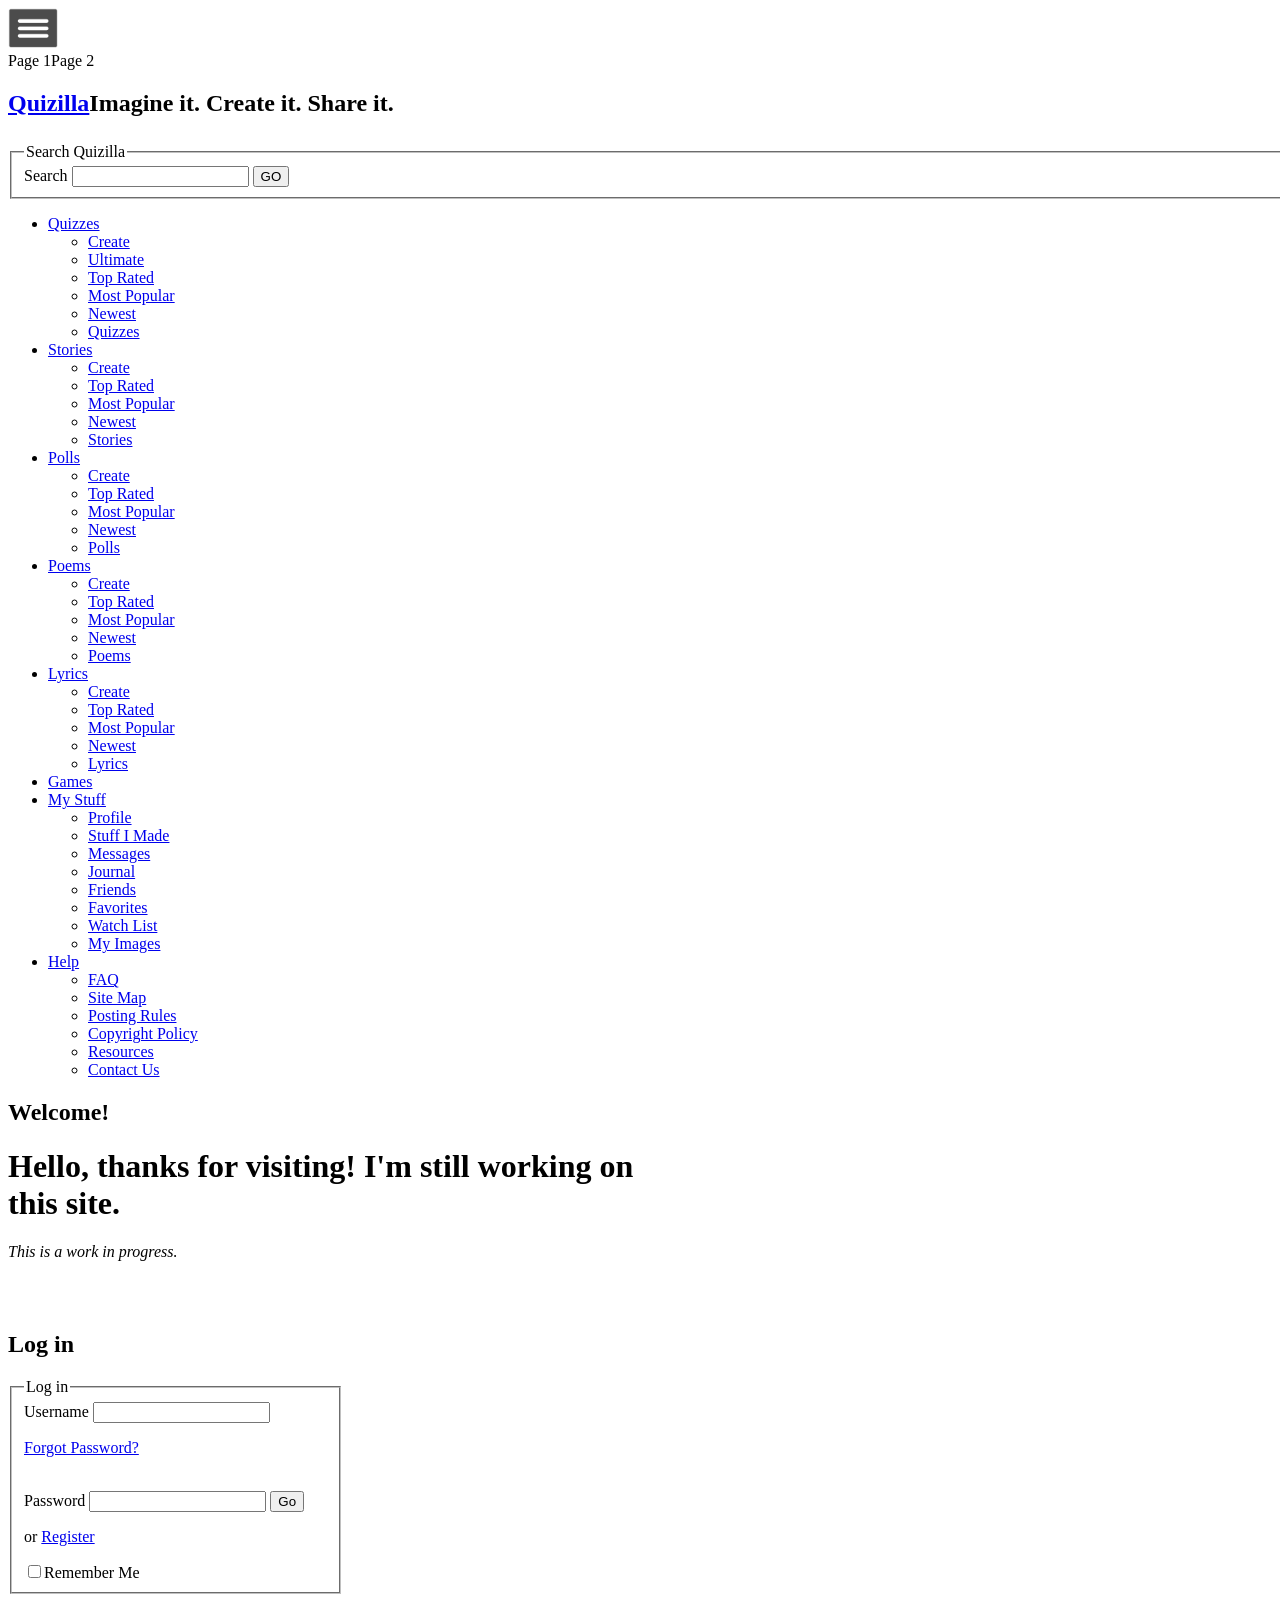
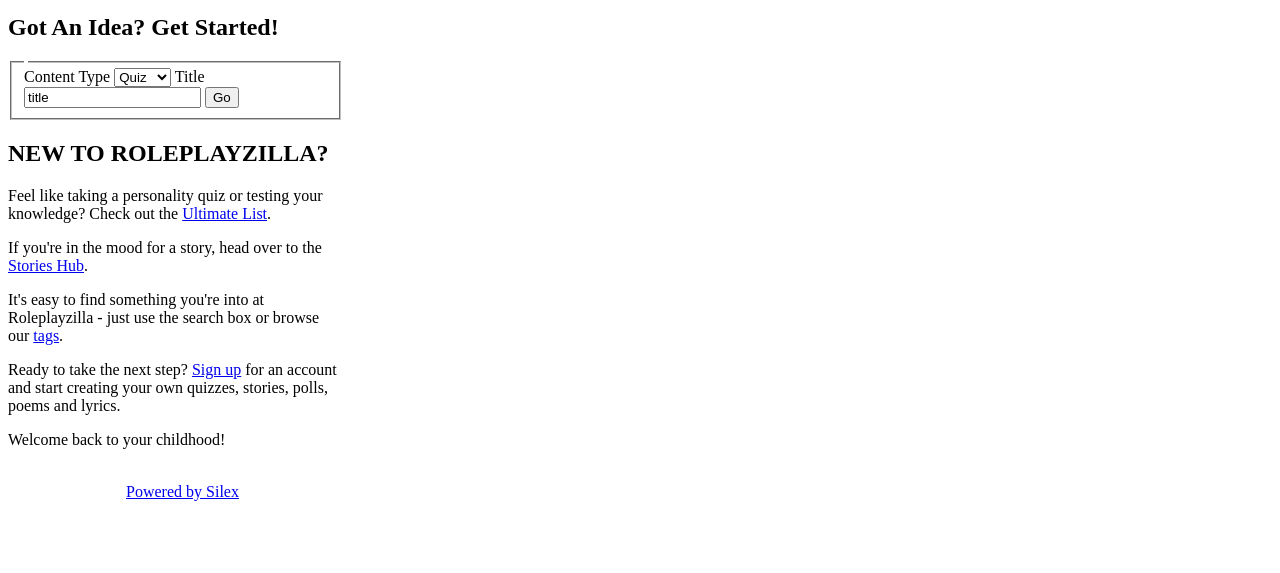
==== 111111.html @ 6694b27d "Create 111111.html" ====
<!DOCTYPE html><html><head>
    <meta charset="UTF-8">
    <!-- generator meta tag -->
    <!-- leave this for stats and Silex version check -->
    <meta name="generator" content="Silex v2.2.7">
    <!-- End of generator meta tag -->
    <script type="text/javascript" src="https://editor.silex.me/static/2.7/jquery.js" data-silex-static=""></script>
    <script type="text/javascript" src="https://editor.silex.me/static/2.7/jquery-ui.js" data-silex-static=""></script>
    <script type="text/javascript" src="https://editor.silex.me/static/2.7/pageable.js" data-silex-static=""></script>
    <script type="text/javascript" src="https://editor.silex.me/static/2.7/front-end.js" data-silex-static=""></script>
    <link rel="stylesheet" href="https://editor.silex.me/static/2.7/normalize.css" data-silex-static="">
    <link rel="stylesheet" href="https://editor.silex.me/static/2.7/front-end.css" data-silex-static="">

    <style type="text/css" class="silex-style">.body-initial {background-color: rgba(255,255,255,1);}.silex-id-1478366444112-1 {top: 100px; background-color: transparent; min-width: 1200px;}.silex-id-1478366444112-0 {min-height: 168px; background-color: transparent; width: 1200px; top: 15px; left: 100px;}.silex-id-1541961657096-0 {width: 1404px; background-color: rgb(255, 255, 255); min-height: 197px; top: -15px; left: -105px;}.silex-id-1474394621033-3 {top: 5px; left: 0px;}.silex-id-1474394621032-2 {min-height: 600px; background-color: transparent; width: 1200px;}.silex-id-1541962007639-2 {width: 631px; background-color: rgb(255, 255, 255); min-height: 212px; top: -6px; left: -61px;}.silex-id-1541961922476-1 {width: 335px; background-color: rgb(255, 255, 255); min-height: 631px; top: -16px; left: 964px;}.silex-id-1478366450713-3 {top: 100px; background-color: transparent;}.silex-id-1478366450713-2 {min-height: 100px; background-color: transparent; width: 1200px;}.silex-id-1442914737143-3 {min-height: 53px; width: 349px; top: 29px; left: 430px;}</style>
    <script type="text/javascript" class="silex-script"></script>
    <style class="silex-inline-styles" type="text/css"></style>
    <title></title>
    <script type="text/json" class="silex-json-styles">[{"desktop":{"body-initial":{"background-color":"rgba(255,255,255,1)"},"silex-id-1474394621033-3":{"top":"5px","left":"0px"},"silex-id-1474394621032-2":{"min-height":"600px","background-color":"transparent","width":"1200px","top":"","left":"","height":""},"silex-id-1474394605264-1":{"min-height":"100px","width":"100px","top":"100px","left":"100px"},"silex-id-1474394605263-0":{"min-height":"100px","background-color":"transparent"},"silex-id-1442914737143-3":{"min-height":"53px","width":"349px","top":"29px","left":"430px","height":""},"silex-id-1478366444112-0":{"min-height":"168px","background-color":"transparent","width":"1200px","top":"15px","left":"100px","height":""},"silex-id-1478366444112-1":{"top":"100px","background-color":"transparent","left":"","height":"","min-width":"1200px"},"silex-id-1478366450713-2":{"min-height":"100px","background-color":"transparent","width":"1200px","top":"","left":"","height":""},"silex-id-1478366450713-3":{"top":"100px","background-color":"transparent"},"silex-id-1541961657096-0":{"width":"1404px","background-color":"rgb(255, 255, 255)","min-height":"197px","top":"-15px","left":"-105px"},"silex-id-1541961922476-1":{"width":"335px","background-color":"rgb(255, 255, 255)","min-height":"631px","top":"-16px","left":"964px"},"silex-id-1541962007639-2":{"width":"631px","background-color":"rgb(255, 255, 255)","min-height":"212px","top":"-6px","left":"-61px"}},"mobile":{},"prodotypeData":{"component":{},"style":{"all-style":{"className":"all-style","templateName":"text","displayName":"All style","styles":{"desktop":{"normal":{"className":"all-style","pseudoClass":"normal"}}}}}}}]</script>

    
<style class="silex-prodotype-style" type="text/css" data-style-id="all-style">.page-page-1 {display: inherit;}</style><meta name="viewport" content="width=device-width, initial-scale=1, maximum-scale=2.2" data-silex-viewport=""><!-- Silex HEAD tag do not remove -->
    <!-- End of Silex HEAD tag do not remove --></head>

<body data-silex-id="body-initial" class="body-initial all-style enable-mobile silex-runtime" data-silex-type="container">
    <div class="silex-pages">
        <div data-silex-type="image" class="editable-style silex-id-hamburger-menu image-element menu-button prevent-draggable prevent-resizable" data-silex-id="silex-id-hamburger-menu">
            <img alt="open mobile menu" src="[data-uri]" class="silex-element-content">
        </div>

        <a id="page-page-1" data-silex-type="page" class="page-element">Page 1</a><a id="page-page-2" data-silex-type="page" class="page-element">Page 2</a></div>









    <div data-silex-type="container" class="prevent-draggable container-element editable-style silex-id-1478366444112-1 section-element" data-silex-id="silex-id-1478366444112-1" style="">
        <div data-silex-type="container" class="editable-style silex-element-content silex-id-1478366444112-0 silex-container-content container-element prevent-draggable website-width" data-silex-id="silex-id-1478366444112-0"><div data-silex-type="html" class="editable-style silex-id-1541961657096-0 html-element" data-silex-id="silex-id-1541961657096-0" style=""><div class="silex-element-content"><div id="header">
			<h2 class="logo_area"><a id="brand" title="Quizilla Home Page" href="https://web.archive.org/web/20140915071116/http://quizilla.teennick.com/" alt="Return to Quizilla the home page.">Quizilla</a>Imagine it. Create it. Share it.</h2>
			<div id="headerbanner" class="banner">
				<div id="qad">
					<table align="center" id="adOPA">
						<tbody><tr>
							
							<td>
<script type="text/javascript">
	mtvn.btg.config.AdSettings.DoubleClick.enabled=true;
	mtvn.btg.config.AdSettings.DoubleClick["dartSite"] = 'quizilla.nol';
	mtvn.btg.config.AdSettings.reloadInterval=30000;
	mtvn.btg.config.AdSettings.DoubleClick["positionThreshold"] = '3';

	mtvn.btg.Controller.init();

	mtvn.btg.Controller.placeAd(
	{
		size:"728x90",
		contentType:"adi",
		isReloadable:true,
		reloadInterval:mtvn.btg.config.AdSettings.reloadInterval,
		sections:getQuizillaAdSections()
	}
	);
					
	// document.write('<iframe id="qzBannerAd" width="728" scrolling="no" height="90" frameborder="0" marginwidth="0" marginheight="0" src="/templates/QZ2/ad.html?zone='+Ad_h+'&size=728x90&keyValues=!category=games;!category=hubpage;pos=atf;dcopt=ist;cat=2;ord=209521816957405920;!category=tvshow_all;show=tvshow_all;tile=1;'+istestmode+'" allowtransparency="true" id="ad-728x90IF"><\/iframe>');
</script>
							</td>
						</tr>
					</tbody>
					</table>
				</div>
	        </div>
		<form method="post" id="searchform" action="/web/20140915071116/http://quizilla.teennick.com/search">
    		<fieldset>
		    		<legend class="accessibility">Search Quizilla</legend>
					<label for="search">Search</label>
					<input type="text" id="search" name="q">
					<button value="1" class="gobutton" type="submit">GO</button>
				</fieldset>
		    </form>
		</div>
		
		<ul id="nav">
			<li id="quizzes-menu"><a href="/web/20140915071116/http://quizilla.teennick.com/quizzes">Quizzes</a>
				<ul>
					<li><a href="/web/20140915071116/http://quizilla.teennick.com/quizzes/type">Create</a></li>
					<li><a href="/web/20140915071116/http://quizilla.teennick.com/quizzes/ultimate">Ultimate</a></li>
					<li><a href="/web/20140915071116/http://quizilla.teennick.com/quizzes/top">Top Rated</a></li>
					<li><a href="/web/20140915071116/http://quizilla.teennick.com/quizzes/popular">Most Popular</a></li>
					<li><a href="/web/20140915071116/http://quizilla.teennick.com/quizzes/newest">Newest</a></li>
					<li><a href="/web/20140915071116/http://quizilla.teennick.com/quizzes">Quizzes</a></li>
				</ul>
			</li>
			<li id="stories-menu"><a href="/web/20140915071116/http://quizilla.teennick.com/stories">Stories</a>
				<ul>
					<li><a href="/web/20140915071116/http://quizilla.teennick.com/stories/create">Create</a></li>
					<li><a href="/web/20140915071116/http://quizilla.teennick.com/stories/top">Top Rated</a></li>
					<li><a href="/web/20140915071116/http://quizilla.teennick.com/stories/popular">Most Popular</a></li>
					<li><a href="/web/20140915071116/http://quizilla.teennick.com/stories/newest">Newest</a></li>
					<li><a href="/web/20140915071116/http://quizilla.teennick.com/stories">Stories</a></li>
				</ul>
			</li>
			<li id="polls-menu"><a href="/web/20140915071116/http://quizilla.teennick.com/polls">Polls</a>
				<ul>
					<li><a href="/web/20140915071116/http://quizilla.teennick.com/polls/create">Create</a></li>
					<li><a href="/web/20140915071116/http://quizilla.teennick.com/polls/top">Top Rated</a></li>
					<li><a href="/web/20140915071116/http://quizilla.teennick.com/polls/popular">Most Popular</a></li>
					<li><a href="/web/20140915071116/http://quizilla.teennick.com/polls/newest">Newest</a></li>
					<li><a href="/web/20140915071116/http://quizilla.teennick.com/polls">Polls</a></li>
				</ul>
			</li>
			<li id="poems-menu"><a href="/web/20140915071116/http://quizilla.teennick.com/poems">Poems</a>
				<ul>
					<li><a href="/web/20140915071116/http://quizilla.teennick.com/poems/create">Create</a></li>
					<li><a href="/web/20140915071116/http://quizilla.teennick.com/poems/top">Top Rated</a></li>
					<li><a href="/web/20140915071116/http://quizilla.teennick.com/poems/popular">Most Popular</a></li>
					<li><a href="/web/20140915071116/http://quizilla.teennick.com/poems/newest">Newest</a></li>
					<li><a href="/web/20140915071116/http://quizilla.teennick.com/poems">Poems</a></li>
				</ul>
			</li>
			<li id="lyrics-menu"><a href="/web/20140915071116/http://quizilla.teennick.com/lyrics">Lyrics</a>
				<ul>
					<li><a href="/web/20140915071116/http://quizilla.teennick.com/lyrics/create">Create</a></li>
					<li><a href="/web/20140915071116/http://quizilla.teennick.com/lyrics/top">Top Rated</a></li>
					<li><a href="/web/20140915071116/http://quizilla.teennick.com/lyrics/popular">Most Popular</a></li>
					<li><a href="/web/20140915071116/http://quizilla.teennick.com/lyrics/newest">Newest</a></li>
					<li><a href="/web/20140915071116/http://quizilla.teennick.com/lyrics">Lyrics</a></li>
				</ul>
			</li>
			<li id="games-menu"><a href="https://web.archive.org/web/20140915071116/http://www.teennick.com/games/">Games</a></li>
			<li id="mystuff-menu"><a href="/web/20140915071116/http://quizilla.teennick.com/my/profile">My Stuff</a>
				<ul>
					<li><a href="/web/20140915071116/http://quizilla.teennick.com/my/profile">Profile</a></li>
					<li><a href="/web/20140915071116/http://quizilla.teennick.com/my/stuff">Stuff I Made</a></li>
					<li><a href="/web/20140915071116/http://quizilla.teennick.com/my/messages">Messages </a></li>
					<li><a href="/web/20140915071116/http://quizilla.teennick.com/my/journal">Journal</a></li>
					<li><a href="/web/20140915071116/http://quizilla.teennick.com/my/friends">Friends</a></li>
					<li><a href="/web/20140915071116/http://quizilla.teennick.com/my/favorites">Favorites</a></li>
					<li><a href="/web/20140915071116/http://quizilla.teennick.com/my/watchlist">Watch List</a></li>
					<li><a href="/web/20140915071116/http://quizilla.teennick.com/my/images">My Images</a></li>
									</ul>
			</li>
			<li id="help-menu"><a href="/web/20140915071116/http://quizilla.teennick.com/pages/faq">Help</a>
				<ul>
					<li><a href="/web/20140915071116/http://quizilla.teennick.com/pages/faq">FAQ</a></li>
					<li><a href="/web/20140915071116/http://quizilla.teennick.com/pages/sitemap">Site Map</a></li>
					<li><a href="/web/20140915071116/http://quizilla.teennick.com/pages/postingrules">Posting Rules</a></li>
					<li><a href="/web/20140915071116/http://quizilla.teennick.com/pages/copyright">Copyright Policy</a></li>
					<li><a href="/web/20140915071116/http://quizilla.teennick.com/pages/resources">Resources</a></li>
					<li><a href="/web/20140915071116/http://quizilla.teennick.com/pages/contactus">Contact Us</a></li>
				</ul>
			</li>
		</ul></div></div></div>
    </div>
    <div data-silex-type="container" class="prevent-draggable container-element editable-style silex-id-1474394621033-3 section-element page-page-1 paged-element" data-silex-id="silex-id-1474394621033-3" style="">
        <div data-silex-type="container" class="editable-style silex-element-content silex-id-1474394621032-2 silex-container-content container-element prevent-draggable website-width" data-silex-id="silex-id-1474394621032-2"><div data-silex-type="html" class="editable-style silex-id-1541962007639-2 html-element" data-silex-id="silex-id-1541962007639-2" style=""><div class="silex-element-content"><div id="primary">

									<div class="quidget quiz ">
		<h2><span>Welcome!</span></h2>
			<h1><a>Hello, thanks for visiting! I'm still working on this site.</a></h1>
			<p>
<em>This is a work in progress.</em></p> 
		</div></div></div></div><div data-silex-type="html" class="editable-style silex-id-1541961922476-1 html-element paged-element-visible" data-silex-id="silex-id-1541961922476-1" style=""><div class="silex-element-content"><div id="login" class="quidget">
	<h2><span>Log in</span></h2>
	<div id="loginformwrap">
		<form action="http://roleplayzilla.com/register?task=login" method="post" id="loginform" name="logf">
			<fieldset class="loginfieldset">
				<legend class="accessibility">Log in</legend>
	
				<label class="accessibility" for="login_username">Username</label>
				<input id="login_username" name="username" type="text" class="logu" maxlength="24" tabindex="1">
	
				<p><a href="http://roleplayzilla.com/register/reset" tabindex="5">Forgot Password?</a></p>
				<br clear="all">
				<label class="accessibility" for="login_password">Password</label>
				<input id="login_password" name="password" type="password" class="logp" maxlength="12" tabindex="2">
	
				<button type="submit" class="gobutton" value="Go" tabindex="3">Go</button>
				<p>or <a href="http://roleplayzilla.com/register" tabindex="6">Register</a></p>
				<label class="rememberme" for="login_rembember">
					<input id="login_remember" name="remember" type="checkbox" class="logr" value="1" tabindex="4">Remember Me
				</label>
				
			</fieldset>
		</form>
	</div>
	</div>
	
	<div class="quidget action" id="createit">
	<h2><span>Got An Idea?  Get Started!</span></h2>
	<form name="createit" id="createitform" method="post" action="javascript:createthis();">
		<fieldset>
			<legend class="accessibility"></legend>
			<label class="accessibility" for="createtype">Content Type</label>
			<select name="select2create" id="createtype"><option value="quizzes">Quiz</option><option value="tests">Test</option><option value="stories">Story</option><option value="polls">Poll</option><option value="poems">Poem</option><option value="lyrics">Lyrics</option></select>			<label class="accessibility" for="title_createit">Title</label>
			<input type="text" id="title_createit" name="title" value="title">
			<button class="gobutton" value="Go" onclick="createthis();">Go</button>
		</fieldset>
	</form>
</div>
	
	<div class="getstarted quidget">
	<h2><span>NEW TO ROLEPLAYZILLA?</span></h2>
	<p>Feel like taking a personality quiz or testing your knowledge? Check out the <a href="http://roleplayzilla.com/quizzes/ultimate">Ultimate List</a>. </p>
	<p>If you're in the mood for a story, head over to the <a href="http://roleplayzilla.com/stories">Stories Hub</a>.</p>
	<p>It's easy to find something you're into at Roleplayzilla - just use the search box or browse our <a href="http://roleplayzilla.com/tags">tags</a>.</p>
	<p>Ready to take the next step? <a href="http://roleplayzilla.com/register">Sign up</a> for an account and start creating your own quizzes, stories, polls, poems and lyrics.</p>
	<p>Welcome back to your childhood!</p>

</div></div></div></div>
    </div>
    <div data-silex-type="container" class="prevent-draggable container-element editable-style silex-id-1478366450713-3 section-element" data-silex-id="silex-id-1478366450713-3" style="">
        <div data-silex-type="container" class="editable-style silex-element-content silex-id-1478366450713-2 silex-container-content container-element prevent-draggable website-width" data-silex-id="silex-id-1478366450713-2">

            <div data-silex-id="silex-id-1442914737143-3" class="editable-style silex-id-1442914737143-3 text-element" data-silex-type="text" style="">
                <div class="silex-element-content normal">
                    <br>
                    <div style="text-align: center;"><a href="//www.silex.me/">Powered by Silex</a></div>
                </div>
            </div>
        </div>
    </div>
















</body></html>
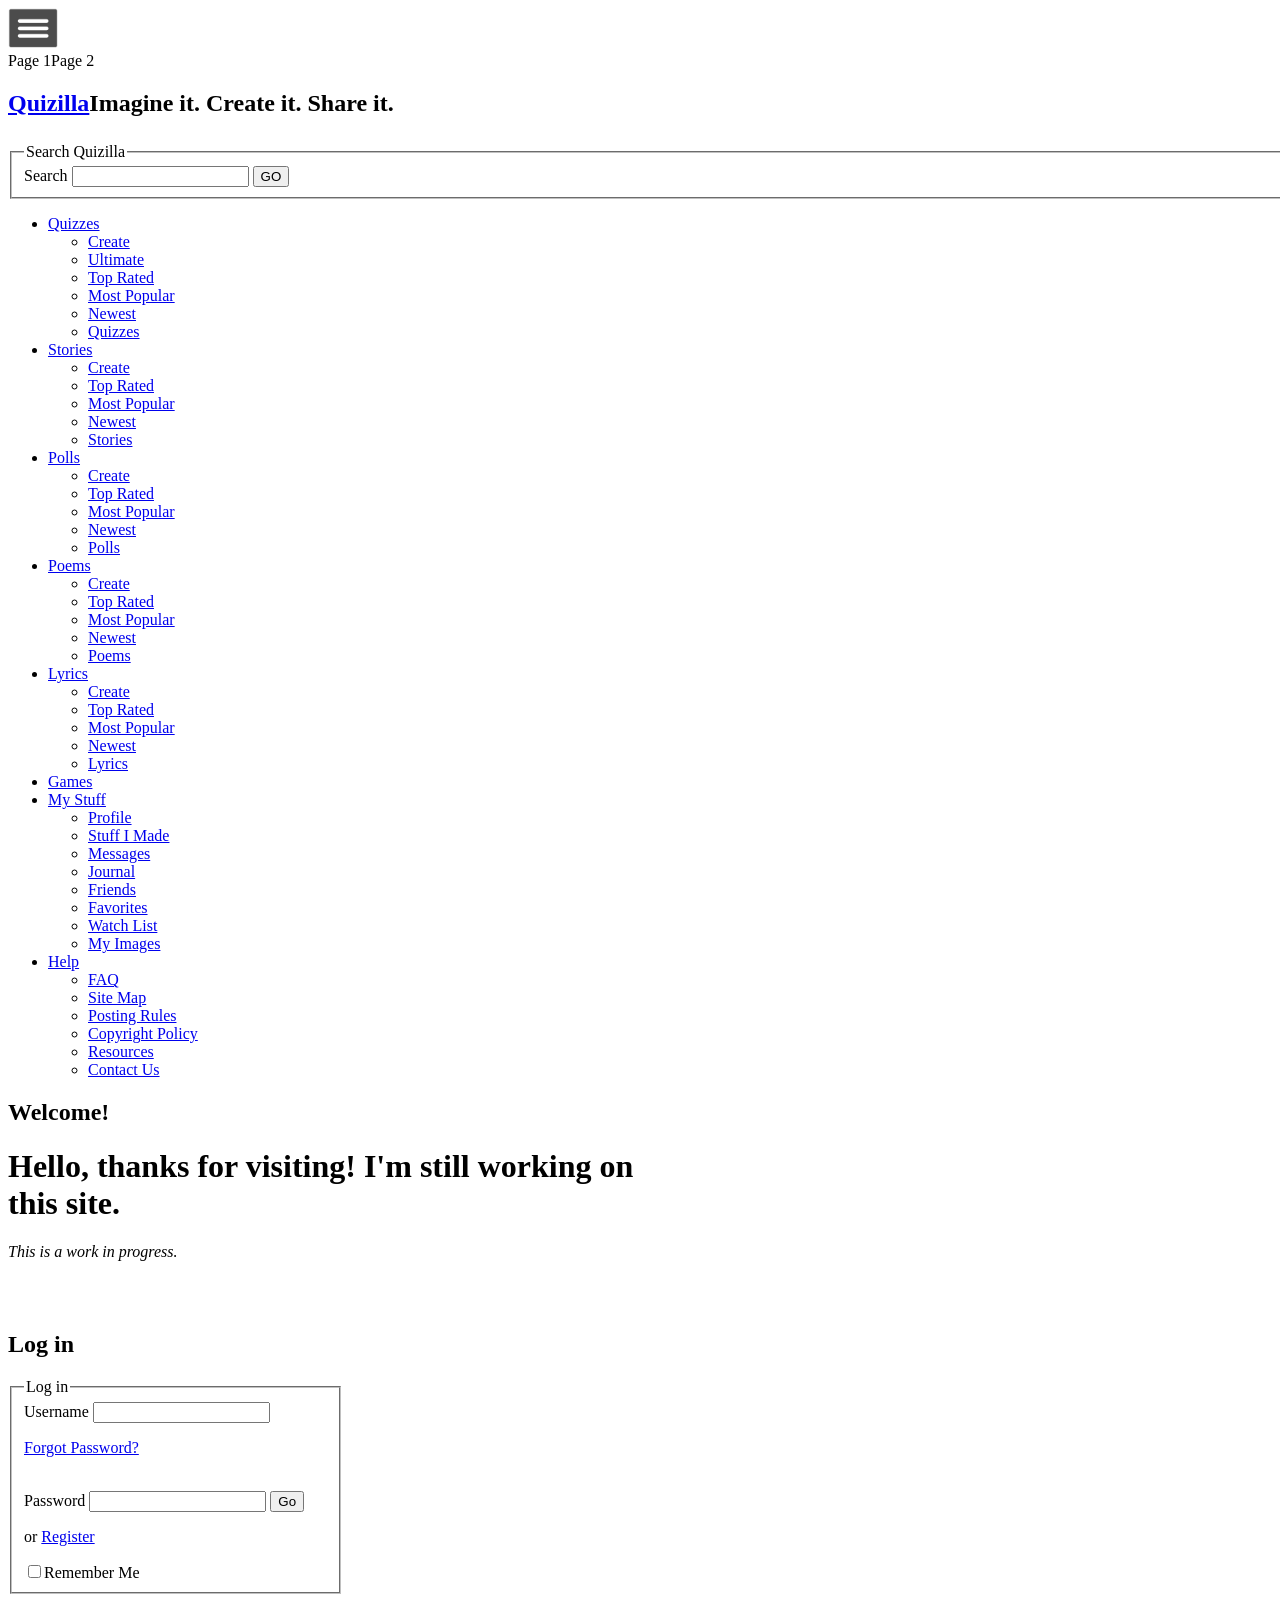
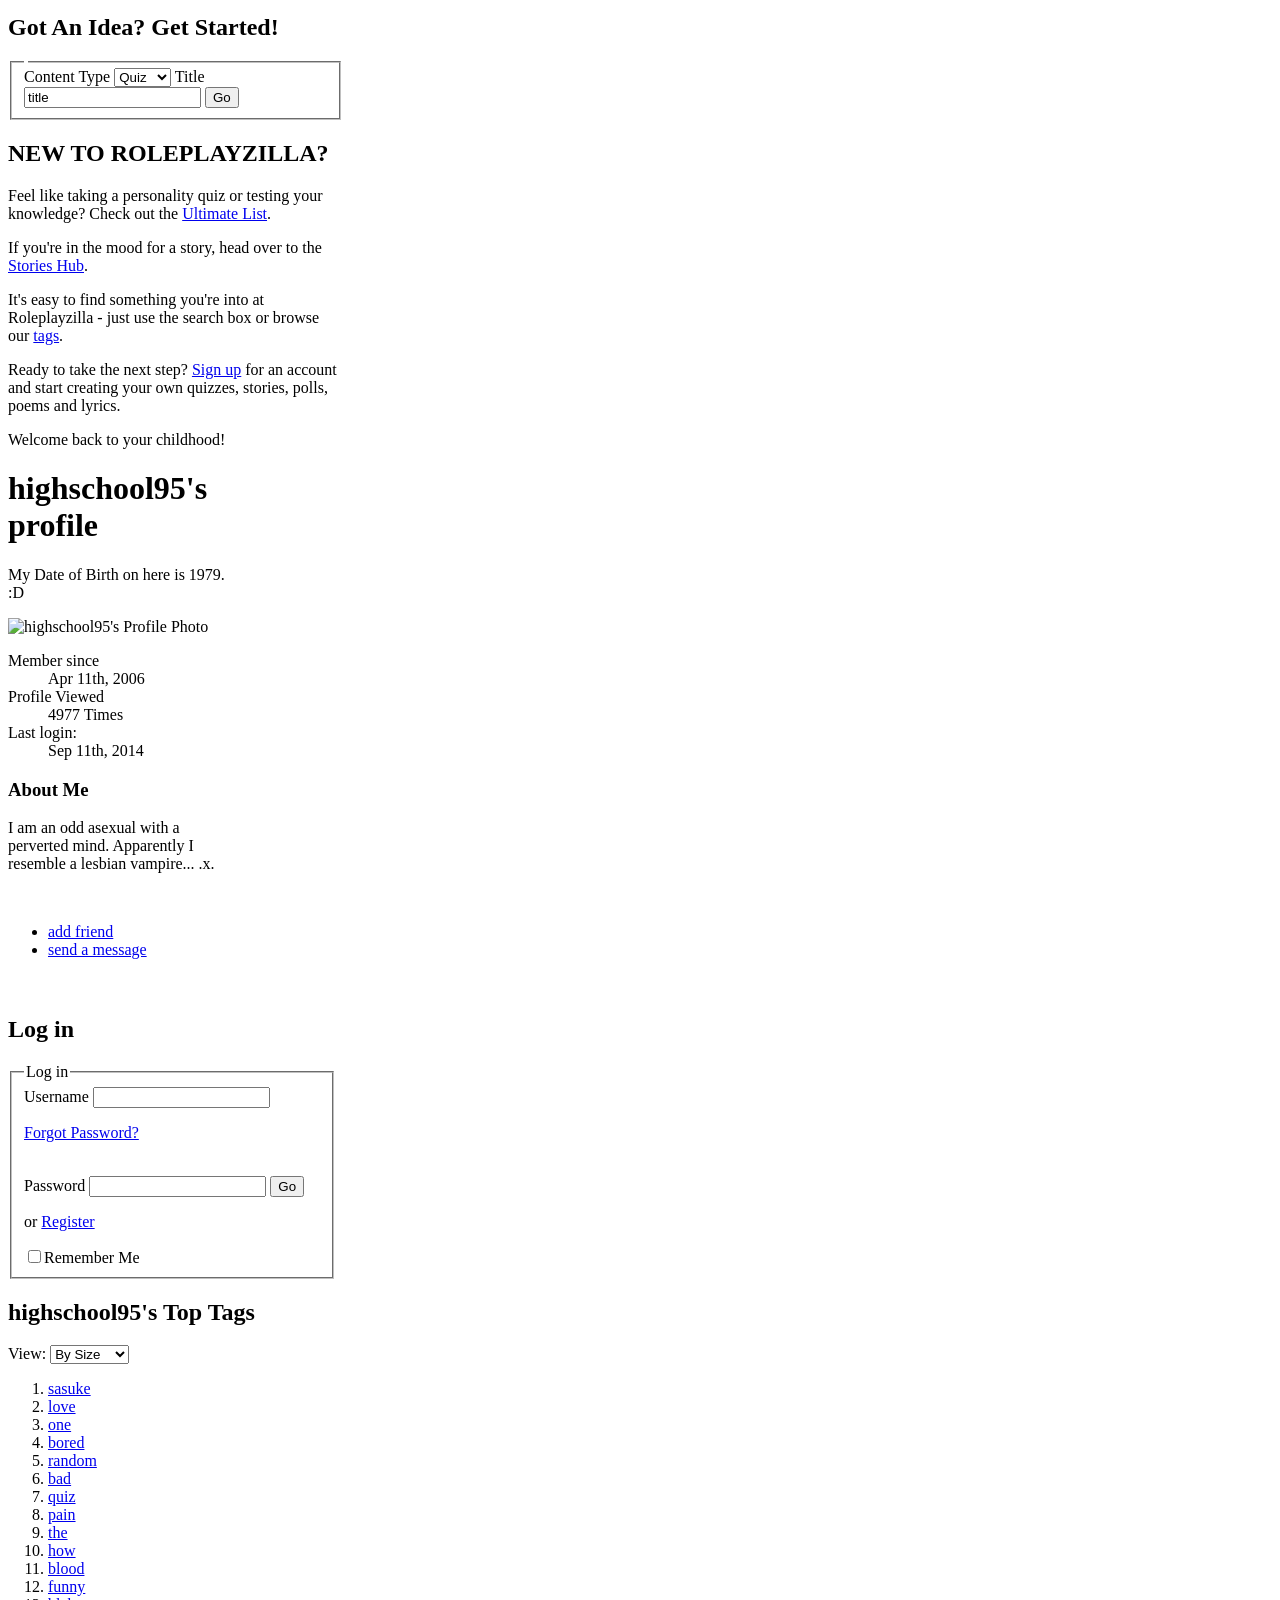
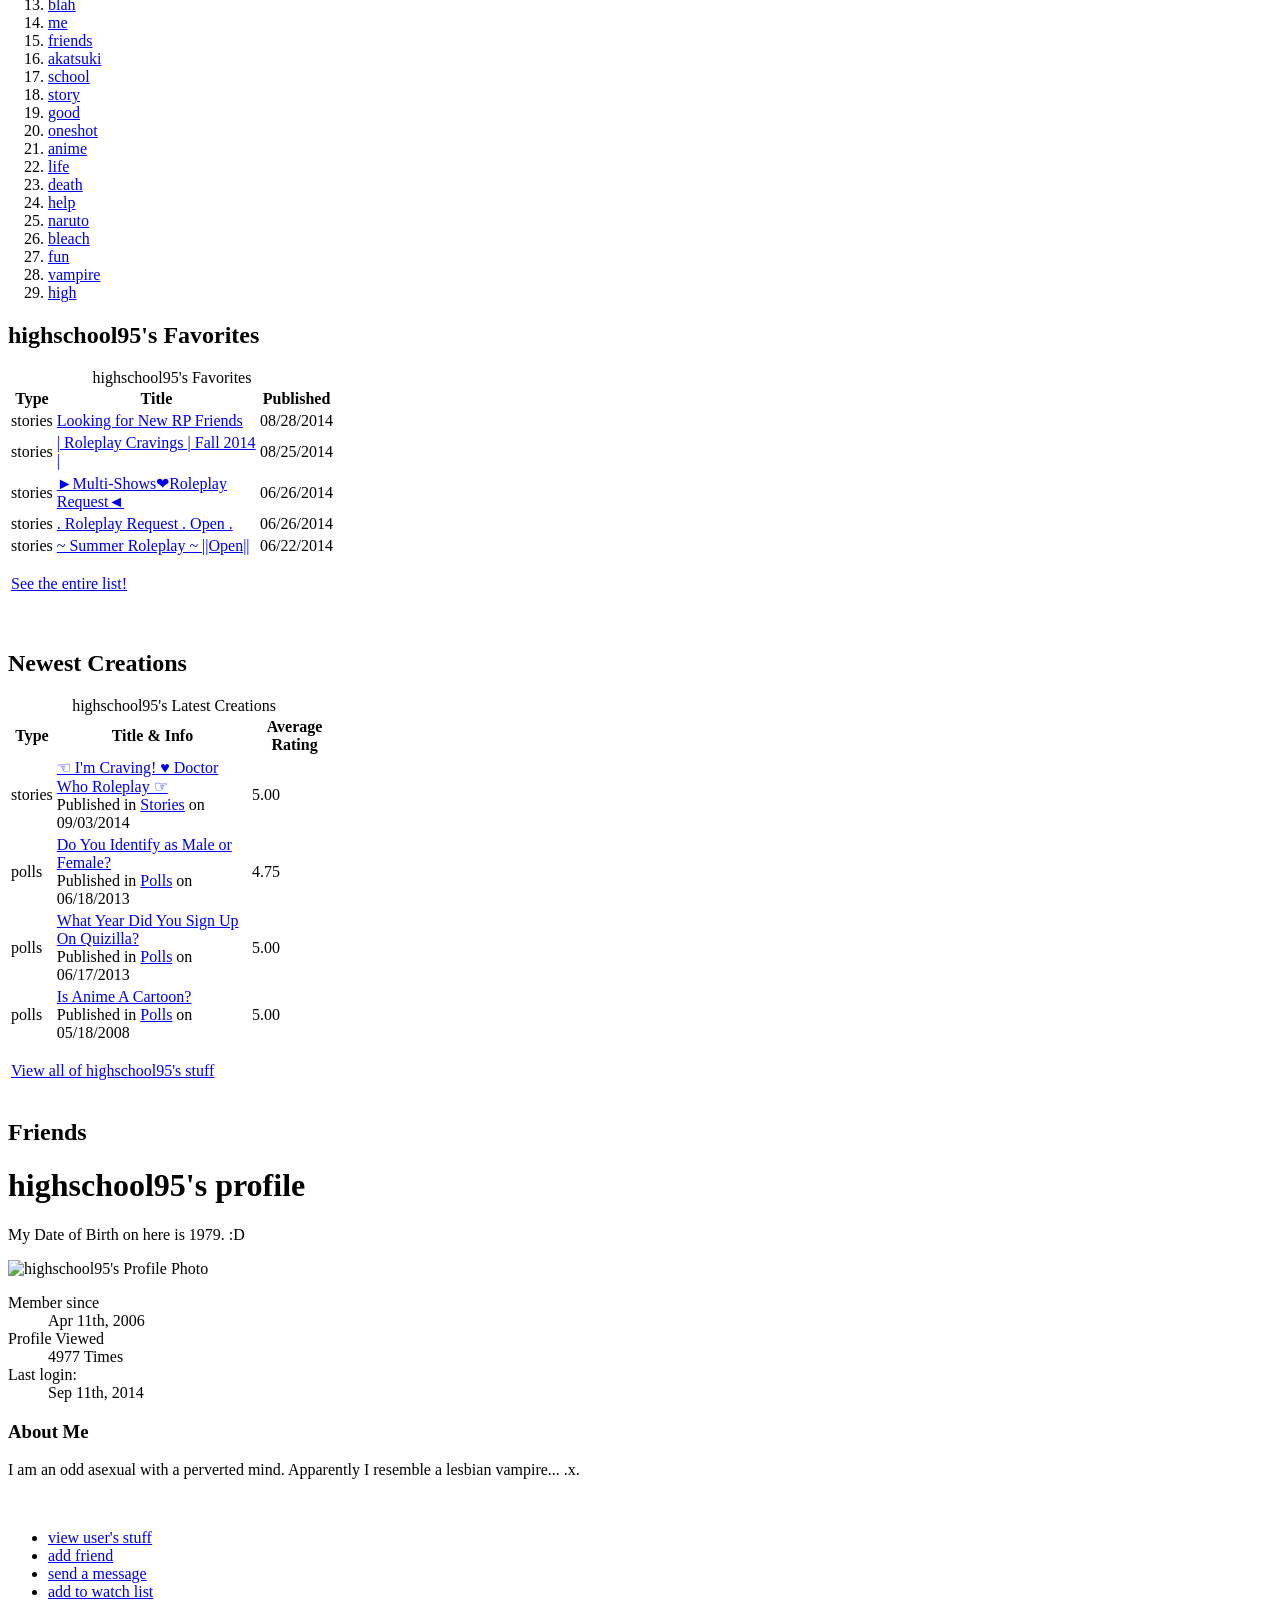
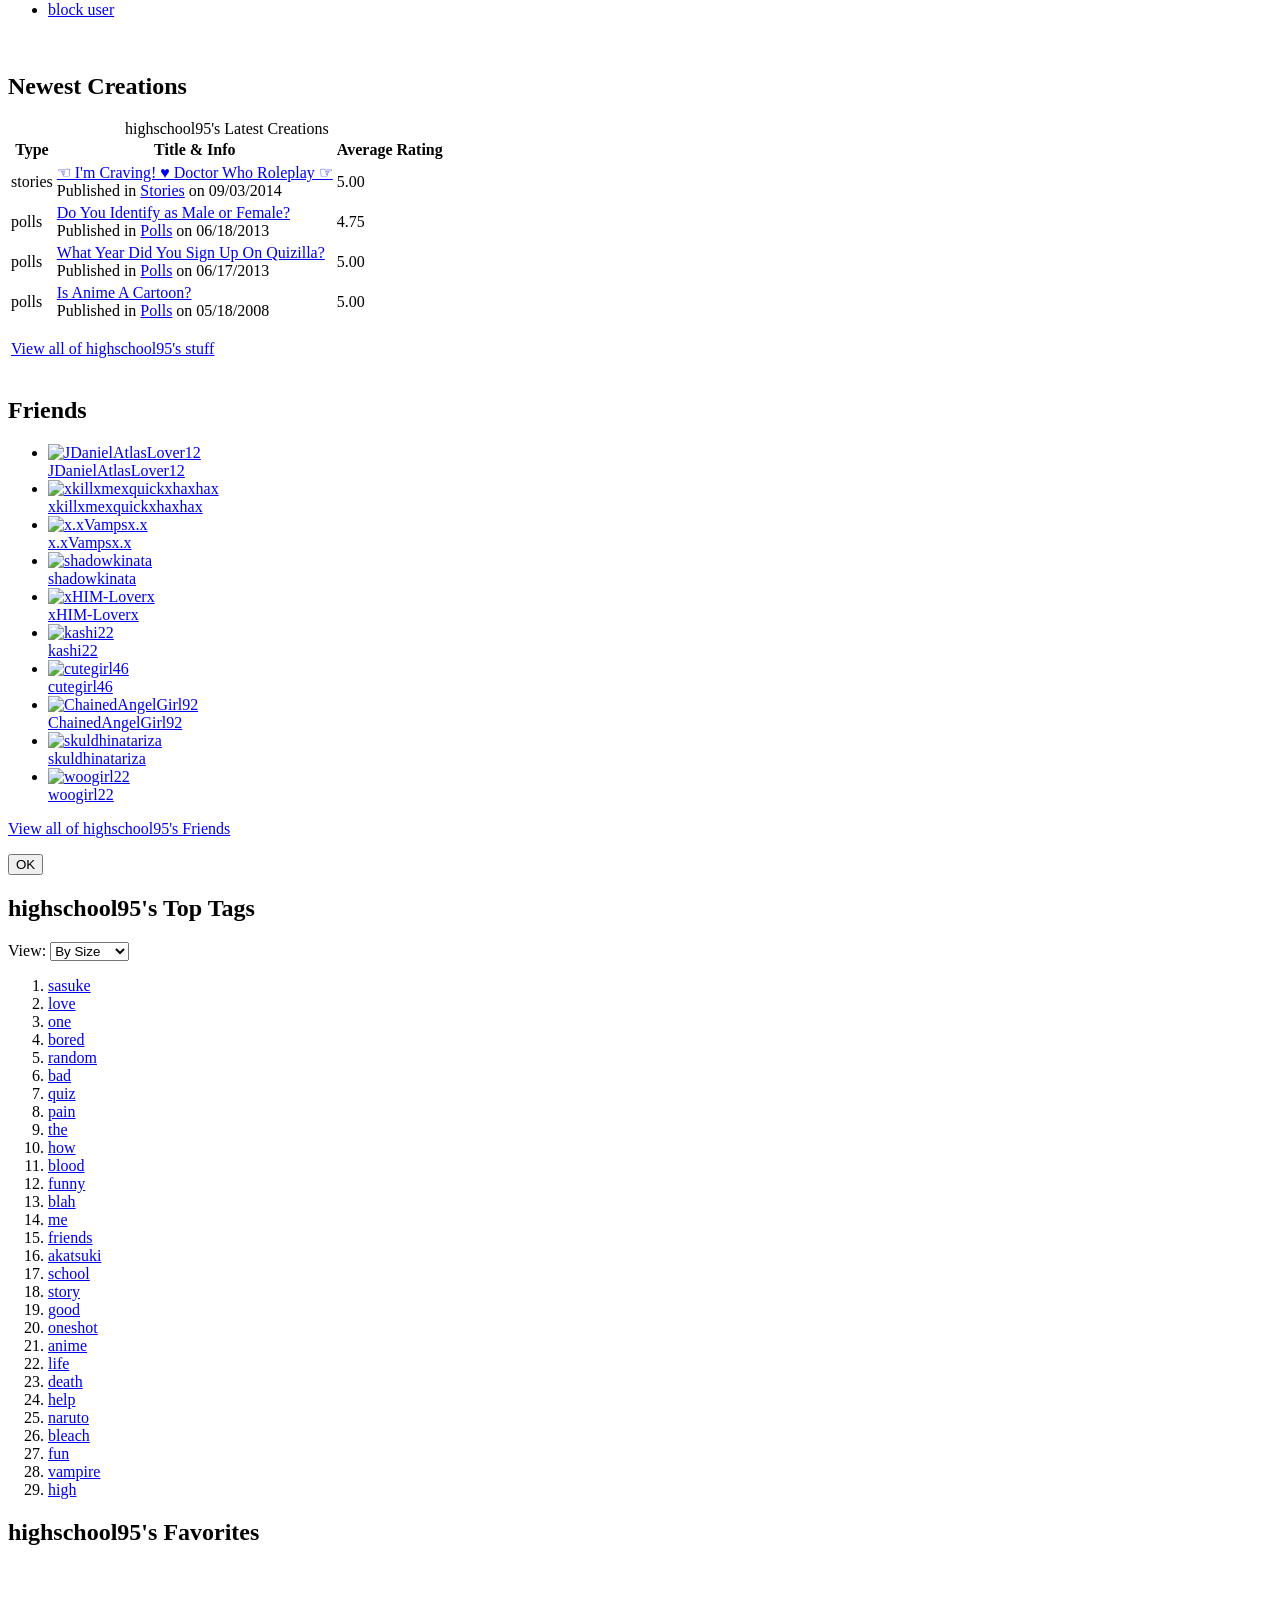
==== commit 313e36de: "Create 111111.html" ====
--- a/111111.html
+++ b/111111.html
@@ -11,14 +11,14 @@
     <link rel="stylesheet" href="https://editor.silex.me/static/2.7/normalize.css" data-silex-static="">
     <link rel="stylesheet" href="https://editor.silex.me/static/2.7/front-end.css" data-silex-static="">
 
-    <style type="text/css" class="silex-style">.body-initial {background-color: rgba(255,255,255,1);}.silex-id-1478366444112-1 {top: 100px; background-color: transparent; min-width: 1200px;}.silex-id-1478366444112-0 {min-height: 168px; background-color: transparent; width: 1200px; top: 15px; left: 100px;}.silex-id-1541961657096-0 {width: 1404px; background-color: rgb(255, 255, 255); min-height: 197px; top: -15px; left: -105px;}.silex-id-1474394621033-3 {top: 5px; left: 0px;}.silex-id-1474394621032-2 {min-height: 600px; background-color: transparent; width: 1200px;}.silex-id-1541962007639-2 {width: 631px; background-color: rgb(255, 255, 255); min-height: 212px; top: -6px; left: -61px;}.silex-id-1541961922476-1 {width: 335px; background-color: rgb(255, 255, 255); min-height: 631px; top: -16px; left: 964px;}.silex-id-1478366450713-3 {top: 100px; background-color: transparent;}.silex-id-1478366450713-2 {min-height: 100px; background-color: transparent; width: 1200px;}.silex-id-1442914737143-3 {min-height: 53px; width: 349px; top: 29px; left: 430px;}</style>
+    <style type="text/css" class="silex-style">.body-initial {background-color: rgba(255,255,255,1);}.silex-id-1478366444112-1 {top: 5px; background-color: transparent; left: 5px; min-width: 1200px;}.silex-id-1478366444112-0 {min-height: 207px; background-color: transparent; width: 1200px; top: 15px; left: 100px;}.silex-id-1541961657096-0 {width: 1284px; background-color: rgb(255, 255, 255); min-height: 222px; top: -13px; left: -41px;}.silex-id-1474394621033-3 {top: 247px; left: 5px; min-width: 1203px; background-color: transparent;}.silex-id-1474394621032-2 {min-height: 694px; background-color: rgba(255,255,255,1); width: 1203px; top: 15px; left: 174px;}.silex-id-1541962007639-2 {width: 631px; background-color: rgb(255, 255, 255); min-height: 212px; top: 0px; left: 1px;}.silex-id-1541961922476-1 {width: 335px; background-color: rgb(255, 255, 255); min-height: 631px; top: 2px; left: 864px;}.silex-id-1478366450713-3 {top: 247px; background-color: transparent; min-width: 1351px; left: 4px;}.silex-id-1478366450713-2 {min-height: 21px; background-color: transparent; width: 1351px; top: 15px; left: 100px;}.silex-id-1541962257713-6 {width: 227px; background-color: rgb(255, 255, 255); min-height: 304px; top: 2px; left: 8px;}.silex-id-1541962825095-8 {width: 165px; background-color: rgb(255, 255, 255); min-height: 107px; top: 322px; left: 1px;}.silex-id-1541963137996-9 {width: 328px; background-color: rgb(255, 255, 255); min-height: 542px; top: 4px; left: 849px;}.silex-id-1541962741120-7 {width: 332px; background-color: rgb(255, 255, 255); min-height: 420px; top: -1px; left: 366px;}.silex-id-1542073780781-11 {top: 247px; left: 5px; min-width: 1137px;}.silex-id-1542073780779-10 {width: 1137px; min-height: 2562px; top: 13px; left: 131px;}.silex-id-1542073852926-12 {width: 629px; background-color: rgb(255, 255, 255); min-height: 1466px; top: 0px; left: 3px;}</style>
     <script type="text/javascript" class="silex-script"></script>
     <style class="silex-inline-styles" type="text/css"></style>
     <title></title>
-    <script type="text/json" class="silex-json-styles">[{"desktop":{"body-initial":{"background-color":"rgba(255,255,255,1)"},"silex-id-1474394621033-3":{"top":"5px","left":"0px"},"silex-id-1474394621032-2":{"min-height":"600px","background-color":"transparent","width":"1200px","top":"","left":"","height":""},"silex-id-1474394605264-1":{"min-height":"100px","width":"100px","top":"100px","left":"100px"},"silex-id-1474394605263-0":{"min-height":"100px","background-color":"transparent"},"silex-id-1442914737143-3":{"min-height":"53px","width":"349px","top":"29px","left":"430px","height":""},"silex-id-1478366444112-0":{"min-height":"168px","background-color":"transparent","width":"1200px","top":"15px","left":"100px","height":""},"silex-id-1478366444112-1":{"top":"100px","background-color":"transparent","left":"","height":"","min-width":"1200px"},"silex-id-1478366450713-2":{"min-height":"100px","background-color":"transparent","width":"1200px","top":"","left":"","height":""},"silex-id-1478366450713-3":{"top":"100px","background-color":"transparent"},"silex-id-1541961657096-0":{"width":"1404px","background-color":"rgb(255, 255, 255)","min-height":"197px","top":"-15px","left":"-105px"},"silex-id-1541961922476-1":{"width":"335px","background-color":"rgb(255, 255, 255)","min-height":"631px","top":"-16px","left":"964px"},"silex-id-1541962007639-2":{"width":"631px","background-color":"rgb(255, 255, 255)","min-height":"212px","top":"-6px","left":"-61px"}},"mobile":{},"prodotypeData":{"component":{},"style":{"all-style":{"className":"all-style","templateName":"text","displayName":"All style","styles":{"desktop":{"normal":{"className":"all-style","pseudoClass":"normal"}}}}}}}]</script>
+    <script type="text/json" class="silex-json-styles">[{"desktop":{"body-initial":{"background-color":"rgba(255,255,255,1)"},"silex-id-1474394621033-3":{"top":"247px","left":"5px","min-width":"1203px","background-color":"transparent"},"silex-id-1474394621032-2":{"min-height":"694px","background-color":"rgba(255,255,255,1)","width":"1203px","top":"15px","left":"174px","height":""},"silex-id-1474394605264-1":{"min-height":"100px","width":"100px","top":"100px","left":"100px"},"silex-id-1474394605263-0":{"min-height":"100px","background-color":"transparent"},"silex-id-1442914737143-3":{"min-height":"53px","width":"349px","top":"36px","left":"296px","height":""},"silex-id-1478366444112-0":{"min-height":"207px","background-color":"transparent","width":"1200px","top":"15px","left":"100px","height":""},"silex-id-1478366444112-1":{"top":"5px","background-color":"transparent","left":"5px","height":"","min-width":"1200px"},"silex-id-1478366450713-2":{"min-height":"21px","background-color":"transparent","width":"1351px","top":"15px","left":"100px","height":""},"silex-id-1478366450713-3":{"top":"247px","background-color":"transparent","min-width":"1351px","left":"4px"},"silex-id-1541961657096-0":{"width":"1284px","background-color":"rgb(255, 255, 255)","min-height":"222px","top":"-13px","left":"-41px"},"silex-id-1541961922476-1":{"width":"335px","background-color":"rgb(255, 255, 255)","min-height":"631px","top":"2px","left":"864px"},"silex-id-1541962007639-2":{"width":"631px","background-color":"rgb(255, 255, 255)","min-height":"212px","top":"0px","left":"1px"},"silex-id-1541962215700-4":{"width":"","background-color":"","min-height":"100px"},"silex-id-1541962257713-6":{"width":"227px","background-color":"rgb(255, 255, 255)","min-height":"304px","top":"2px","left":"8px"},"silex-id-1541962741120-7":{"width":"332px","background-color":"rgb(255, 255, 255)","min-height":"420px","top":"-1px","left":"366px"},"silex-id-1541962825095-8":{"width":"165px","background-color":"rgb(255, 255, 255)","min-height":"107px","top":"322px","left":"1px"},"silex-id-1541963137996-9":{"width":"328px","background-color":"rgb(255, 255, 255)","min-height":"542px","top":"4px","left":"849px"},"silex-id-1542073780779-10":{"width":"1137px","background-color":"","min-height":"2562px","top":"13px","left":"131px"},"silex-id-1542073780781-11":{"top":"247px","left":"5px","min-width":"1137px"},"silex-id-1542073852926-12":{"width":"629px","background-color":"rgb(255, 255, 255)","min-height":"1466px","top":"0px","left":"3px"}},"mobile":{},"prodotypeData":{"component":{},"style":{"all-style":{"className":"all-style","templateName":"text","displayName":"All style","styles":{"desktop":{"normal":{"className":"all-style","pseudoClass":"normal"}}}}}}}]</script>
 
     
-<style class="silex-prodotype-style" type="text/css" data-style-id="all-style">.page-page-1 {display: inherit;}</style><meta name="viewport" content="width=device-width, initial-scale=1, maximum-scale=2.2" data-silex-viewport=""><!-- Silex HEAD tag do not remove -->
+<style class="silex-prodotype-style" type="text/css" data-style-id="all-style">.page-page-2 {display: inherit;}</style><meta name="viewport" content="width=device-width, initial-scale=1, maximum-scale=2.2" data-silex-viewport=""><!-- Silex HEAD tag do not remove -->
     <!-- End of Silex HEAD tag do not remove --></head>
 
 <body data-silex-id="body-initial" class="body-initial all-style enable-mobile silex-runtime" data-silex-type="container">
@@ -162,7 +162,7 @@
 			<h1><a>Hello, thanks for visiting! I'm still working on this site.</a></h1>
 			<p>
 <em>This is a work in progress.</em></p> 
-		</div></div></div></div><div data-silex-type="html" class="editable-style silex-id-1541961922476-1 html-element paged-element-visible" data-silex-id="silex-id-1541961922476-1" style=""><div class="silex-element-content"><div id="login" class="quidget">
+		</div></div></div></div><div data-silex-type="html" class="editable-style silex-id-1541961922476-1 html-element paged-element-hidden" data-silex-id="silex-id-1541961922476-1" style=""><div class="silex-element-content"><div id="login" class="quidget">
 	<h2><span>Log in</span></h2>
 	<div id="loginformwrap">
 		<form action="http://roleplayzilla.com/register?task=login" method="post" id="loginform" name="logf">
@@ -211,16 +211,349 @@
 
 </div></div></div></div>
     </div>
-    <div data-silex-type="container" class="prevent-draggable container-element editable-style silex-id-1478366450713-3 section-element" data-silex-id="silex-id-1478366450713-3" style="">
+    <div data-silex-type="container" class="prevent-draggable container-element editable-style silex-id-1478366450713-3 section-element page-page-1 paged-element" data-silex-id="silex-id-1478366450713-3" style="">
         <div data-silex-type="container" class="editable-style silex-element-content silex-id-1478366450713-2 silex-container-content container-element prevent-draggable website-width" data-silex-id="silex-id-1478366450713-2">
 
-            <div data-silex-id="silex-id-1442914737143-3" class="editable-style silex-id-1442914737143-3 text-element" data-silex-type="text" style="">
-                <div class="silex-element-content normal">
-                    <br>
-                    <div style="text-align: center;"><a href="//www.silex.me/">Powered by Silex</a></div>
-                </div>
-            </div>
-        </div>
+            
+        <div data-silex-type="html" class="editable-style silex-id-1541962257713-6 html-element page-page-2 paged-element" data-silex-id="silex-id-1541962257713-6" style=""><div class="silex-element-content">
+				<div id="content">
+			<div id="primary">
+
+				
+
+								
+<div class="profiledisplay theme_db_primarykey">
+	<h1 class="cl">highschool95's profile</h1>
+
+
+	<p class="membertagline">
+		My Date of Birth on here is 1979. :D	</p>
+	
+	<div id="profilemeta">
+	<img src="https://web.archive.org/web/20140915071116im_/http://i952.photobucket.com/albums/ae10/Elizabeth_MG95/tumblr_mkfx1o1Jmw1s8w58xo1_250.gif" width="179" height="224" alt="highschool95's Profile Photo">
+	<dl>
+		<dt>Member since</dt>
+		<dd>Apr 11th, 2006</dd>
+		<dt>Profile Viewed</dt>
+		<dd>4977 Times</dd>
+		<dt>Last login:</dt>
+		<dd>Sep 11th, 2014</dd>
+
+	</dl>
+	
+		<div id="aboutme">
+			<h3>About Me</h3>
+			<p>I am an odd asexual with a perverted mind. Apparently I resemble a lesbian vampire... .x.		</p></div>
+
+</div></div></div></div></div></div><div data-silex-type="html" class="editable-style silex-id-1541962825095-8 html-element page-page-2 paged-element paged-element-visible" data-silex-id="silex-id-1541962825095-8" style=""><div class="silex-element-content"><br clear="all">
+                <ul class="nav memberinteraction">
+			
+					<li><span class="buttonwrap"><a href="/web/20140915071116/http://quizilla.teennick.com/register/login" class="button">add friend</a></span></li>
+					<li><span class="buttonwrap"><a href="/web/20140915071116/http://quizilla.teennick.com/register/login" class="button">send a message</a></span></li>
+						
+							</ul></div></div><div data-silex-type="html" class="editable-style silex-id-1541963137996-9 html-element page-page-2 paged-element" data-silex-id="silex-id-1541963137996-9" style=""><div class="silex-element-content"><div id="login" class="quidget">
+	<h2><span>Log in</span></h2>
+	<div id="loginformwrap">
+		<form action="/web/20140915071116/http://quizilla.teennick.com/register?task=login" method="post" id="loginform" name="logf">
+			<fieldset class="loginfieldset">
+				<legend class="accessibility">Log in</legend>
+	
+				<label class="accessibility" for="login_username">Username</label>
+				<input id="login_username" name="username" type="text" class="logu" maxlength="24" tabindex="1">
+	
+				<p><a href="/web/20140915071116/http://quizilla.teennick.com/register/reset" tabindex="5">Forgot Password?</a></p>
+				<br clear="all">
+				<label class="accessibility" for="login_password">Password</label>
+				<input id="login_password" name="password" type="password" class="logp" maxlength="12" tabindex="2">
+	
+				<button type="submit" class="gobutton" value="Go" tabindex="3">Go</button>
+				<p>or <a href="/web/20140915071116/http://quizilla.teennick.com/register" tabindex="6">Register</a></p>
+				<label class="rememberme" for="login_rembember">
+					<input id="login_remember" name="remember" type="checkbox" class="logr" value="1" tabindex="4">Remember Me
+				</label>
+				
+			</fieldset>
+		</form>
+	</div>
+	</div>
+<script language="javascript">
+
+	
+</script>
+				
+
+<div class="quidget tagcloud">
+	<h2><span>highschool95's Top Tags</span></h2>
+
+	<label class="tagview">View: <select><option value="size">By Size</option><option value="color">By Color</option><option value="graph">As Graph</option></select></label><ol class="taglist nav size" rel="tags-0">
+					<li>
+				<a class="tag rank-5" rel="tag" href="/web/20140915071116/http://quizilla.teennick.com/tags/sasuke" title="sasuke">sasuke</a>
+			</li>
+					<li>
+				<a class="tag rank-10" rel="tag" href="/web/20140915071116/http://quizilla.teennick.com/tags/love" title="love">love</a>
+			</li>
+					<li>
+				<a class="tag rank-0" rel="tag" href="/web/20140915071116/http://quizilla.teennick.com/tags/one" title="one">one</a>
+			</li>
+					<li>
+				<a class="tag rank-1" rel="tag" href="/web/20140915071116/http://quizilla.teennick.com/tags/bored" title="bored">bored</a>
+			</li>
+					<li>
+				<a class="tag rank-5" rel="tag" href="/web/20140915071116/http://quizilla.teennick.com/tags/random" title="random">random</a>
+			</li>
+					<li>
+				<a class="tag rank-4" rel="tag" href="/web/20140915071116/http://quizilla.teennick.com/tags/bad" title="bad">bad</a>
+			</li>
+					<li>
+				<a class="tag rank-0" rel="tag" href="/web/20140915071116/http://quizilla.teennick.com/tags/quiz" title="quiz">quiz</a>
+			</li>
+					<li>
+				<a class="tag rank-0" rel="tag" href="/web/20140915071116/http://quizilla.teennick.com/tags/pain" title="pain">pain</a>
+			</li>
+					<li>
+				<a class="tag rank-5" rel="tag" href="/web/20140915071116/http://quizilla.teennick.com/tags/the" title="the">the</a>
+			</li>
+					<li>
+				<a class="tag rank-5" rel="tag" href="/web/20140915071116/http://quizilla.teennick.com/tags/how" title="how">how</a>
+			</li>
+					<li>
+				<a class="tag rank-4" rel="tag" href="/web/20140915071116/http://quizilla.teennick.com/tags/blood" title="blood">blood</a>
+			</li>
+					<li>
+				<a class="tag rank-2" rel="tag" href="/web/20140915071116/http://quizilla.teennick.com/tags/funny" title="funny">funny</a>
+			</li>
+					<li>
+				<a class="tag rank-3" rel="tag" href="/web/20140915071116/http://quizilla.teennick.com/tags/blah" title="blah">blah</a>
+			</li>
+					<li>
+				<a class="tag rank-5" rel="tag" href="/web/20140915071116/http://quizilla.teennick.com/tags/me" title="me">me</a>
+			</li>
+					<li>
+				<a class="tag rank-5" rel="tag" href="/web/20140915071116/http://quizilla.teennick.com/tags/friends" title="friends">friends</a>
+			</li>
+					<li>
+				<a class="tag rank-4" rel="tag" href="/web/20140915071116/http://quizilla.teennick.com/tags/akatsuki" title="akatsuki">akatsuki</a>
+			</li>
+					<li>
+				<a class="tag rank-5" rel="tag" href="/web/20140915071116/http://quizilla.teennick.com/tags/school" title="school">school</a>
+			</li>
+					<li>
+				<a class="tag rank-6" rel="tag" href="/web/20140915071116/http://quizilla.teennick.com/tags/story" title="story">story</a>
+			</li>
+					<li>
+				<a class="tag rank-4" rel="tag" href="/web/20140915071116/http://quizilla.teennick.com/tags/good" title="good">good</a>
+			</li>
+					<li>
+				<a class="tag rank-5" rel="tag" href="/web/20140915071116/http://quizilla.teennick.com/tags/oneshot" title="oneshot">oneshot</a>
+			</li>
+					<li>
+				<a class="tag rank-5" rel="tag" href="/web/20140915071116/http://quizilla.teennick.com/tags/anime" title="anime">anime</a>
+			</li>
+					<li>
+				<a class="tag rank-5" rel="tag" href="/web/20140915071116/http://quizilla.teennick.com/tags/life" title="life">life</a>
+			</li>
+					<li>
+				<a class="tag rank-5" rel="tag" href="/web/20140915071116/http://quizilla.teennick.com/tags/death" title="death">death</a>
+			</li>
+					<li>
+				<a class="tag rank-1" rel="tag" href="/web/20140915071116/http://quizilla.teennick.com/tags/help" title="help">help</a>
+			</li>
+					<li>
+				<a class="tag rank-5" rel="tag" href="/web/20140915071116/http://quizilla.teennick.com/tags/naruto" title="naruto">naruto</a>
+			</li>
+					<li>
+				<a class="tag rank-5" rel="tag" href="/web/20140915071116/http://quizilla.teennick.com/tags/bleach" title="bleach">bleach</a>
+			</li>
+					<li>
+				<a class="tag rank-2" rel="tag" href="/web/20140915071116/http://quizilla.teennick.com/tags/fun" title="fun">fun</a>
+			</li>
+					<li>
+				<a class="tag rank-5" rel="tag" href="/web/20140915071116/http://quizilla.teennick.com/tags/vampire" title="vampire">vampire</a>
+			</li>
+					<li style="border:0px;">
+				<a class="tag rank-4" rel="tag" href="/web/20140915071116/http://quizilla.teennick.com/tags/high" title="high">high</a>
+			</li>
+			</ol>
+
+	</div>
+
+<div class="quidget favoritelisting">
+	<h2>
+		<span>
+			highschool95's  Favorites
+		</span>
+	</h2>
+	<table summary="A listing of highschool95's  favorites" class="listtable favorites">
+		<caption>highschool95's  Favorites</caption>
+		<thead>
+			<tr>
+				<th class="content_type">Type</th>
+				<th class="title_column">Title</th>
+				<th class="published_column">Published</th>
+			</tr>
+		</thead>
+		<tfoot>
+			<tr>
+				<td colspan="3"><!-- only if displayed in the sidebar -->
+					<p>
+						<a href="/web/20140915071116/http://quizilla.teennick.com/user/highschool95/favorites">
+							See the entire list!
+						</a>
+					</p>
+				</td>
+			</tr>
+		</tfoot>
+		<tbody>
+			<tr>
+				<td class="type_story">
+					stories				</td>
+				<td class="titlecell ">
+					<a href="/web/20140915071116/http://quizilla.teennick.com/stories/24423038/looking-for-new-rp-friends">
+						 Looking for New RP Friends			
+					</a>
+				</td>
+				<td class="">
+					08/28/2014				</td>
+			</tr>
+			<tr>
+				<td class="type_story alternaterow">
+					stories				</td>
+				<td class="titlecell  alternaterow">
+					<a href="/web/20140915071116/http://quizilla.teennick.com/stories/24422032/roleplay-cravings-fall-2014">
+						 | Roleplay Cravings | Fall 2014 |			
+					</a>
+				</td>
+				<td class=" alternaterow">
+					08/25/2014				</td>
+			</tr>
+			<tr>
+				<td class="type_story">
+					stories				</td>
+				<td class="titlecell ">
+					<a href="/web/20140915071116/http://quizilla.teennick.com/stories/24405582/multi-showsroleplay-request">
+						 ►Multi-Shows❤Roleplay Request◄			
+					</a>
+				</td>
+				<td class="">
+					06/26/2014				</td>
+			</tr>
+			<tr>
+				<td class="type_story alternaterow">
+					stories				</td>
+				<td class="titlecell  alternaterow">
+					<a href="/web/20140915071116/http://quizilla.teennick.com/stories/24405533/roleplay-request-open">
+						 . Roleplay Request . Open .			
+					</a>
+				</td>
+				<td class=" alternaterow">
+					06/26/2014				</td>
+			</tr>
+			<tr>
+				<td class="type_story">
+					stories				</td>
+				<td class="titlecell ">
+					<a href="/web/20140915071116/http://quizilla.teennick.com/stories/24405026/summer-roleplay-open">
+						 ~ Summer Roleplay ~ ||Open||			
+					</a>
+				</td>
+				<td class="">
+					06/22/2014				</td>
+			</tr>
+		</tbody>
+	</table>
+</div>
+
+	</div></div><div data-silex-type="html" class="editable-style silex-id-1541962741120-7 html-element page-page-2 paged-element paged-element-visible" data-silex-id="silex-id-1541962741120-7" style=""><div class="silex-element-content"><br clear="all">
+
+<div id="profilemaincontent">
+
+<div class="newestcreations quidget">
+	<h2>
+
+		<span>
+
+			Newest Creations
+
+		</span>
+
+	</h2>
+    <table class="listtable newestcreations" summary="A summary of highschool95's Latest Creations">
+		<caption>highschool95's Latest Creations</caption>
+		<thead>
+			<tr>
+				<th class="content_type">Type</th>
+				<th class="title_column">Title &amp; Info</th>
+				<th class="rating_column">Average Rating</th>
+			</tr>
+		</thead>
+		<tfoot>
+			<tr>
+				<td colspan="3">
+					<p>
+						<a href="/web/20140915071116/http://quizilla.teennick.com/user/highschool95/stuff">View all of highschool95's stuff</a>
+
+					</p>
+				</td>
+			</tr>
+		</tfoot>
+		<tbody>
+			<tr>
+				<td class="type_story">
+					stories				</td>
+				<td class="">
+					<a href="/web/20140915071116/http://quizilla.teennick.com/stories/24427192/im-craving-doctor-who-roleplay" class="title_cell">
+					 ☜ I'm Craving! ♥ Doctor Who Roleplay ☞					</a><br>
+					<span class="meta">Published in <a href="/web/20140915071116/http://quizilla.teennick.com/stories">Stories</a> on 09/03/2014</span>
+				</td>
+				<td class="ratingdisplay rated5 part0" title="Rating 5.00">
+					<span>5.00</span>
+				</td>
+			</tr>
+			<tr>
+				<td class="type_poll alternaterow">
+					polls				</td>
+				<td class=" alternaterow">
+					<a href="/web/20140915071116/http://quizilla.teennick.com/polls/24215686/do-you-identify-as-male-or-female" class="title_cell">
+					 Do You Identify as Male or Female?					</a><br>
+					<span class="meta">Published in <a href="/web/20140915071116/http://quizilla.teennick.com/polls">Polls</a> on 06/18/2013</span>
+				</td>
+				<td class="ratingdisplay rated4 part75 alternaterow" title="Rating 4.75">
+					<span>4.75</span>
+				</td>
+			</tr>
+			<tr>
+				<td class="type_poll">
+					polls				</td>
+				<td class="">
+					<a href="/web/20140915071116/http://quizilla.teennick.com/polls/24214951/what-year-did-you-sign-up-on-quizilla" class="title_cell">
+					 What Year Did You Sign Up On Quizilla?					</a><br>
+					<span class="meta">Published in <a href="/web/20140915071116/http://quizilla.teennick.com/polls">Polls</a> on 06/17/2013</span>
+				</td>
+				<td class="ratingdisplay rated5 part0" title="Rating 5.00">
+					<span>5.00</span>
+				</td>
+			</tr>
+			<tr>
+				<td class="type_poll alternaterow">
+					polls				</td>
+				<td class=" alternaterow">
+					<a href="/web/20140915071116/http://quizilla.teennick.com/polls/7209972/is-anime-a-cartoon" class="title_cell">
+					 Is Anime A Cartoon?					</a><br>
+					<span class="meta">Published in <a href="/web/20140915071116/http://quizilla.teennick.com/polls">Polls</a> on 05/18/2008</span>
+				</td>
+				<td class="ratingdisplay rated5 part0 alternaterow" title="Rating 5.00">
+					<span>5.00</span>
+				</td>
+			</tr>
+		</tbody>
+	</table>
+</div>				<h2><span>Friends</span></h2>
+					<div class="friendslist">
+						<ul>
+			
+			<div id="secondary">
+				
+</div></ul></div></div></div></div></div>
     </div>
 
 
@@ -238,4 +571,264 @@
 
 
 
-</body></html>+<div data-silex-type="container" class="prevent-draggable container-element editable-style silex-id-1542073780781-11 section-element page-page-2 paged-element" data-silex-id="silex-id-1542073780781-11"><div data-silex-type="container" class="editable-style silex-id-1542073780779-10 container-element silex-element-content silex-container-content website-width prevent-draggable" data-silex-id="silex-id-1542073780779-10"><div data-silex-type="html" class="editable-style silex-id-1542073852926-12 html-element" data-silex-id="silex-id-1542073852926-12" style=""><div class="silex-element-content">
+
+				
+
+								
+<div class="profiledisplay theme_db_primarykey">
+	<h1 class="cl">highschool95's profile</h1>
+
+
+	<p class="membertagline">
+		My Date of Birth on here is 1979. :D	</p>
+	
+	<div id="profilemeta">
+	<img src="https://web.archive.org/web/20140915071116im_/http://i952.photobucket.com/albums/ae10/Elizabeth_MG95/tumblr_mkfx1o1Jmw1s8w58xo1_250.gif" width="179" height="224" alt="highschool95's Profile Photo">
+	<dl>
+		<dt>Member since</dt>
+		<dd>Apr 11th, 2006</dd>
+		<dt>Profile Viewed</dt>
+		<dd>4977 Times</dd>
+		<dt>Last login:</dt>
+		<dd>Sep 11th, 2014</dd>
+
+	</dl>
+	
+		<div id="aboutme">
+			<h3>About Me</h3>
+			<p>I am an odd asexual with a perverted mind. Apparently I resemble a lesbian vampire... .x.		</p></div>
+
+<br clear="all">
+	
+	
+		<ul class="nav memberinteraction">
+		
+			<li><span class="buttonwrap"><a href="/web/20140915071116/http://quizilla.teennick.com/user/highschool95/stuff" class="button">view user's stuff</a></span></li>
+			
+							<li><span class="buttonwrap"><a href="/web/20140915071116/http://quizilla.teennick.com/register/login" class="button">add friend</a></span></li>
+						
+							<li><span class="buttonwrap"><a href="/web/20140915071116/http://quizilla.teennick.com/register/login" class="button">send a message</a></span></li>
+						
+							<li><span class="buttonwrap"><a href="/web/20140915071116/http://quizilla.teennick.com/register/login" class="button">add to watch list</a></span></li>
+						
+							<li><span class="buttonwrap"><a href="/web/20140915071116/http://quizilla.teennick.com/register/login" class="button">block user</a></span></li>
+						
+						
+		</ul>
+		
+	<br clear="all">
+</div>
+<div id="profilemaincontent">
+
+<div class="newestcreations quidget">
+	<h2>
+
+		<span>
+
+			Newest Creations
+
+		</span>
+
+	</h2>
+    <table class="listtable newestcreations" summary="A summary of highschool95's Latest Creations">
+		<caption>highschool95's Latest Creations</caption>
+		<thead>
+			<tr>
+				<th class="content_type">Type</th>
+				<th class="title_column">Title &amp; Info</th>
+				<th class="rating_column">Average Rating</th>
+			</tr>
+		</thead>
+		<tfoot>
+			<tr>
+				<td colspan="3">
+					<p>
+						<a href="/web/20140915071116/http://quizilla.teennick.com/user/highschool95/stuff">View all of highschool95's stuff</a>
+
+					</p>
+				</td>
+			</tr>
+		</tfoot>
+		<tbody>
+			<tr>
+				<td class="type_story">
+					stories				</td>
+				<td class="">
+					<a href="/web/20140915071116/http://quizilla.teennick.com/stories/24427192/im-craving-doctor-who-roleplay" class="title_cell">
+					 ☜ I'm Craving! ♥ Doctor Who Roleplay ☞					</a><br>
+					<span class="meta">Published in <a href="/web/20140915071116/http://quizilla.teennick.com/stories">Stories</a> on 09/03/2014</span>
+				</td>
+				<td class="ratingdisplay rated5 part0" title="Rating 5.00">
+					<span>5.00</span>
+				</td>
+			</tr>
+			<tr>
+				<td class="type_poll alternaterow">
+					polls				</td>
+				<td class=" alternaterow">
+					<a href="/web/20140915071116/http://quizilla.teennick.com/polls/24215686/do-you-identify-as-male-or-female" class="title_cell">
+					 Do You Identify as Male or Female?					</a><br>
+					<span class="meta">Published in <a href="/web/20140915071116/http://quizilla.teennick.com/polls">Polls</a> on 06/18/2013</span>
+				</td>
+				<td class="ratingdisplay rated4 part75 alternaterow" title="Rating 4.75">
+					<span>4.75</span>
+				</td>
+			</tr>
+			<tr>
+				<td class="type_poll">
+					polls				</td>
+				<td class="">
+					<a href="/web/20140915071116/http://quizilla.teennick.com/polls/24214951/what-year-did-you-sign-up-on-quizilla" class="title_cell">
+					 What Year Did You Sign Up On Quizilla?					</a><br>
+					<span class="meta">Published in <a href="/web/20140915071116/http://quizilla.teennick.com/polls">Polls</a> on 06/17/2013</span>
+				</td>
+				<td class="ratingdisplay rated5 part0" title="Rating 5.00">
+					<span>5.00</span>
+				</td>
+			</tr>
+			<tr>
+				<td class="type_poll alternaterow">
+					polls				</td>
+				<td class=" alternaterow">
+					<a href="/web/20140915071116/http://quizilla.teennick.com/polls/7209972/is-anime-a-cartoon" class="title_cell">
+					 Is Anime A Cartoon?					</a><br>
+					<span class="meta">Published in <a href="/web/20140915071116/http://quizilla.teennick.com/polls">Polls</a> on 05/18/2008</span>
+				</td>
+				<td class="ratingdisplay rated5 part0 alternaterow" title="Rating 5.00">
+					<span>5.00</span>
+				</td>
+			</tr>
+		</tbody>
+	</table>
+</div>				<h2><span>Friends</span></h2>
+					<div class="friendslist">
+						<ul>
+<li><a href="/web/20140915071116/http://quizilla.teennick.com/user/JDanielAtlasLover12/profile"><img src="../../../../../web/20140915071116im_/http:/quizilla.teennick.com/user_images/J/JD/JDA/JDANIELATLASLOVER12/1402019649_9395_full.jpeg" width="45" height="57" alt="JDanielAtlasLover12"><br>JDanielAtlasLover12</a></li>
+<li><a href="/web/20140915071116/http://quizilla.teennick.com/user/xkillxmexquickxhaxhax/profile"><img src="../../../../../web/20140915071116im_/http:/quizilla.teennick.com/templates/QZ2/images/dev/missing_profile_thumb.png" width="45" height="57" alt="xkillxmexquickxhaxhax"><br>xkillxmexquickxhaxhax</a></li>
+<li><a href="/web/20140915071116/http://quizilla.teennick.com/user/x.xVampsx.x/profile"><img src="../../../../../web/20140915071116im_/http:/quizilla.teennick.com/user_images/X/X./X.X/x.xVampsx.x/1189507918_inth_7477.jpeg" width="45" height="57" alt="x.xVampsx.x"><br>x.xVampsx.x</a></li>
+<li><a href="/web/20140915071116/http://quizilla.teennick.com/user/shadowkinata/profile"><img src="../../../../../web/20140915071116im_/http:/quizilla.teennick.com/templates/QZ2/images/dev/missing_profile_thumb.png" width="45" height="57" alt="shadowkinata"><br>shadowkinata</a></li>
+<li><a href="/web/20140915071116/http://quizilla.teennick.com/user/xHIM-Loverx/profile"><img src="../../../../../web/20140915071116im_/http:/quizilla.teennick.com/templates/QZ2/images/dev/missing_profile_thumb.png" width="45" height="57" alt="xHIM-Loverx"><br>xHIM-Loverx</a></li>
+<li><a href="/web/20140915071116/http://quizilla.teennick.com/user/kashi22/profile"><img src="../../../../../web/20140915071116im_/http:/quizilla.teennick.com/templates/QZ2/images/dev/missing_profile_thumb.png" width="45" height="57" alt="kashi22"><br>kashi22</a></li>
+<li><a href="/web/20140915071116/http://quizilla.teennick.com/user/cutegirl46/profile"><img src="../../../../../web/20140915071116im_/http:/quizilla.teennick.com/templates/QZ2/images/dev/missing_profile_thumb.png" width="45" height="57" alt="cutegirl46"><br>cutegirl46</a></li>
+<li><a href="/web/20140915071116/http://quizilla.teennick.com/user/ChainedAngelGirl92/profile"><img src="../../../../../web/20140915071116im_/http:/quizilla.teennick.com/templates/QZ2/images/dev/missing_profile_thumb.png" width="45" height="57" alt="ChainedAngelGirl92"><br>ChainedAngelGirl92</a></li>
+<li><a href="/web/20140915071116/http://quizilla.teennick.com/user/skuldhinatariza/profile"><img src="../../../../../web/20140915071116im_/http:/quizilla.teennick.com/templates/QZ2/images/dev/missing_profile_thumb.png" width="45" height="57" alt="skuldhinatariza"><br>skuldhinatariza</a></li>
+<li><a href="/web/20140915071116/http://quizilla.teennick.com/user/woogirl22/profile"><img src="../../../../../web/20140915071116im_/http:/quizilla.teennick.com/templates/QZ2/images/dev/missing_profile_thumb.png" width="45" height="57" alt="woogirl22"><br>woogirl22</a></li>
+						</ul>
+						<p><a href="/web/20140915071116/http://quizilla.teennick.com/user/highschool95/friends" class="viewall">View  all of highschool95's Friends</a></p>
+
+					</div><!-- /friendslist -->
+					</div>
+
+	<span class="buttonwrap"><button class="jqmClose">OK</button></span>
+</div>
+
+	
+<script language="javascript">
+
+	
+</script>
+				
+
+<div class="quidget tagcloud">
+	<h2><span>highschool95's Top Tags</span></h2>
+
+	<label class="tagview">View: <select><option value="size">By Size</option><option value="color">By Color</option><option value="graph">As Graph</option></select></label><ol class="taglist nav size" rel="tags-0">
+					<li>
+				<a class="tag rank-5" rel="tag" href="/web/20140915071116/http://quizilla.teennick.com/tags/sasuke" title="sasuke">sasuke</a>
+			</li>
+					<li>
+				<a class="tag rank-10" rel="tag" href="/web/20140915071116/http://quizilla.teennick.com/tags/love" title="love">love</a>
+			</li>
+					<li>
+				<a class="tag rank-0" rel="tag" href="/web/20140915071116/http://quizilla.teennick.com/tags/one" title="one">one</a>
+			</li>
+					<li>
+				<a class="tag rank-1" rel="tag" href="/web/20140915071116/http://quizilla.teennick.com/tags/bored" title="bored">bored</a>
+			</li>
+					<li>
+				<a class="tag rank-5" rel="tag" href="/web/20140915071116/http://quizilla.teennick.com/tags/random" title="random">random</a>
+			</li>
+					<li>
+				<a class="tag rank-4" rel="tag" href="/web/20140915071116/http://quizilla.teennick.com/tags/bad" title="bad">bad</a>
+			</li>
+					<li>
+				<a class="tag rank-0" rel="tag" href="/web/20140915071116/http://quizilla.teennick.com/tags/quiz" title="quiz">quiz</a>
+			</li>
+					<li>
+				<a class="tag rank-0" rel="tag" href="/web/20140915071116/http://quizilla.teennick.com/tags/pain" title="pain">pain</a>
+			</li>
+					<li>
+				<a class="tag rank-5" rel="tag" href="/web/20140915071116/http://quizilla.teennick.com/tags/the" title="the">the</a>
+			</li>
+					<li>
+				<a class="tag rank-5" rel="tag" href="/web/20140915071116/http://quizilla.teennick.com/tags/how" title="how">how</a>
+			</li>
+					<li>
+				<a class="tag rank-4" rel="tag" href="/web/20140915071116/http://quizilla.teennick.com/tags/blood" title="blood">blood</a>
+			</li>
+					<li>
+				<a class="tag rank-2" rel="tag" href="/web/20140915071116/http://quizilla.teennick.com/tags/funny" title="funny">funny</a>
+			</li>
+					<li>
+				<a class="tag rank-3" rel="tag" href="/web/20140915071116/http://quizilla.teennick.com/tags/blah" title="blah">blah</a>
+			</li>
+					<li>
+				<a class="tag rank-5" rel="tag" href="/web/20140915071116/http://quizilla.teennick.com/tags/me" title="me">me</a>
+			</li>
+					<li>
+				<a class="tag rank-5" rel="tag" href="/web/20140915071116/http://quizilla.teennick.com/tags/friends" title="friends">friends</a>
+			</li>
+					<li>
+				<a class="tag rank-4" rel="tag" href="/web/20140915071116/http://quizilla.teennick.com/tags/akatsuki" title="akatsuki">akatsuki</a>
+			</li>
+					<li>
+				<a class="tag rank-5" rel="tag" href="/web/20140915071116/http://quizilla.teennick.com/tags/school" title="school">school</a>
+			</li>
+					<li>
+				<a class="tag rank-6" rel="tag" href="/web/20140915071116/http://quizilla.teennick.com/tags/story" title="story">story</a>
+			</li>
+					<li>
+				<a class="tag rank-4" rel="tag" href="/web/20140915071116/http://quizilla.teennick.com/tags/good" title="good">good</a>
+			</li>
+					<li>
+				<a class="tag rank-5" rel="tag" href="/web/20140915071116/http://quizilla.teennick.com/tags/oneshot" title="oneshot">oneshot</a>
+			</li>
+					<li>
+				<a class="tag rank-5" rel="tag" href="/web/20140915071116/http://quizilla.teennick.com/tags/anime" title="anime">anime</a>
+			</li>
+					<li>
+				<a class="tag rank-5" rel="tag" href="/web/20140915071116/http://quizilla.teennick.com/tags/life" title="life">life</a>
+			</li>
+					<li>
+				<a class="tag rank-5" rel="tag" href="/web/20140915071116/http://quizilla.teennick.com/tags/death" title="death">death</a>
+			</li>
+					<li>
+				<a class="tag rank-1" rel="tag" href="/web/20140915071116/http://quizilla.teennick.com/tags/help" title="help">help</a>
+			</li>
+					<li>
+				<a class="tag rank-5" rel="tag" href="/web/20140915071116/http://quizilla.teennick.com/tags/naruto" title="naruto">naruto</a>
+			</li>
+					<li>
+				<a class="tag rank-5" rel="tag" href="/web/20140915071116/http://quizilla.teennick.com/tags/bleach" title="bleach">bleach</a>
+			</li>
+					<li>
+				<a class="tag rank-2" rel="tag" href="/web/20140915071116/http://quizilla.teennick.com/tags/fun" title="fun">fun</a>
+			</li>
+					<li>
+				<a class="tag rank-5" rel="tag" href="/web/20140915071116/http://quizilla.teennick.com/tags/vampire" title="vampire">vampire</a>
+			</li>
+					<li style="border:0px;">
+				<a class="tag rank-4" rel="tag" href="/web/20140915071116/http://quizilla.teennick.com/tags/high" title="high">high</a>
+			</li>
+			</ol>
+
+	</div>
+
+<div class="quidget favoritelisting">
+	<h2>
+		<span>
+			highschool95's  Favorites
+		</span>
+	</h2>
+	</div></div></div></div></div></body></html>
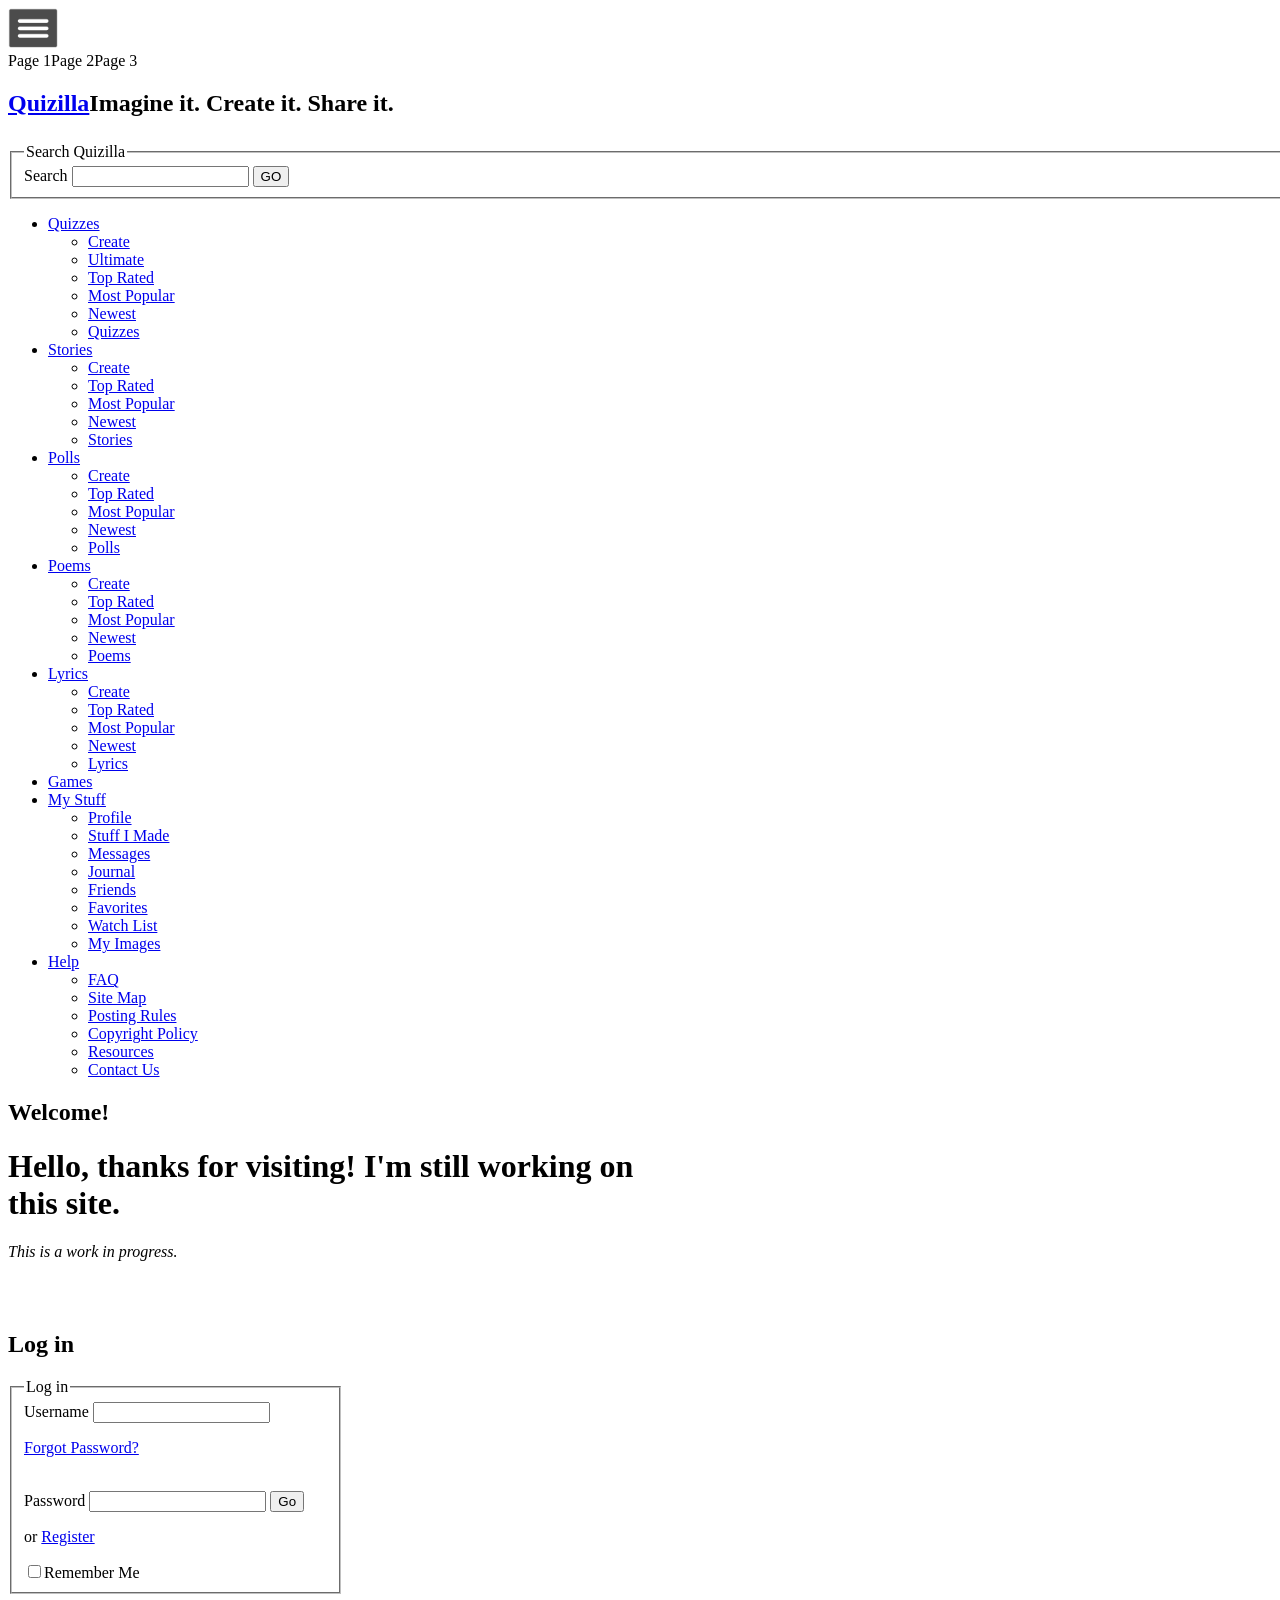
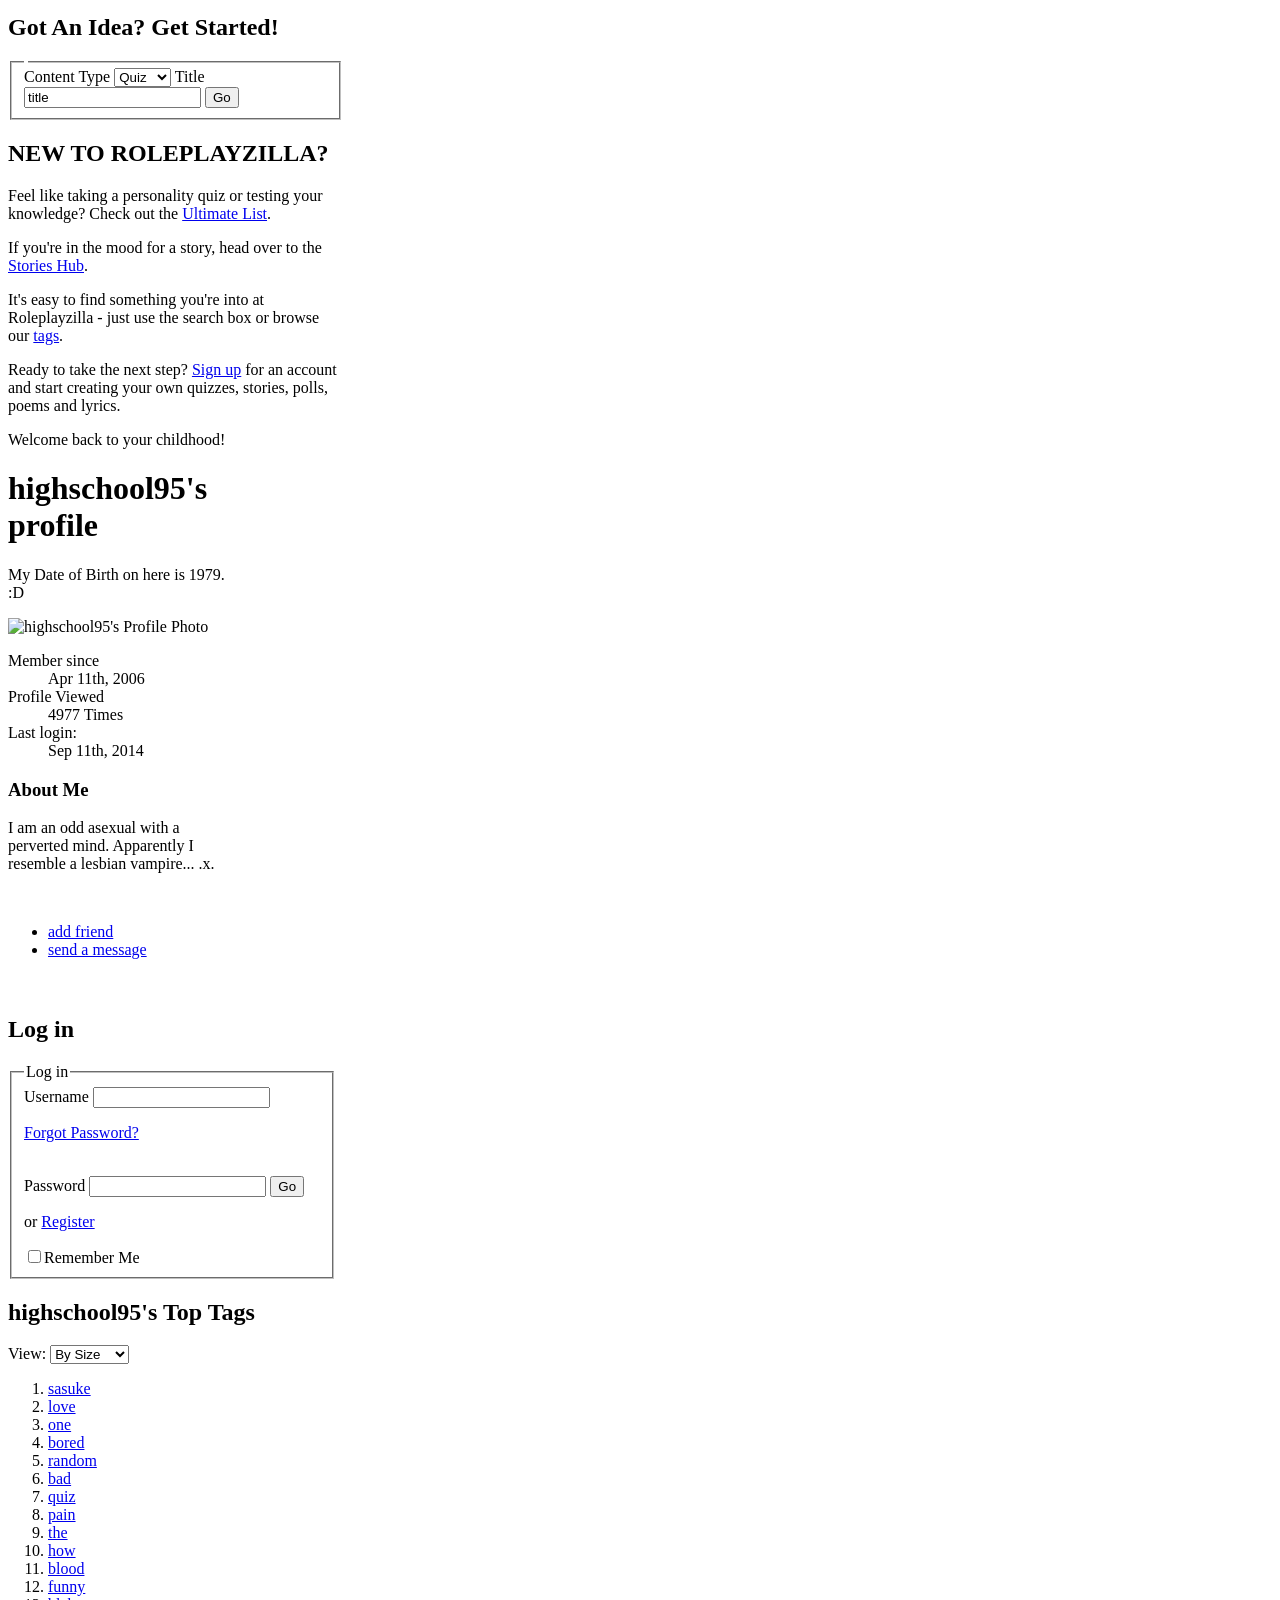
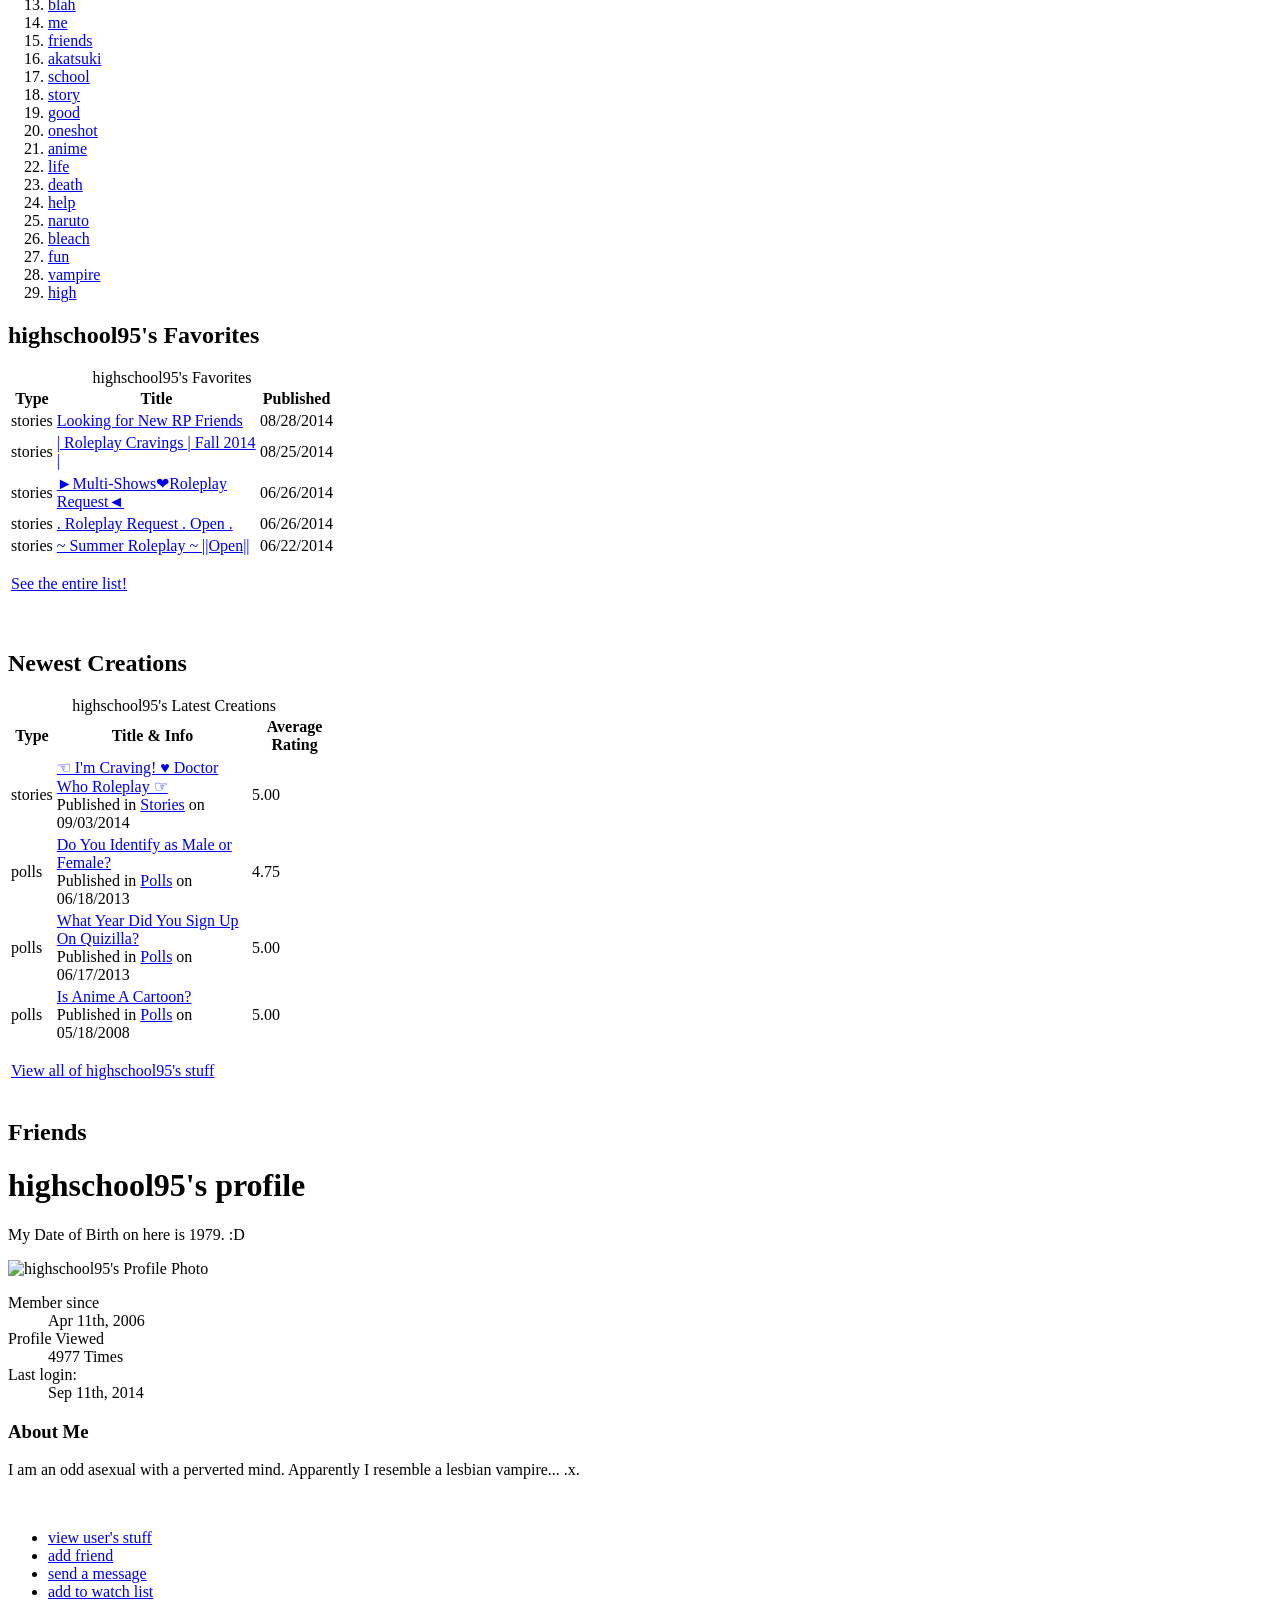
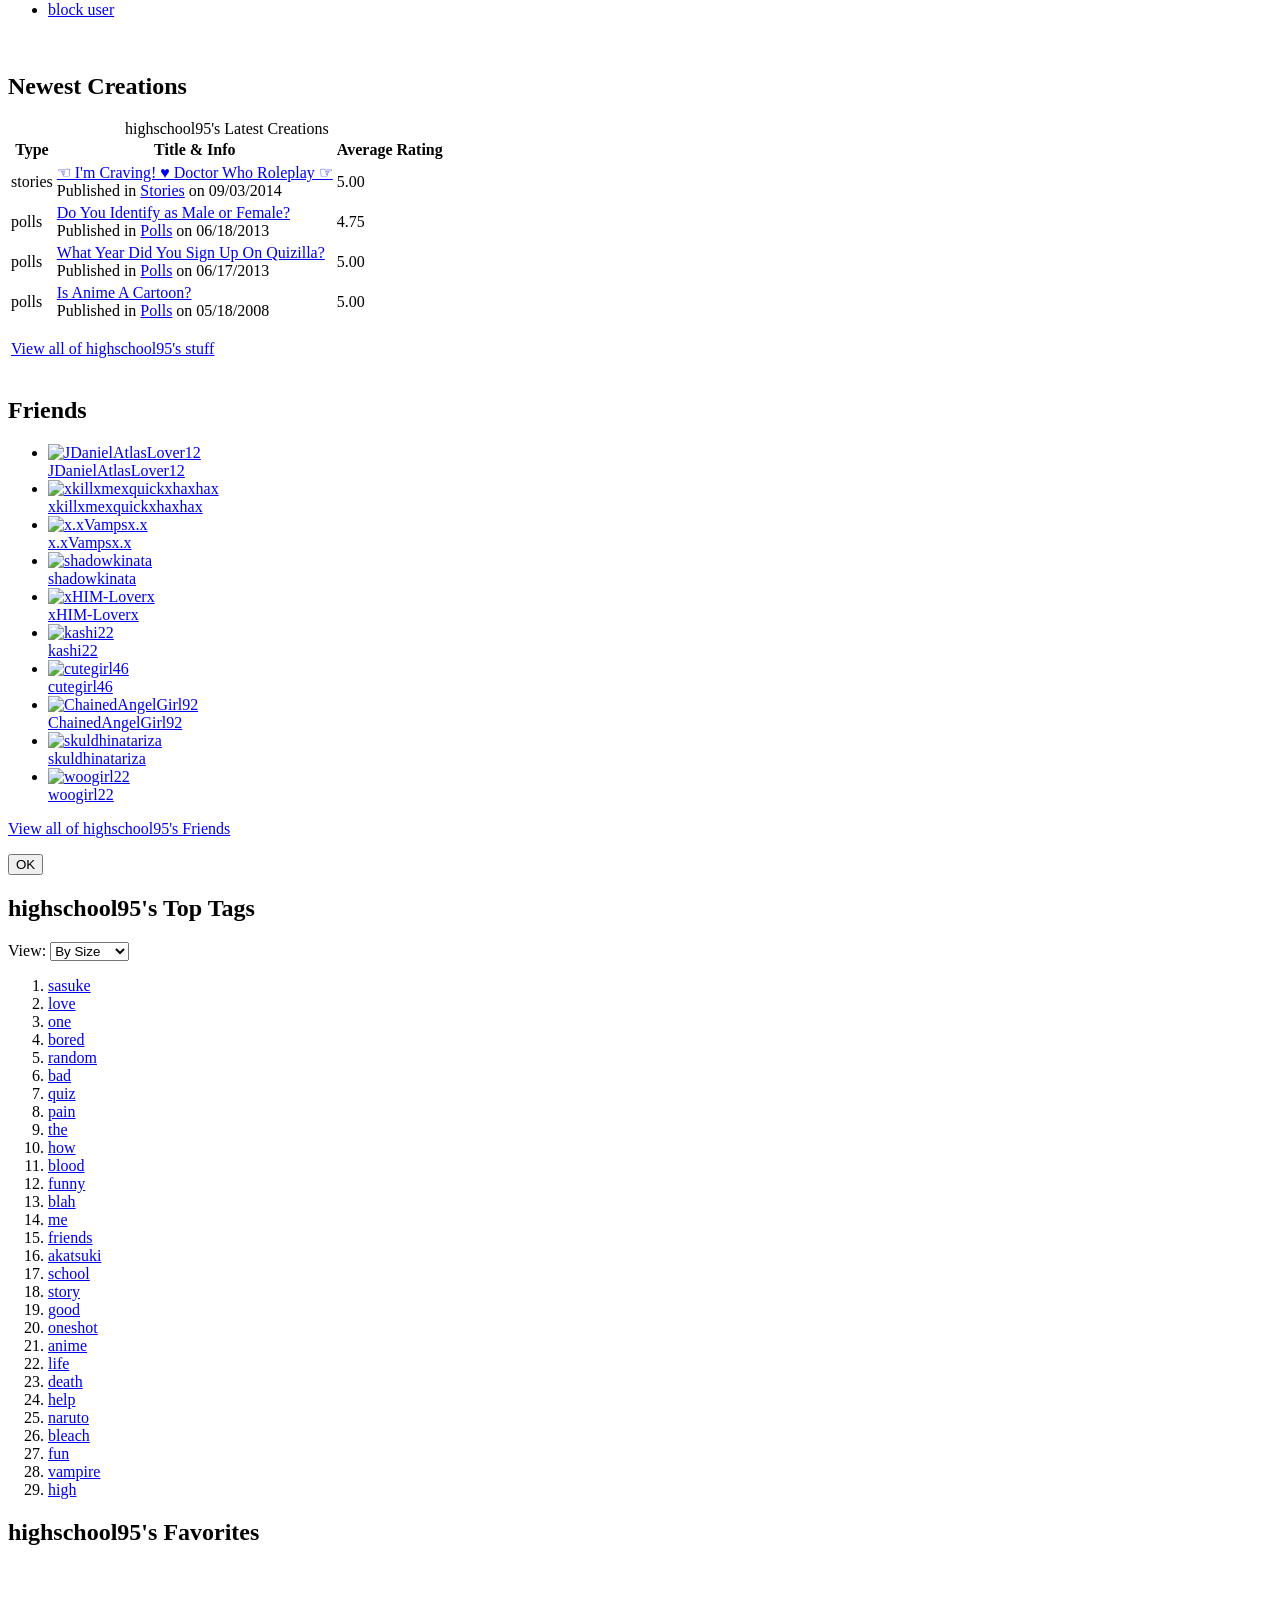
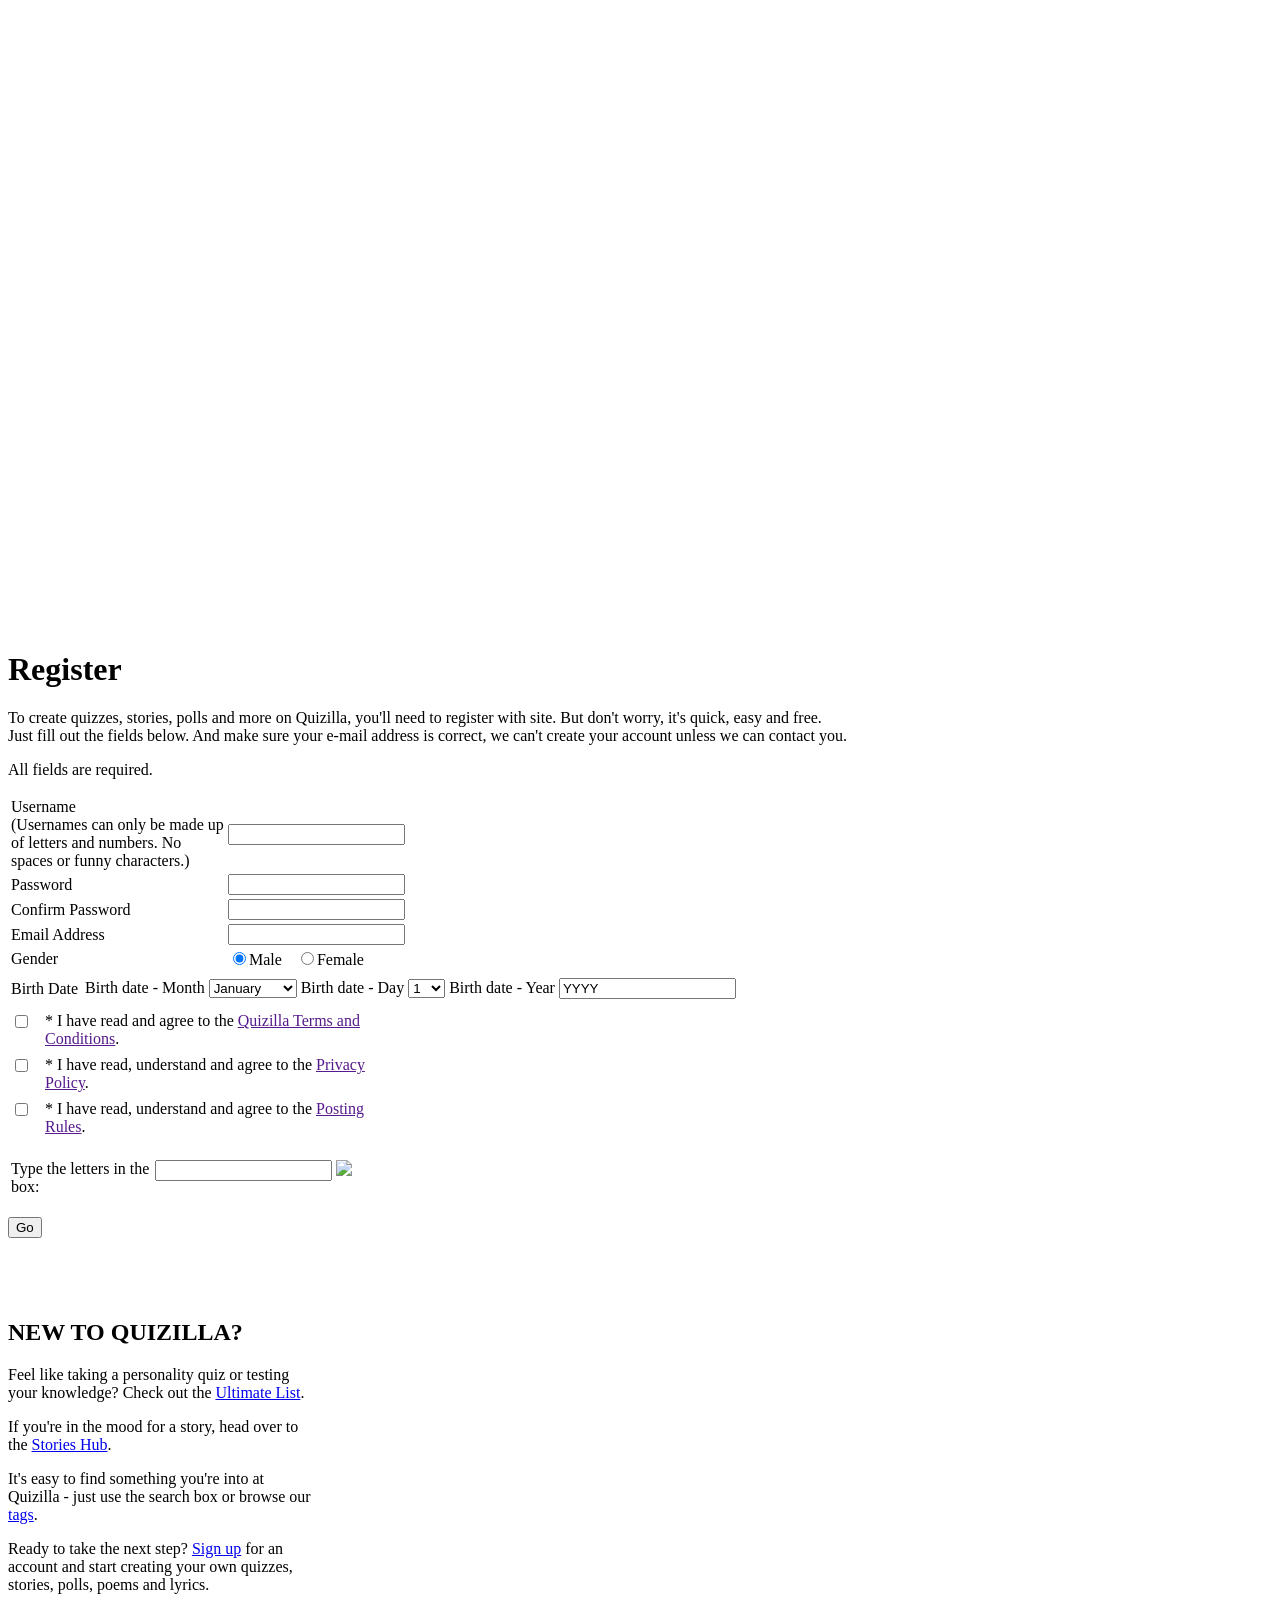
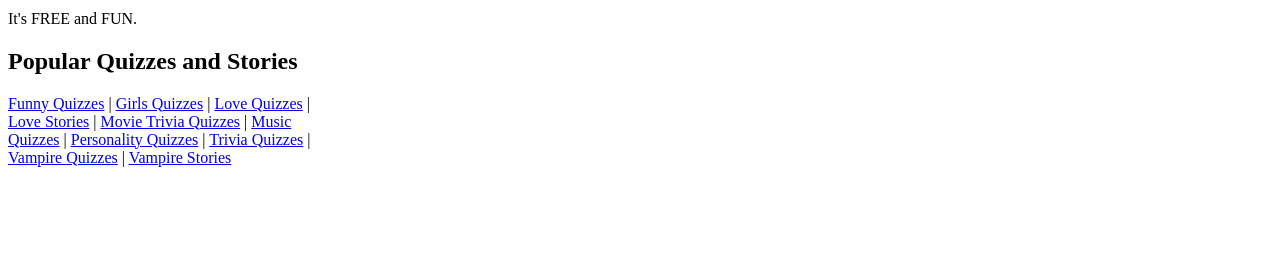
==== commit 621438a7: "Create 111111.html" ====
--- a/111111.html
+++ b/111111.html
@@ -11,14 +11,14 @@
     <link rel="stylesheet" href="https://editor.silex.me/static/2.7/normalize.css" data-silex-static="">
     <link rel="stylesheet" href="https://editor.silex.me/static/2.7/front-end.css" data-silex-static="">
 
-    <style type="text/css" class="silex-style">.body-initial {background-color: rgba(255,255,255,1);}.silex-id-1478366444112-1 {top: 5px; background-color: transparent; left: 5px; min-width: 1200px;}.silex-id-1478366444112-0 {min-height: 207px; background-color: transparent; width: 1200px; top: 15px; left: 100px;}.silex-id-1541961657096-0 {width: 1284px; background-color: rgb(255, 255, 255); min-height: 222px; top: -13px; left: -41px;}.silex-id-1474394621033-3 {top: 247px; left: 5px; min-width: 1203px; background-color: transparent;}.silex-id-1474394621032-2 {min-height: 694px; background-color: rgba(255,255,255,1); width: 1203px; top: 15px; left: 174px;}.silex-id-1541962007639-2 {width: 631px; background-color: rgb(255, 255, 255); min-height: 212px; top: 0px; left: 1px;}.silex-id-1541961922476-1 {width: 335px; background-color: rgb(255, 255, 255); min-height: 631px; top: 2px; left: 864px;}.silex-id-1478366450713-3 {top: 247px; background-color: transparent; min-width: 1351px; left: 4px;}.silex-id-1478366450713-2 {min-height: 21px; background-color: transparent; width: 1351px; top: 15px; left: 100px;}.silex-id-1541962257713-6 {width: 227px; background-color: rgb(255, 255, 255); min-height: 304px; top: 2px; left: 8px;}.silex-id-1541962825095-8 {width: 165px; background-color: rgb(255, 255, 255); min-height: 107px; top: 322px; left: 1px;}.silex-id-1541963137996-9 {width: 328px; background-color: rgb(255, 255, 255); min-height: 542px; top: 4px; left: 849px;}.silex-id-1541962741120-7 {width: 332px; background-color: rgb(255, 255, 255); min-height: 420px; top: -1px; left: 366px;}.silex-id-1542073780781-11 {top: 247px; left: 5px; min-width: 1137px;}.silex-id-1542073780779-10 {width: 1137px; min-height: 2562px; top: 13px; left: 131px;}.silex-id-1542073852926-12 {width: 629px; background-color: rgb(255, 255, 255); min-height: 1466px; top: 0px; left: 3px;}</style>
+    <style type="text/css" class="silex-style">.body-initial {background-color: rgba(255,255,255,1);}.silex-id-1478366444112-1 {top: 5px; background-color: transparent; left: 5px; min-width: 1200px;}.silex-id-1478366444112-0 {min-height: 207px; background-color: transparent; width: 1200px; top: 15px; left: 100px;}.silex-id-1541961657096-0 {width: 1284px; background-color: rgb(255, 255, 255); min-height: 222px; top: -13px; left: -41px;}.silex-id-1474394621033-3 {top: 247px; left: 5px; min-width: 1203px; background-color: transparent;}.silex-id-1474394621032-2 {min-height: 694px; background-color: rgba(255,255,255,1); width: 1203px; top: 15px; left: 174px;}.silex-id-1541962007639-2 {width: 631px; background-color: rgb(255, 255, 255); min-height: 212px; top: 0px; left: 1px;}.silex-id-1541961922476-1 {width: 335px; background-color: rgb(255, 255, 255); min-height: 631px; top: 2px; left: 864px;}.silex-id-1478366450713-3 {top: 247px; background-color: transparent; min-width: 1351px; left: 4px;}.silex-id-1478366450713-2 {min-height: 21px; background-color: transparent; width: 1351px; top: 15px; left: 100px;}.silex-id-1541962257713-6 {width: 227px; background-color: rgb(255, 255, 255); min-height: 304px; top: 2px; left: 8px;}.silex-id-1541962825095-8 {width: 165px; background-color: rgb(255, 255, 255); min-height: 107px; top: 322px; left: 1px;}.silex-id-1541963137996-9 {width: 328px; background-color: rgb(255, 255, 255); min-height: 542px; top: 4px; left: 849px;}.silex-id-1541962741120-7 {width: 332px; background-color: rgb(255, 255, 255); min-height: 420px; top: -1px; left: 366px;}.silex-id-1542073780781-11 {top: 247px; left: 5px; min-width: 1137px;}.silex-id-1542073780779-10 {width: 1137px; min-height: 2562px; top: 13px; left: 131px;}.silex-id-1542073852926-12 {width: 629px; background-color: rgb(255, 255, 255); min-height: 1466px; top: -1px; left: 4px;}.silex-id-1542074739732-15 {min-height: 100px;}.silex-id-1542074739730-14 {min-height: 100px;}.silex-id-1542074746540-16 {width: 839px; background-color: rgb(255, 255, 255); min-height: 648px; top: -5px; left: 68px;}.silex-id-1542075159202-17 {width: 304px; background-color: rgb(255, 255, 255); min-height: 536px; top: 242px; left: 1042px;}</style>
     <script type="text/javascript" class="silex-script"></script>
     <style class="silex-inline-styles" type="text/css"></style>
     <title></title>
-    <script type="text/json" class="silex-json-styles">[{"desktop":{"body-initial":{"background-color":"rgba(255,255,255,1)"},"silex-id-1474394621033-3":{"top":"247px","left":"5px","min-width":"1203px","background-color":"transparent"},"silex-id-1474394621032-2":{"min-height":"694px","background-color":"rgba(255,255,255,1)","width":"1203px","top":"15px","left":"174px","height":""},"silex-id-1474394605264-1":{"min-height":"100px","width":"100px","top":"100px","left":"100px"},"silex-id-1474394605263-0":{"min-height":"100px","background-color":"transparent"},"silex-id-1442914737143-3":{"min-height":"53px","width":"349px","top":"36px","left":"296px","height":""},"silex-id-1478366444112-0":{"min-height":"207px","background-color":"transparent","width":"1200px","top":"15px","left":"100px","height":""},"silex-id-1478366444112-1":{"top":"5px","background-color":"transparent","left":"5px","height":"","min-width":"1200px"},"silex-id-1478366450713-2":{"min-height":"21px","background-color":"transparent","width":"1351px","top":"15px","left":"100px","height":""},"silex-id-1478366450713-3":{"top":"247px","background-color":"transparent","min-width":"1351px","left":"4px"},"silex-id-1541961657096-0":{"width":"1284px","background-color":"rgb(255, 255, 255)","min-height":"222px","top":"-13px","left":"-41px"},"silex-id-1541961922476-1":{"width":"335px","background-color":"rgb(255, 255, 255)","min-height":"631px","top":"2px","left":"864px"},"silex-id-1541962007639-2":{"width":"631px","background-color":"rgb(255, 255, 255)","min-height":"212px","top":"0px","left":"1px"},"silex-id-1541962215700-4":{"width":"","background-color":"","min-height":"100px"},"silex-id-1541962257713-6":{"width":"227px","background-color":"rgb(255, 255, 255)","min-height":"304px","top":"2px","left":"8px"},"silex-id-1541962741120-7":{"width":"332px","background-color":"rgb(255, 255, 255)","min-height":"420px","top":"-1px","left":"366px"},"silex-id-1541962825095-8":{"width":"165px","background-color":"rgb(255, 255, 255)","min-height":"107px","top":"322px","left":"1px"},"silex-id-1541963137996-9":{"width":"328px","background-color":"rgb(255, 255, 255)","min-height":"542px","top":"4px","left":"849px"},"silex-id-1542073780779-10":{"width":"1137px","background-color":"","min-height":"2562px","top":"13px","left":"131px"},"silex-id-1542073780781-11":{"top":"247px","left":"5px","min-width":"1137px"},"silex-id-1542073852926-12":{"width":"629px","background-color":"rgb(255, 255, 255)","min-height":"1466px","top":"0px","left":"3px"}},"mobile":{},"prodotypeData":{"component":{},"style":{"all-style":{"className":"all-style","templateName":"text","displayName":"All style","styles":{"desktop":{"normal":{"className":"all-style","pseudoClass":"normal"}}}}}}}]</script>
+    <script type="text/json" class="silex-json-styles">[{"desktop":{"body-initial":{"background-color":"rgba(255,255,255,1)"},"silex-id-1474394621033-3":{"top":"247px","left":"5px","min-width":"1203px","background-color":"transparent"},"silex-id-1474394621032-2":{"min-height":"694px","background-color":"rgba(255,255,255,1)","width":"1203px","top":"15px","left":"174px","height":""},"silex-id-1474394605264-1":{"min-height":"100px","width":"100px","top":"100px","left":"100px"},"silex-id-1474394605263-0":{"min-height":"100px","background-color":"transparent"},"silex-id-1442914737143-3":{"min-height":"53px","width":"349px","top":"36px","left":"296px","height":""},"silex-id-1478366444112-0":{"min-height":"207px","background-color":"transparent","width":"1200px","top":"15px","left":"100px","height":""},"silex-id-1478366444112-1":{"top":"5px","background-color":"transparent","left":"5px","height":"","min-width":"1200px"},"silex-id-1478366450713-2":{"min-height":"21px","background-color":"transparent","width":"1351px","top":"15px","left":"100px","height":""},"silex-id-1478366450713-3":{"top":"247px","background-color":"transparent","min-width":"1351px","left":"4px"},"silex-id-1541961657096-0":{"width":"1284px","background-color":"rgb(255, 255, 255)","min-height":"222px","top":"-13px","left":"-41px"},"silex-id-1541961922476-1":{"width":"335px","background-color":"rgb(255, 255, 255)","min-height":"631px","top":"2px","left":"864px"},"silex-id-1541962007639-2":{"width":"631px","background-color":"rgb(255, 255, 255)","min-height":"212px","top":"0px","left":"1px"},"silex-id-1541962215700-4":{"width":"","background-color":"","min-height":"100px"},"silex-id-1541962257713-6":{"width":"227px","background-color":"rgb(255, 255, 255)","min-height":"304px","top":"2px","left":"8px"},"silex-id-1541962741120-7":{"width":"332px","background-color":"rgb(255, 255, 255)","min-height":"420px","top":"-1px","left":"366px"},"silex-id-1541962825095-8":{"width":"165px","background-color":"rgb(255, 255, 255)","min-height":"107px","top":"322px","left":"1px"},"silex-id-1541963137996-9":{"width":"328px","background-color":"rgb(255, 255, 255)","min-height":"542px","top":"4px","left":"849px"},"silex-id-1542073780779-10":{"width":"1137px","background-color":"","min-height":"2562px","top":"13px","left":"131px"},"silex-id-1542073780781-11":{"top":"247px","left":"5px","min-width":"1137px"},"silex-id-1542073852926-12":{"width":"629px","background-color":"rgb(255, 255, 255)","min-height":"1466px","top":"-1px","left":"4px"},"silex-id-1542074739730-14":{"width":"","background-color":"","min-height":"100px"},"silex-id-1542074739732-15":{"min-height":"100px"},"silex-id-1542074746540-16":{"width":"839px","background-color":"rgb(255, 255, 255)","min-height":"648px","top":"-5px","left":"68px"},"silex-id-1542075159202-17":{"width":"304px","background-color":"rgb(255, 255, 255)","min-height":"536px","top":"242px","left":"1042px"}},"mobile":{},"prodotypeData":{"component":{},"style":{"all-style":{"className":"all-style","templateName":"text","displayName":"All style","styles":{"desktop":{"normal":{"className":"all-style","pseudoClass":"normal"}}}}}}}]</script>
 
     
-<style class="silex-prodotype-style" type="text/css" data-style-id="all-style">.page-page-2 {display: inherit;}</style><meta name="viewport" content="width=device-width, initial-scale=1, maximum-scale=2.2" data-silex-viewport=""><!-- Silex HEAD tag do not remove -->
+<style class="silex-prodotype-style" type="text/css" data-style-id="all-style">.page-page-3 {display: inherit;}</style><meta name="viewport" content="width=device-width, initial-scale=1, maximum-scale=2.2" data-silex-viewport=""><!-- Silex HEAD tag do not remove -->
     <!-- End of Silex HEAD tag do not remove --></head>
 
 <body data-silex-id="body-initial" class="body-initial all-style enable-mobile silex-runtime" data-silex-type="container">
@@ -27,7 +27,7 @@
             <img alt="open mobile menu" src="[data-uri]" class="silex-element-content">
         </div>
 
-        <a id="page-page-1" data-silex-type="page" class="page-element">Page 1</a><a id="page-page-2" data-silex-type="page" class="page-element">Page 2</a></div>
+        <a id="page-page-1" data-silex-type="page" class="page-element">Page 1</a><a id="page-page-2" data-silex-type="page" class="page-element">Page 2</a><a id="page-page-3" data-silex-type="page" class="page-element">Page 3</a></div>
 
 
 
@@ -215,7 +215,7 @@
         <div data-silex-type="container" class="editable-style silex-element-content silex-id-1478366450713-2 silex-container-content container-element prevent-draggable website-width" data-silex-id="silex-id-1478366450713-2">
 
             
-        <div data-silex-type="html" class="editable-style silex-id-1541962257713-6 html-element page-page-2 paged-element" data-silex-id="silex-id-1541962257713-6" style=""><div class="silex-element-content">
+        <div data-silex-type="html" class="editable-style silex-id-1541962257713-6 html-element page-page-2 paged-element paged-element-hidden" data-silex-id="silex-id-1541962257713-6" style=""><div class="silex-element-content">
 				<div id="content">
 			<div id="primary">
 
@@ -245,13 +245,13 @@
 			<h3>About Me</h3>
 			<p>I am an odd asexual with a perverted mind. Apparently I resemble a lesbian vampire... .x.		</p></div>
 
-</div></div></div></div></div></div><div data-silex-type="html" class="editable-style silex-id-1541962825095-8 html-element page-page-2 paged-element paged-element-visible" data-silex-id="silex-id-1541962825095-8" style=""><div class="silex-element-content"><br clear="all">
+</div></div></div></div></div></div><div data-silex-type="html" class="editable-style silex-id-1541962825095-8 html-element page-page-2 paged-element" data-silex-id="silex-id-1541962825095-8" style=""><div class="silex-element-content"><br clear="all">
                 <ul class="nav memberinteraction">
 			
 					<li><span class="buttonwrap"><a href="/web/20140915071116/http://quizilla.teennick.com/register/login" class="button">add friend</a></span></li>
 					<li><span class="buttonwrap"><a href="/web/20140915071116/http://quizilla.teennick.com/register/login" class="button">send a message</a></span></li>
 						
-							</ul></div></div><div data-silex-type="html" class="editable-style silex-id-1541963137996-9 html-element page-page-2 paged-element" data-silex-id="silex-id-1541963137996-9" style=""><div class="silex-element-content"><div id="login" class="quidget">
+							</ul></div></div><div data-silex-type="html" class="editable-style silex-id-1541963137996-9 html-element page-page-2 paged-element paged-element-hidden" data-silex-id="silex-id-1541963137996-9" style=""><div class="silex-element-content"><div id="login" class="quidget">
 	<h2><span>Log in</span></h2>
 	<div id="loginformwrap">
 		<form action="/web/20140915071116/http://quizilla.teennick.com/register?task=login" method="post" id="loginform" name="logf">
@@ -463,7 +463,7 @@
 	</table>
 </div>
 
-	</div></div><div data-silex-type="html" class="editable-style silex-id-1541962741120-7 html-element page-page-2 paged-element paged-element-visible" data-silex-id="silex-id-1541962741120-7" style=""><div class="silex-element-content"><br clear="all">
+	</div></div><div data-silex-type="html" class="editable-style silex-id-1541962741120-7 html-element page-page-2 paged-element" data-silex-id="silex-id-1541962741120-7" style=""><div class="silex-element-content"><br clear="all">
 
 <div id="profilemaincontent">
 
@@ -571,7 +571,7 @@
 
 
 
-<div data-silex-type="container" class="prevent-draggable container-element editable-style silex-id-1542073780781-11 section-element page-page-2 paged-element" data-silex-id="silex-id-1542073780781-11"><div data-silex-type="container" class="editable-style silex-id-1542073780779-10 container-element silex-element-content silex-container-content website-width prevent-draggable" data-silex-id="silex-id-1542073780779-10"><div data-silex-type="html" class="editable-style silex-id-1542073852926-12 html-element" data-silex-id="silex-id-1542073852926-12" style=""><div class="silex-element-content">
+<div data-silex-type="container" class="prevent-draggable container-element editable-style silex-id-1542073780781-11 section-element page-page-2 paged-element paged-element-hidden" data-silex-id="silex-id-1542073780781-11"><div data-silex-type="container" class="editable-style silex-id-1542073780779-10 container-element silex-element-content silex-container-content website-width prevent-draggable" data-silex-id="silex-id-1542073780779-10"><div data-silex-type="html" class="editable-style silex-id-1542073852926-12 html-element page-page-2 paged-element" data-silex-id="silex-id-1542073852926-12" style=""><div class="silex-element-content">
 
 				
 
@@ -831,4 +831,329 @@
 			highschool95's  Favorites
 		</span>
 	</h2>
-	</div></div></div></div></div></body></html>+	</div></div></div></div></div><div data-silex-type="container" class="prevent-draggable container-element editable-style silex-id-1542074739732-15 section-element page-page-3 paged-element" data-silex-id="silex-id-1542074739732-15"><div data-silex-type="container" class="editable-style silex-id-1542074739730-14 container-element silex-element-content silex-container-content website-width prevent-draggable" data-silex-id="silex-id-1542074739730-14"></div><div data-silex-type="html" class="editable-style silex-id-1542074746540-16 html-element page-page-3 paged-element" data-silex-id="silex-id-1542074746540-16" style=""><div class="silex-element-content">
+							
+							
+<script type="text/javascript">
+	mtvn.btg.config.AdSettings.DoubleClick.enabled=true;
+	mtvn.btg.config.AdSettings.DoubleClick["dartSite"] = 'quizilla.nol';
+	mtvn.btg.config.AdSettings.reloadInterval=30000;
+	mtvn.btg.config.AdSettings.DoubleClick["positionThreshold"] = '3';
+
+	mtvn.btg.Controller.init();
+
+	mtvn.btg.Controller.placeAd(
+	{
+		size:"728x90",
+		contentType:"adi",
+		isReloadable:true,
+		reloadInterval:mtvn.btg.config.AdSettings.reloadInterval,
+		sections:getQuizillaAdSections()
+	}
+	);
+					
+	// document.write('<iframe id="qzBannerAd" width="728" scrolling="no" height="90" frameborder="0" marginwidth="0" marginheight="0" src="/templates/QZ2/ad.html?zone='+Ad_h+'&size=728x90&keyValues=!category=games;!category=hubpage;pos=atf;dcopt=ist;cat=2;ord=209521816957405920;!category=tvshow_all;show=tvshow_all;tile=1;'+istestmode+'" allowtransparency="true" id="ad-728x90IF"><\/iframe>');
+</script><div data-ad-sizes="728x90" id="coda_ad_728x90_1" data-ad-keyvalues=""></div>
+							
+						
+					
+					
+				
+	        
+
+		    
+		
+				<div id="content">
+			<div id="primary">
+
+								
+<h1 class="cl">Register</h1>
+<p>To create quizzes, stories, polls and more on Quizilla, you'll need to
+register with site.  But don't worry, it's quick, easy and free.  Just
+fill out the fields below.  And make sure your e-mail address is correct,
+we can't create your account unless we can contact you.</p>
+<p>All fields are required.</p>
+
+<div id="registrationformwrapper">
+	<form id="registrationform" name="registerer" action="/web/20140914005427/http://quizilla.teennick.com/register?task=register" method="post">
+		<label class="accessibility" style="display:none;">Register with Quizilla</label>
+		<table border="0" width="400">
+			<tbody><tr>
+				<td class="tl w240"><label for="username">Username</label><div>(Usernames can only be made up of letters and numbers. No spaces or funny characters.)</div></td>
+				<td class="tri"><input type="text" name="username" id="username" maxlength="24" value=""></td>
+			</tr>
+			<tr>
+				<td class="tl w240"><label for="password1">Password</label></td>
+				<td class="tri"><input type="password" name="password1" id="password1" maxlength="12"></td>
+			</tr>
+			<tr>
+				<td class="tl w240"><label for="passwordconfirm">Confirm Password</label></td>
+				<td class="tri"><input type="password" name="passwordconfirm" id="passwordconfirm" maxlength="12"></td>
+			</tr>
+			<tr>
+				<td class="tl w240"><label for="email">Email Address</label></td>
+				<td class="tri"><input type="text" name="email" id="email" maxlength="100" value=""></td>
+			</tr>
+			<tr>
+				<td class="tl w240"><label for="gender">Gender</label></td>
+				<td class="tri">
+					<input type="radio" name="gender" id="gender_male" value="M" checked="checked"><label for="gender_male" id="gm" style="padding-right:10px;">Male</label>
+					<input type="radio" name="gender" id="gender_female" value="F"><label for="gender_female" id="gf">Female</label>
+				</td>
+			</tr>
+		</tbody></table>
+		<table id="bdaytable">
+			<tbody><tr>
+				<td class="tl w240"><label for="birthdaywrap">Birth Date</label></td>
+				<td class="tri" align="right">
+					<table>
+						<tbody><tr>
+							<td>
+								<label for="bd_month" class="accessibility">Birth date - Month</label>
+								<select name="bd_month" id="bd_month"><option value="1">January</option><option value="2">February</option><option value="3">March</option><option value="4">April</option><option value="5">May</option><option value="6">June</option><option value="7">July</option><option value="8">August</option><option value="9">September</option><option value="10">October</option><option value="11">November</option><option value="12">December</option></select>								</td>
+								<td>
+									<label for="bd_day" class="accessibility">Birth date - Day</label>
+									<select name="bd_day" id="bd_day"><option value="1">1</option><option value="2">2</option><option value="3">3</option><option value="4">4</option><option value="5">5</option><option value="6">6</option><option value="7">7</option><option value="8">8</option><option value="9">9</option><option value="10">10</option><option value="11">11</option><option value="12">12</option><option value="13">13</option><option value="14">14</option><option value="15">15</option><option value="16">16</option><option value="17">17</option><option value="18">18</option><option value="19">19</option><option value="20">20</option><option value="21">21</option><option value="22">22</option><option value="23">23</option><option value="24">24</option><option value="25">25</option><option value="26">26</option><option value="27">27</option><option value="28">28</option><option value="29">29</option><option value="30">30</option><option value="31">31</option></select>								</td>
+								<td>
+									<label for="bd_year" class="accessibility">Birth date - Year</label>
+									<input type="text" value="YYYY" name="bd_year" id="bd_year" maxlength="4" onfocus="this.value='';">
+								</td>
+							</tr>
+						</tbody></table>
+					</td>
+				</tr>
+			</tbody></table>
+		<label class="accessibility" style="display:none;">Please read and agree to Quizilla's Terms and Conditions</label>
+
+		<table width="400" border="0">
+			<tbody><tr>
+				<td><div style="display:none;" id="usagepolicy"><div class="static_page_content" style="width: 360px;">
+						<p>PLEASE READ THESE TERMS OF USE CAREFULLY BEFORE USING THIS WEBSITE (the 'Site'). This Site at QUIZILLA.TEENNICK.COM is fully controlled and operated by MTV Networks, a division of Viacom International Inc. ("QUIZILLA.TEENNICK.COM ").  By accessing and using this Site, you are hereby agreeing to be legally bound by the terms of use of QUIZILLA.TEENNICK.COM. If you do not agree with all of the following terms of use, please do not use this Site.</p>
+						<p>We reserve the right, at our sole discretion, to change, modify or otherwise alter these terms and conditions at any time. Such changes and/or modifications shall become effective immediately upon the posting thereof. Please review the terms and conditions periodically. Your continued use of the Site following the posting of changes and/or modifications will constitute your acceptance of the revised terms and conditions. For your information, this page was last updated on May 16, 2007.</p> 
+						<p><b>OWNERSHIP OF INTELLECTUAL PROPERTY</b></p>
+						<p>All site software, design, text, images, photographs, illustrations, audio clips, video clips, artwork, graphic material, or other copyrightable elements, and the selection and arrangements thereof, and trademarks, service marks and trade names (the 'Material') are the property of QUIZILLA.TEENNICK.COM and/or its subsidiaries, affiliates, assigns, licensors or other respective owners and are protected, without limitation, pursuant to U.S. and foreign copyright and trademark laws. QUIZILLA.TEENNICK.COM hereby grants you a personal, non-exclusive, non-assignable and non-transferable license to use and display, for noncommercial and personal use only, one copy of any material and/or software that you may download from this Site, including, without limitation, any files, codes, audio or images incorporated in or generated by the software, provided that you maintain all copyright and other notices contained in such Material. You agree not to reproduce, modify, create derivative works from, display, perform, publish, distribute, disseminate, broadcast or circulate any Material to any third party (including, without limitation, the display and distribution of the Material via a third party website) without the express prior written consent of QUIZILLA.TEENNICK.COM. Use of QUIZILLA.TEENNICK.COM and/or its licensors' Material is only permitted with their express written permission. You further agree that you will not disassemble, decompile, reverse engineer or otherwise modify the Material. Any unauthorized or prohibited use may subject the offender to civil liability and criminal prosecution under applicable federal and state laws.</p>
+						<p><b>ELIGIBILITY OF REGISTERED USERS</b></p>
+						<p>In order to enjoy certain of the interactive services on QUIZILLA.TEENNICK.COM, we may require users to register as a member. Registration and these services are only available to users thirteen (13) years or older and we reserve the right to terminate any registration we believe was registered by someone under thirteen (13) years of age. By registering, you represent and warrant to us that (a) all registration information you submit is truthful and accurate; (b) you will maintain the accuracy of such information; and (c) that you are thirteen (13) years of age or older. You are solely responsible for any and all use of your account and for keeping your registration information current and confidential, and you agree to notify us immediately if you suspect any unauthorized use of your account. </p>
+						<p>To learn how we may use the information we collect during the registration process, please read our <a href="https://web.archive.org/web/20140914005427/http://www.teennick.com/info/privacy-policy.html">Privacy Policy</a>. </p>
+						<p><b>MESSAGE BOARDS AND OTHER POSTINGS</b></p>
+						<p>To the extent that portions of this Site provide users an opportunity to submit, post, and exchange ideas, information and other material (the 'Postings') and their online user names (the 'User Names'), please be advised that Postings do not necessarily reflect the views of QUIZILLA.TEENNICK.COM. In no event shall QUIZILLA.TEENNICK.COM assume or have any responsibility or liability for any Postings or User Names or for any claims, damages or losses resulting from their use and/or appearance on this Site. You hereby represent and warrant that you have all necessary rights in and to all Postings and User Names you provide and all information they contain and that such Postings and User Names shall not infringe any proprietary or other rights of third parties or contain any libelous, tortious, or otherwise unlawful information. </p>
+						<p>By submitting a Posting, you hereby authorize QUIZILLA.TEENNICK.COM to use, and authorize others to use, your Postings and User Names in whole or in part, on a royalty-free basis throughout the universe in perpetuity in any and all media, now known or hereafter devised, alone, or together or as part of other material of any kind or nature, including without limitation commercial use on and advertising and promotion of the Site. Without limiting the foregoing, QUIZILLA.TEENNICK.COM will have the right to use and change the Postings in any manner, either with or without the User Name, that QUIZILLA.TEENNICK.COM may determine. Notwithstanding the foregoing, QUIZILLA.TEENNICK.COM will have no obligation to use the Postings or the User Names. Additionally, QUIZILLA.TEENNICK.COM may sweep its message boards and Postings regularly in its sole discretion. Please be advised that in no event shall QUIZILLA.TEENNICK.COM assume or have any responsibility or liability for the manner in which the Posting is exploited or for any claim, damages or losses resulting from their use and/or appearance on QUIZILLA.TEENNICK.COM, affiliated television program services or elsewhere. </p>
+						<p>QUIZILLA.TEENNICK.COM does not allow, and you agree not to provide, any Postings which contain:
+							</p><ul>
+								<li>Private or personal information which might identify a user</li>
+								<li>Profanity or obscenities </li>
+								<li>Personal attacks on other individuals </li>
+								<li>Slanderous, defamatory, obscene, pornographic, threatening and harassing comments; and/or</li> 
+								<li>Other information that QUIZILLA.TEENNICK.COM deems in its sole discretion to be inappropriate for this Site.</li>
+								<li>The activities and message boards may be used by visitors to our site for noncommercial purposes only. Users may not post any information intended to promote and/or generate revenue for any third party business activity. Although QUIZILLA.TEENNICK.COM regularly monitors the content posted on this Site, we cannot be responsible for the views or opinions expressed by third parties. Nonetheless, QUIZILLA.TEENNICK.COM will make every effort to ensure that the activities message boards best serve the interests of all users and, therefore, QUIZILLA.TEENNICK.COM reserves the right to refuse to post, edit, or delete messages that contain any of the above referenced elements, as well as revoke the privileges of users who do not comply with such rules. </li>
+							</ul>
+						<p></p>
+						<br>
+						<p>If you believe that any content on the Site (including, without limitation, Postings) violates any of the terms of this Agreement (except for any notices covered by the Copyright Compliance Policy), please click <a href="/web/20140914005427/http://quizilla.teennick.com/pages/contactus">here</a> to send us a message about it (please refer to our <a href="/web/20140914005427/http://quizilla.teennick.com/pages/copyright">Copyright Compliance Policy</a> for any notices covered by the Copyright Compliance Policy). We cannot guarantee that we will respond to your message and we reserve the right to take or refrain from taking any or all steps available to us once we receive any such message.</p>
+						<p><b>CONTESTS, SWEEPSTAKES AND OTHER ACTIVITIES</b></p> 
+						<p>QUIZILLA.TEENNICK.COM provides Rules of Participation for certain activities on this Site including, without limitation, contests and sweepstakes conducted by QUIZILLA.TEENNICK.COM and those in conjunction with third parties. This Agreement is incorporated by reference to the specific Rules of Participation which appear in connection with information about a particular activity. To the extent that any conflict exists between this Agreement and specific Rules of Participation, the Rules of Participation for the activity in which you choose to participate shall govern. </p>
+						<p><b>DISCLAIMER AND LIMITATION OF LIABILITY</b></p> 
+						<p>THIS SITE AND ALL MATERIALS CONTAINED ON IT ARE DISTRIBUTED AND TRANSMITTED ON AN 'AS IS' AND 'AS AVAILABLE' BASIS, WITHOUT WARRANTIES OF ANY KIND, EITHER EXPRESS OR IMPLIED, INCLUDING, WITHOUT LIMITATION, WARRANTIES OF MERCHANTABILITY OR FITNESS FOR A PARTICULAR PURPOSE. QUIZILLA.TEENNICK.COM is not responsible or liable for any infections or contamination of your system, or delays, inaccuracies, errors, or omissions arising out of your use of this Site or with respect to the information and material contained on this Site. The entire risk as to the quality, accuracy, adequacy, completeness, correctness and validity of any material rests with you. TO THE FULLEST EXTENT PERMISSIBLE PURSUANT TO APPLICABLE LAW, QUIZILLA.TEENNICK.COM, ITS PARENT(S), AFFILIATES, AND THEIR RESPECTIVE OFFICERS, DIRECTORS, EMPLOYEES, AGENTS, LICENSORS, REPRESENTATIVES, AND THIRD PARTY PROVIDERS TO THE SITE WILL NOT BE LIABLE FOR DAMAGES OF ANY KIND INCLUDING, WITHOUT LIMITATION, COMPENSATORY, CONSEQUENTIAL, INCIDENTAL, INDIRECT, SPECIAL OR SIMILAR DAMAGES, THAT MAY RESULT FROM THE USE OF, OR THE INABILITY TO USE, THE MATERIALS CONTAINED ON THIS SITE WHETHER THE MATERIAL IS PROVIDED OR OTHERWISE SUPPLIED BY QUIZILLA.TEENNICK.COM OR ANY THIRD PARTY. Notwithstanding the foregoing, in no event shall QUIZILLA.TEENNICK.COM?s liability to you for any and all claims, damages, losses, and causes of action (whether in contract, tort or otherwise) exceed the amount paid by you, if any, for accessing this Site. </p>
+						<p><b>THIRD PARTY HYPERLINKS</b></p> 
+						<p>The appearance of external hyperlinks and/or banners generated by third parties does not constitute endorsement by QUIZILLA.TEENNICK.COM, its parent(s), subsidiaries and/or affiliates, of the opinions or views expressed by these third party websites and QUIZILLA.TEENNICK.COM does not verify, endorse, or take responsibility for the accuracy, currency, completeness or quality of the content contained at these sites. Furthermore, QUIZILLA.TEENNICK.COM is not responsible for the quality or delivery of the products or services offered, accessed, obtained by or advertised at such sites. As such, neither QUIZILLA.TEENNICK.COM nor its subsidiaries and affiliates will be responsible for any errors or omissions or for the results obtained from the use of such information contained in these sites. Finally, QUIZILLA.TEENNICK.COM will under no circumstances be liable for any direct, indirect, incidental or special loss or other damage, whether arising from negligence, breach of contract, defamation, infringement of copyright or other intellectual property rights, caused by the exhibition, distribution or exploitation of any information or content contained within these third party hyperlinked sites. </p>
+						<p><b>INDEMNIFICATION</b></p> 
+						<p>You agree to indemnify, defend and hold harmless, 'The N', its parent(s), affiliates, and their respective officers, directors, employees, agents, licensors, representatives, and third party providers to the Site from and against all losses, expenses, damages and costs, including reasonable attorneys' fees, resulting from any violation of this agreement by you. QUIZILLA.TEENNICK.COM reserves the right to assume, at its sole expense, the exclusive defense and control of any matter subject to indemnification by you, in which event you will fully cooperate with QUIZILLA.TEENNICK.COM in asserting any available defenses.</p>
+						<p><b>MISCELLANEOUS</b></p> 
+						<p>QUIZILLA.TEENNICK.COM operates and controls this Site from its offices at 1633 Broadway, New York, New York 10019, United States of America. This Site is intended for residents of the United States only. No software from this Site may be downloaded, exported or re-exported in violation of any law including, without limitation, to countries that are subject to U.S. export restrictions. </p>
+						<p>This Agreement contains the entire understanding and supersedes all prior understanding of the parties hereto relating to the subject matter hereof, and cannot be changed or terminated orally. If any provision of this Agreement is found to be illegal or unenforceable, the Agreement will be deemed curtailed to the extent necessary to make it legal and enforceable and will remain, as modified, in full force and effect. This Agreement and all matters or issues collateral thereto will be governed by, construed and enforced in accordance with the Laws of the State of New York applicable to contracts executed and performed entirely therein (without regard to any principles of conflict of laws), and jurisdiction for any court action in the State and County of New York. </p>
+						<p><b>COPYRIGHT</b></p> 
+						<p>We take protection of copyrights, both our own and others, very seriously.  We therefore employ multiple measures to prevent copyright infringement over this Site and to promptly end any infringement that might occur.  If you believe that the Site contains elements that infringe your copyrights in your work, please follow the procedures set forth in our <a href="/web/20140914005427/http://quizilla.teennick.com/pages/copyright"> Copyright Compliance Policy</a>.</p><p><b>ADS AND MALWARE</b></p>
+						<p>We take great care and pride in creating this Site.  We are always on the lookout for technical glitches that effect how the Site works. When we find them on our end, we will fix them. Unfortunately, your home computer may cause some glitches that effect how you see our Site -- and that is beyond our control.</p>
+						<p>If you experience any unusual behavior, content or ads on the Site, it may be the result of Malware on your computer.  Malware -- short for MALicious softWARE -- is a term used to broadly classify a form of software which is installed in a computer system with malicious intentions, usually without the owner's knowledge or permission. Malware includes computer viruses, key loggers, malicious active content, rogue programs and dialers, among others.  While we continuously work closely with our partners to ensure that everything on the Site is working properly, sometimes Malware programs on your personal computer may interfere with your experience on our Site and on other sites that you visit.</p>
+						<p>We suggest that you take some of the following actions which may help to clean your computer and which could prevent future installations of Malware.</p>
+						<ul>
+							<li>Update your computer via Windows Update (found in the Tools menu in your Internet Explorer web browser).</li>
+							<li>Install a SpyWare Removal Tool such as <a target="_blank" href="https://web.archive.org/web/20140914005427/http://www.safer-networking.org/en/index.html">Spybot Search and Destroy</a> or <a target="_blank" href="https://web.archive.org/web/20140914005427/http://www.lavasoftusa.com/">AdAware</a> to clean your computer of Malware.</li>
+							<li>Install antivirus software, such as <a target="_blank" href="https://web.archive.org/web/20140914005427/http://www.symantec.com/norton/products/index.jsp">Norton anti-virus</a> or <a target="_blank" href="https://web.archive.org/web/20140914005427/http://us.mcafee.com/">McAfee Virus-shield</a>.</li>
+							<li>Install <a target="_blank" href="https://web.archive.org/web/20140914005427/http://www.microsoft.com/athome/security/spyware/software/default.mspx">Microsoft Defender</a> (for Windows computers).</li>
+						</ul>
+						<p>Please note that we cannot be responsible for the effects of any third-party software including Malware on your computer system.  Please make sure to carefully read the Help or Customer Support areas of any software download site.</p>
+						<p>If you do discover any Malware on your system, we also suggest you speak with a qualified computer technician.</p>
+						<p>If, after taking the above actions, you are still experiencing any problems, please feel free to <a href="/web/20140914005427/http://quizilla.teennick.com/pages/contactus&quot;">contact us</a>.</p></div></div></td>
+			</tr>
+			<tr>
+				<td height="35" class="errorfix"><label style="_padding-top:3px;float:right;width:360px;" for="usagepolicyagree">* I have read and agree to the <a href=""> Quizilla Terms and Conditions</a>. </label><input name="usagepolicyagree" id="usagepolicyagree" type="checkbox"></td>
+			</tr>
+			<tr>
+				<td><div style="display:none;" id="contentpolicy"><div class="static_page_content" style="width: 360px;">
+				<div class="st_header">Privacy Policy/Your California Privacy Rights</div>
+				<p>At QUIZILLA.TEENNICK.COM (the "Site"), your privacy is important to us. To better protect your privacy, we provide this Privacy Policy explaining our online information practices and the choices you can make about the collection and use of the personally identifiable information we collect at the Site. This Privacy Policy applies only to personally identifiable information collected at QUIZILLA.TEENNICK.COM and does not cover, unless otherwise specifically stated, any information collected by any other web site and/or offline.</p>
+				<p><b>Information Collection</b><br>
+				To fulfill your requests for information, enable you to participate in our site offerings, and to provide you with opportunities to learn about other products and services in which we think you might be interested, we ask that you provide us with certain personally identifiable information during the registration process. To become a registered user you must be at least thirteen (13) years old. The types of personally identifiable information that may be collected at this site include: name, address, email address, date of birth, and information about your interests in and use of various products, programs, and services. During registration, we provide the option of supplying a second email address that may be used publicly in content you supply on the Site.</p>
+				<p><i>Non-personally identifiable information</i><br>
+				We may also collect certain non-personally identifiable information when you visit many of our web pages, such as the type of browser you are using (e.g., Internet Explorer or Firefox), the type of operating system you are using, (e.g., Windows or Mac OS), and the domain name of your Internet service provider (e.g., America Online or Earthlink).</p>
+				<p><b>Use of Collected Information</b><br>
+				We use your personally identifiable information to provide the information or content you have requested, to contact you about products, features or services in which we believe you may be interested, or for other purposes disclosed at the time of collection. We also may use your personally identifiable information to contact you regarding your use of our Site or changes to our Privacy Policy, Terms of Use, or other policies or terms that affect you and your use of our Site. In addition, we may use information collected about our users to improve the content and navigation of our Site, or for other internal purposes.</p>
+				
+				<p>From time to time, we may combine the information we collect online with information available from other sources, including information received from promotional partners or other third parties.</p>
+				<p>Agents and contractors of the Site who have access to personally identifiable information are required to protect this information in a manner that is consistent with this Privacy Policy by, for example, not using the information for any purpose other than to carry out the services they are performing for us.</p>
+				<p>In addition, with your permission, we may share personally identifiable information with unrelated third parties to enable them to provide you with opportunities to learn of products or services in which you may be interested.</p>
+				<p>We may disclose anonymous, aggregated user statistics to third parties for a variety of purposes. For example, we may disclose how many individuals visited certain areas of our Site, or demographic information about our users. In addition, we may disclose personally identifiable information collected about you at the Site in the following instances:</p>
+				<ul>
+					<li><i>Legal Action</i>: We may disclose information about our users, including personally identifiable information, when legally required to do so, at the request of governmental authorities conducting an investigation, to verify or enforce compliance with the policies governing our Site and applicable laws, or to protect against misuse or unauthorized use of our Site. We also may disclose user information whenever we believe disclosure is necessary to limit our legal liability; to protect or defend our rights or property; or protect the safety, rights, or property of our users.</li>
+					<li><i>Corporate Change</i>: We may sell, transfer, or otherwise disclose user information, including personally identifiable information, to a successor entity in connection with a corporate merger, consolidation, the sale of substantially all assets, or other corporate change respecting the Site.</li>
+				</ul>
+				<br>
+				<p>The information we collect in connection with our online forums and communities is used to provide an interactive experience. We use this information to facilitate participation in these online forums and communities. In addition, when you post content on our Site, you have the ability to post personally identifiable information about yourself. If you post personal information online that is accessible to the public, you may receive unsolicited messages from other parties in return. If you choose to submit content for publication we may publish your screen name and other information you have provided to us.</p>
+				<p><b>Collection of Information by Third-Party Sites and Sponsors</b><br>
+
+                                </p><p>Some of our Web pages contain links to other sites whose information practices may be different than ours. Visitors should consult the other sites' privacy notices as we have no control over information that is submitted to, or collected by, these third parties.</p>
+
+                                <p>We may sometimes offer content (e.g., contests, sweepstakes, or promotions) that is sponsored by or co-branded with identified third parties. By virtue of these relationships, the third parties may obtain personally identifiable information that visitors voluntarily submit to participate in the site activity. We have no control over these third parties' use of this information. We will notify you at the time of requesting personally identifiable information if these third parties will obtain such information.</p>
+
+                                <p>We use a reputable third party to present or serve the advertisements that you may see at our Web pages. Our privacy notice does not cover any use of information that a third-party ad server may have collected from you. For more information about the third party ad service provider and how to "opt out" of the ad serving cookie, please click <a href="https://web.archive.org/web/20140914005427/http://www.networkadvertising.org/managing/opt_out.asp">here</a>.</p>
+
+                                <p>The ads appearing on TeenNick.com are delivered to you by a third party ad service provider. Our third party ad service provider may use non-personally identifiable information about your visits to TeenNick.com and other sites in order to provide advertisements about goods and services of interest to you. In the course of serving ads, the ad service provider may also place or recognize their own unique cookie on your browser, and may use non-personally identifiable information about your visit to TeenNick.com, such as the number of times that you have viewed an ad.</p>
+
+				<p><b>Cookies</b><br>
+				To enhance your experience with our site, many of our web pages use "cookies." Cookies are small text files we place in your computer's browser to store your preferences. Cookies, by themselves, do not tell us your e-mail address or other personally identifiable information unless you choose to provide this information to us by, for example, registering at one of our sites. However, once you choose to furnish the site with personally identifiable information, this information may be linked to the data stored in the cookie.</p>
+				
+				<p>We use cookies to understand site usage and to improve the content and offerings on our site. For example, we may use cookies to personalize your experience at our Site (e.g., to recognize you by name when you return to our site). We also may use cookies to offer you products, programs, or services.</p>
+				<p>You may adjust your browser to reject cookies from us or from any other web sites on the internet. Please consult the "Help" section of your browser for more information. However, certain areas of our site can be accessed only in conjunction with cookies or similar devices and you should be aware that disabling cookies or similar devices might prevent you from accessing some of our content.</p>
+				<p><b>Data Security</b><br>
+				We have put in place appropriate physical, electronic, and managerial procedures to safeguard and help prevent unauthorized access, maintain data security, and correctly use the information we collect online.</p>
+				<p><b>Reviewing and Correcting Your Information:</b><br>
+				To access the personally identifiable information that this site has collected about you online, or to correct factual errors in such information, please log into your account and edit your information accordingly.</p>
+				<p><b>Changes to Privacy Notice</b><br>
+				We may, from time to time, update this privacy notice. We will post any material changes here, so be sure to check back from time to time.</p>
+				
+				<p><b>Questions/Concerns?</b><br>
+	
+				If you have any questions, comments or concerns regarding Quizilla's privacy notice, please contact us at:
+				</p><blockquote>Privacy Coordinator<br>
+				QUIZILLA.TEENNICK.COM<br>
+				1515 Broadway<br>
+				New York, NY 10036<br>
+				(212) 846-2543<br>
+				support@quizilla.com<br>
+				</blockquote>
+				<br>
+				<p><b>YOUR CALIFORNIA PRIVACY RIGHTS</b><br>
+				California Civil Code Section 1798.83 permits customers of Quizilla who are California residents to request certain information regarding its disclosure of personal information to third parties for their direct marketing purposes. To make such a request, please send an e-mail to support@quizilla.com or write us:
+				
+				</p><blockquote>QUIZILLA.TEENNICK.COM Privacy Rights<br>
+				1515 Broadway<br>
+				New York, NY 10036</blockquote>
+				<br>
+				<p><b>Effective Date:</b>
+				<br>This notice was updated on May 16, 2007
+			</p></div></div></td>
+			</tr>
+			<tr>
+				<td height="35" class="errorfix"><label style="_padding-top:3px;float:right;width:360px;" for="contentpolicyagree">* I have read, understand and agree to the <a href="">Privacy Policy</a>. </label><input name="contentpolicyagree" id="contentpolicyagree" type="checkbox"></td>
+			</tr>
+			<tr>
+				<td><div style="display:none;" id="postingrules"><div class="static_page_content" style="width: 360px;">
+					<div class="st_header">Quizilla Posting Rules</div>
+					Quizilla is all about the creativity and originality of our users. We want you to feel free to express yourselves and your ideas in your quizzes, stories, poems, and journals. That said, there are certain guidelines in place to keep Quizilla a safe and friendly environment. Please use the guidelines below when creating new content on Quizilla.<p></p>
+					<br>
+					<div class="st_header">Prohibited Content</div>
+					If any of the stuff you create on Quizilla contains the following types of content, it will be removed from the site, and you risk having your account terminated.<p></p>
+					<br><br>
+					<ul class="lipad">
+						<li><b>Pornography and Sexually Explicit Content</b><br>
+				  			Do not post sex stories or "lemons," graphic or explicit written depictions of sex, or images of sexual acts or nudity.<br> 
+				 		 </li>
+				
+						  <li><b>Sexual Solicitation/Cybersex</b><br>
+						  Requests for sex, cybersex, or other sexual solicitation are prohibited. Please do not exchange sexually explicit messages or e-mails, requests to chat or "hook up," or requests to meet in real life.<br> 
+						  </li>
+						
+						  <li><b>Personally Identifiable Information</b><br>
+						  Requesting or sharing personal information such as telephone numbers, street addresses, IM names, or e-mail addresses, is not safe and not allowed.<br>
+						  </li>
+						
+						  <li><b>Copyrighted or Plagiarized Content</b><br>
+						  If you didn't write it, don't post it. For more information about Quizilla's copyright policies, <a href="/web/20140914005427/http://quizilla.teennick.com/pages/copyright">click here</a>.<br> 
+						  </li>
+						
+						  <li><b>Gruesome or Excessive Violence</b><br>
+						  Content advocating violence and graphic depictions of violence are not allowed.<br> 
+						  </li>
+						
+						  <li><b>Illegal or Harmful Content</b><br>
+						  Don't post anything that glorifies, encourages, or tells people how to do things that are violent, illegal, or harmful to themselves and/or others.<br> 
+						  </li>
+						
+						  <li><b>Profanity</b><br>
+						  Excessive or gratuitous profanity is prohibited.<br> 
+						  </li>
+						
+						  <li><b>Personal Attacks</b><br>
+						  Content that exists solely to insult, attack or flame a specific person or user is not allowed.<br> 
+						  </li>
+						
+						  <li><b>Hate Speech</b><br>
+						
+						  We will not tolerate any content that includes negative stereotypes, racial, religious, or ethnic slurs, or bigotry.<br> 
+						  </li>
+						
+						  <li><b>Chain Letters</b><br>
+						  Any content that asks the reader to repost it to the site is considered a chain letter. If it's not a piece of content that you created, don't post it.<br> 
+						  </li>
+						
+						  <li><b>Spam</b><br>
+						  Content with no creative value that exists to promote or advertise a site, service, or user will be considered spam and deleted.<br> 
+						  </li>
+						
+						  <li><b>Redirects/Hidden or Obscured Links</b><br>
+						  This includes unlabeled and intentionally mislabeled links or the use of HTML to obscure the target of a link, or automatically forward (redirect) someone to a different destination than indicated on page.<br> 
+						  </li>
+						
+						  <li><b>Specific Voting Instructions</b><br>
+						  Asking a user to vote/rate your stuff is acceptable, however demanding that they give it a specific rating is not.</li>
+					</ul>
+					<br>
+					<div class="makeone">
+						<p><b>Moderators reserve the right to remove any material deemed to be excessively offensive, hostile, or destructive.</b></p>
+					</div>
+					<p>If you come across any content that may be in violation of these rules, please use the "report this" link on the piece of content in question. We appreciate your help in keeping Quizilla safe! Please <a href="/web/20140914005427/http://quizilla.teennick.com/pages/contactus">contact us</a> if you have any questions.</p>
+				</div></div></td>
+			</tr>
+			<tr>
+				<td height="35" class="errorfix"><label style="_padding-top:3px;float:right;width:360px;" for="postingrulesagree">* I have read, understand and agree to the <a href="">Posting Rules</a>. </label><input name="postingrulesagree" id="postingrulesagree" type="checkbox"></td>
+			</tr>
+		</tbody></table>
+		<br>
+		<table width="400" border="0">
+			<tbody><tr>
+				<td style="width:200px;vertical-align:top;"><label for="captcha">Type the letters in the box:</label></td>
+				<td style="width:100px;vertical-align:top;"><input id="captcha" name="c[c1858915569]"></td>
+				<td style="width:100px;vertical-align:top;"><img src="https://web.archive.org/web/20140914005427im_/http://quizilla.teennick.com/index.php?a=register&amp;task=captcha&amp;x=c1858915569"></td>
+			</tr>
+		</tbody></table>
+	</form>
+</div>
+<br clear="all">
+<span class="morebutton"><button class="continue" value="go" id="reggo">Go</button></span>
+
+			</div></div></div></div></div><div data-silex-type="html" class="editable-style silex-id-1542075159202-17 html-element page-page-3 paged-element" data-silex-id="silex-id-1542075159202-17" style=""><div class="silex-element-content"><div class="getstarted quidget">
+	<h2><span>NEW TO QUIZILLA?</span></h2>
+	<p>Feel like taking a personality quiz or testing your knowledge? Check out the <a href="/web/20140914005427/http://quizilla.teennick.com/quizzes/ultimate">Ultimate List</a>. </p>
+	<p>If you're in the mood for a story, head over to the <a href="/web/20140914005427/http://quizilla.teennick.com/stories">Stories Hub</a>.</p>
+	<p>It's easy to find something you're into at Quizilla - just use the search box or browse our <a href="/web/20140914005427/http://quizilla.teennick.com/tags">tags</a>.</p>
+	<p>Ready to take the next step? <a href="/web/20140914005427/http://quizilla.teennick.com/register">Sign up</a> for an account and start creating your own quizzes, stories, polls, poems and lyrics.</p>
+	<p>It's FREE and FUN.</p>
+
+</div>				<script type="text/javascript">
+					 if ($("#hub_list").text() != "") document.write(setupPopQuiz());
+				</script><div><h2><span>Popular Quizzes and Stories</span></h2><a href="/hubs/funny-quizzes">Funny Quizzes</a> | <a href="/hubs/girls-quizzes">Girls Quizzes</a> | <a href="/hubs/love-quizzes">Love Quizzes</a> | <a href="/hubs/love-stories">Love Stories</a> | <a href="/hubs/movie-trivia-quizzes">Movie Trivia Quizzes</a> | <a href="/hubs/music-quizzes">Music Quizzes</a> | <a href="/hubs/personality-quizzes">Personality Quizzes</a> | <a href="/hubs/trivia-quizzes">Trivia Quizzes</a> | <a href="/hubs/vampire-quizzes">Vampire Quizzes</a> | <a href="/hubs/vampire-stories">Vampire Stories</a> </div>
+			
+		
+
+		<div id="footer">
+
+			
+		
+			<div class="footer_control" style="margin-top:10px;">
+				
+				<div style="margin-top:5px;margin-bottom:5px;"></div>
+			&nbsp;
+			</div>
+		</div>
+		</div></div></body></html>
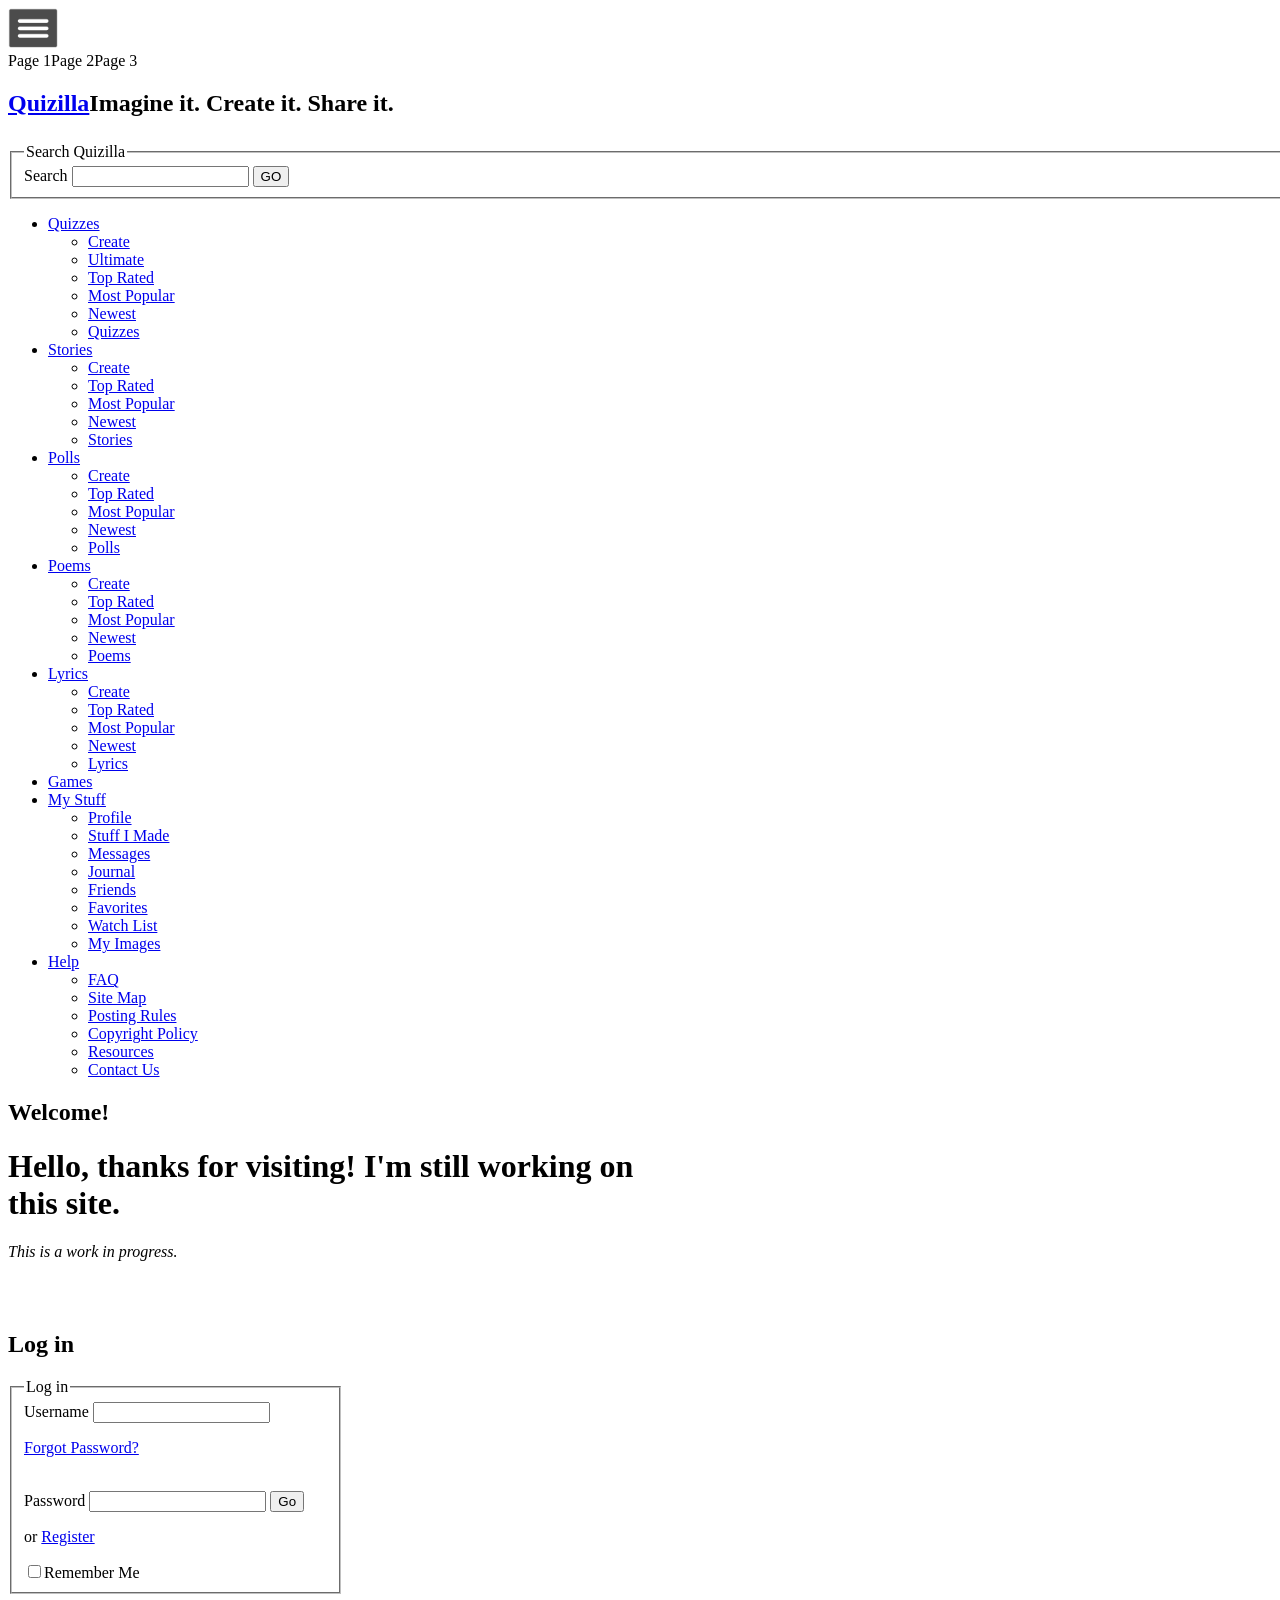
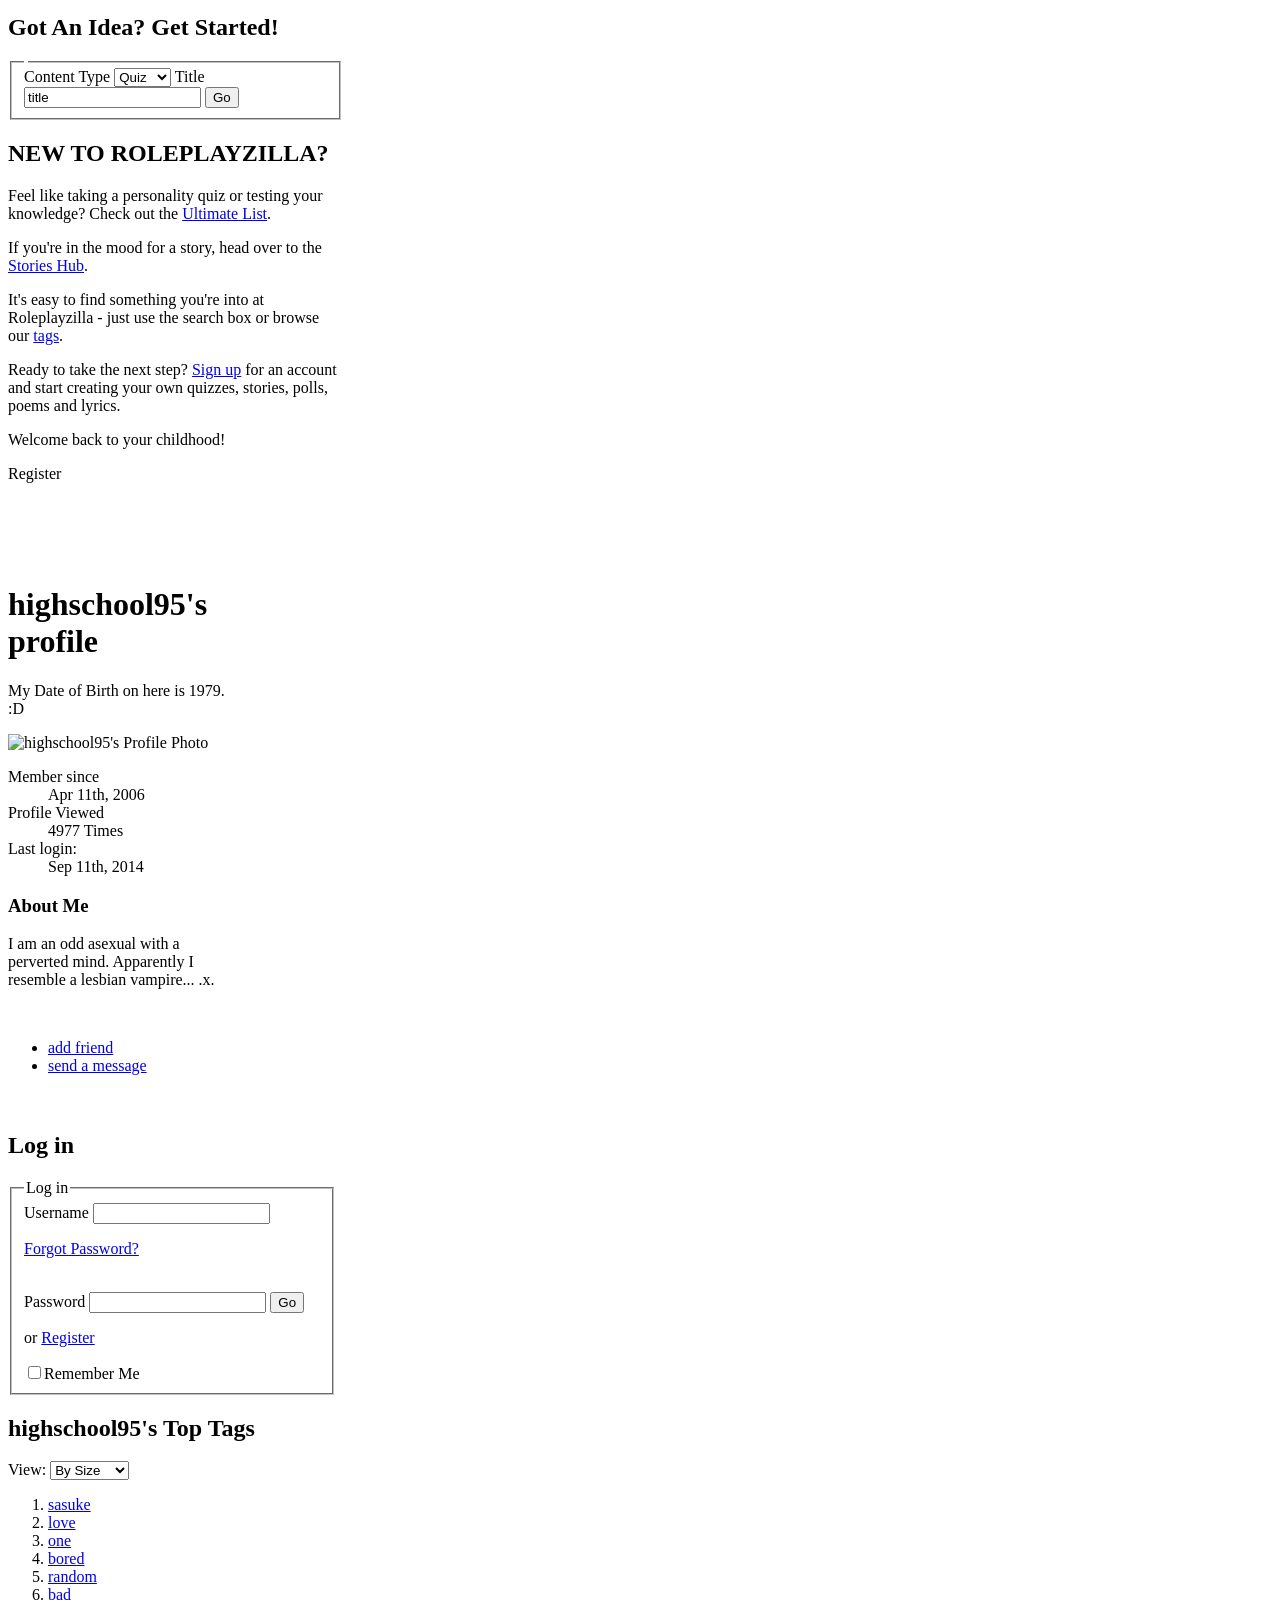
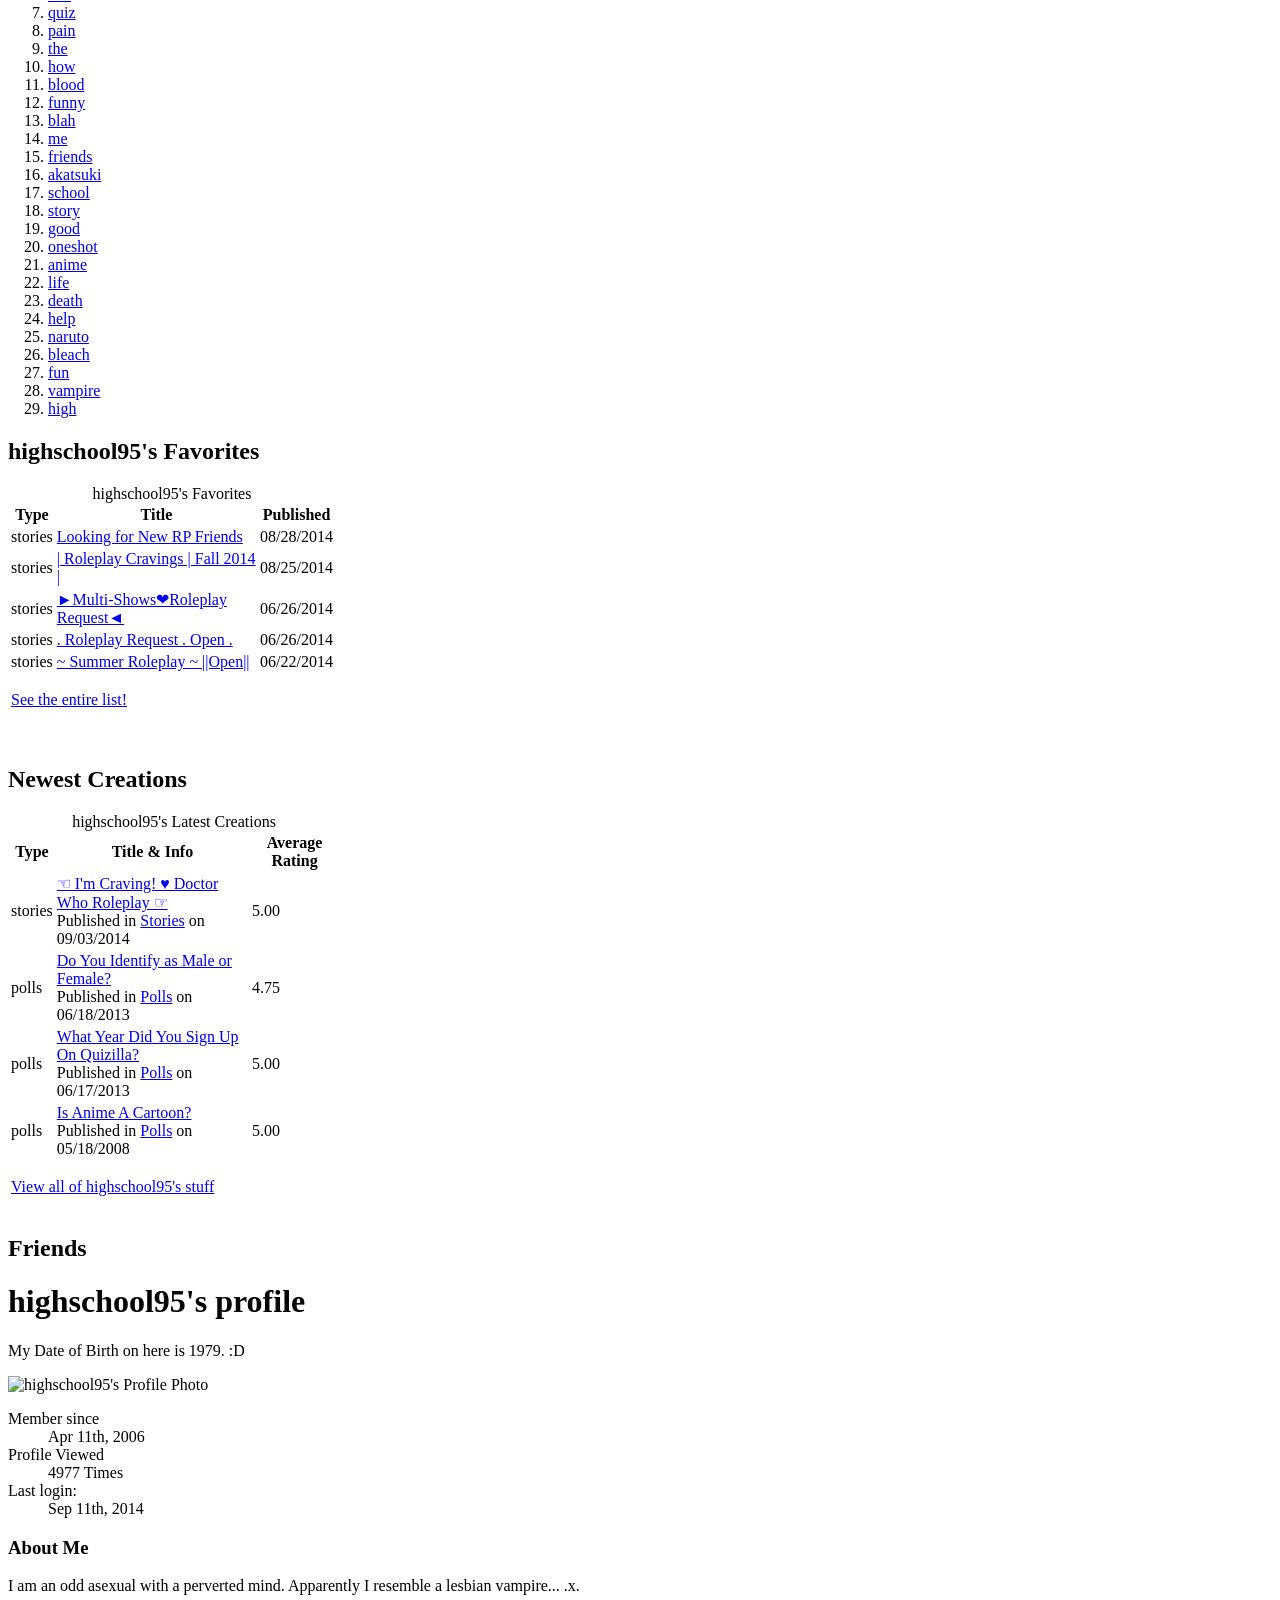
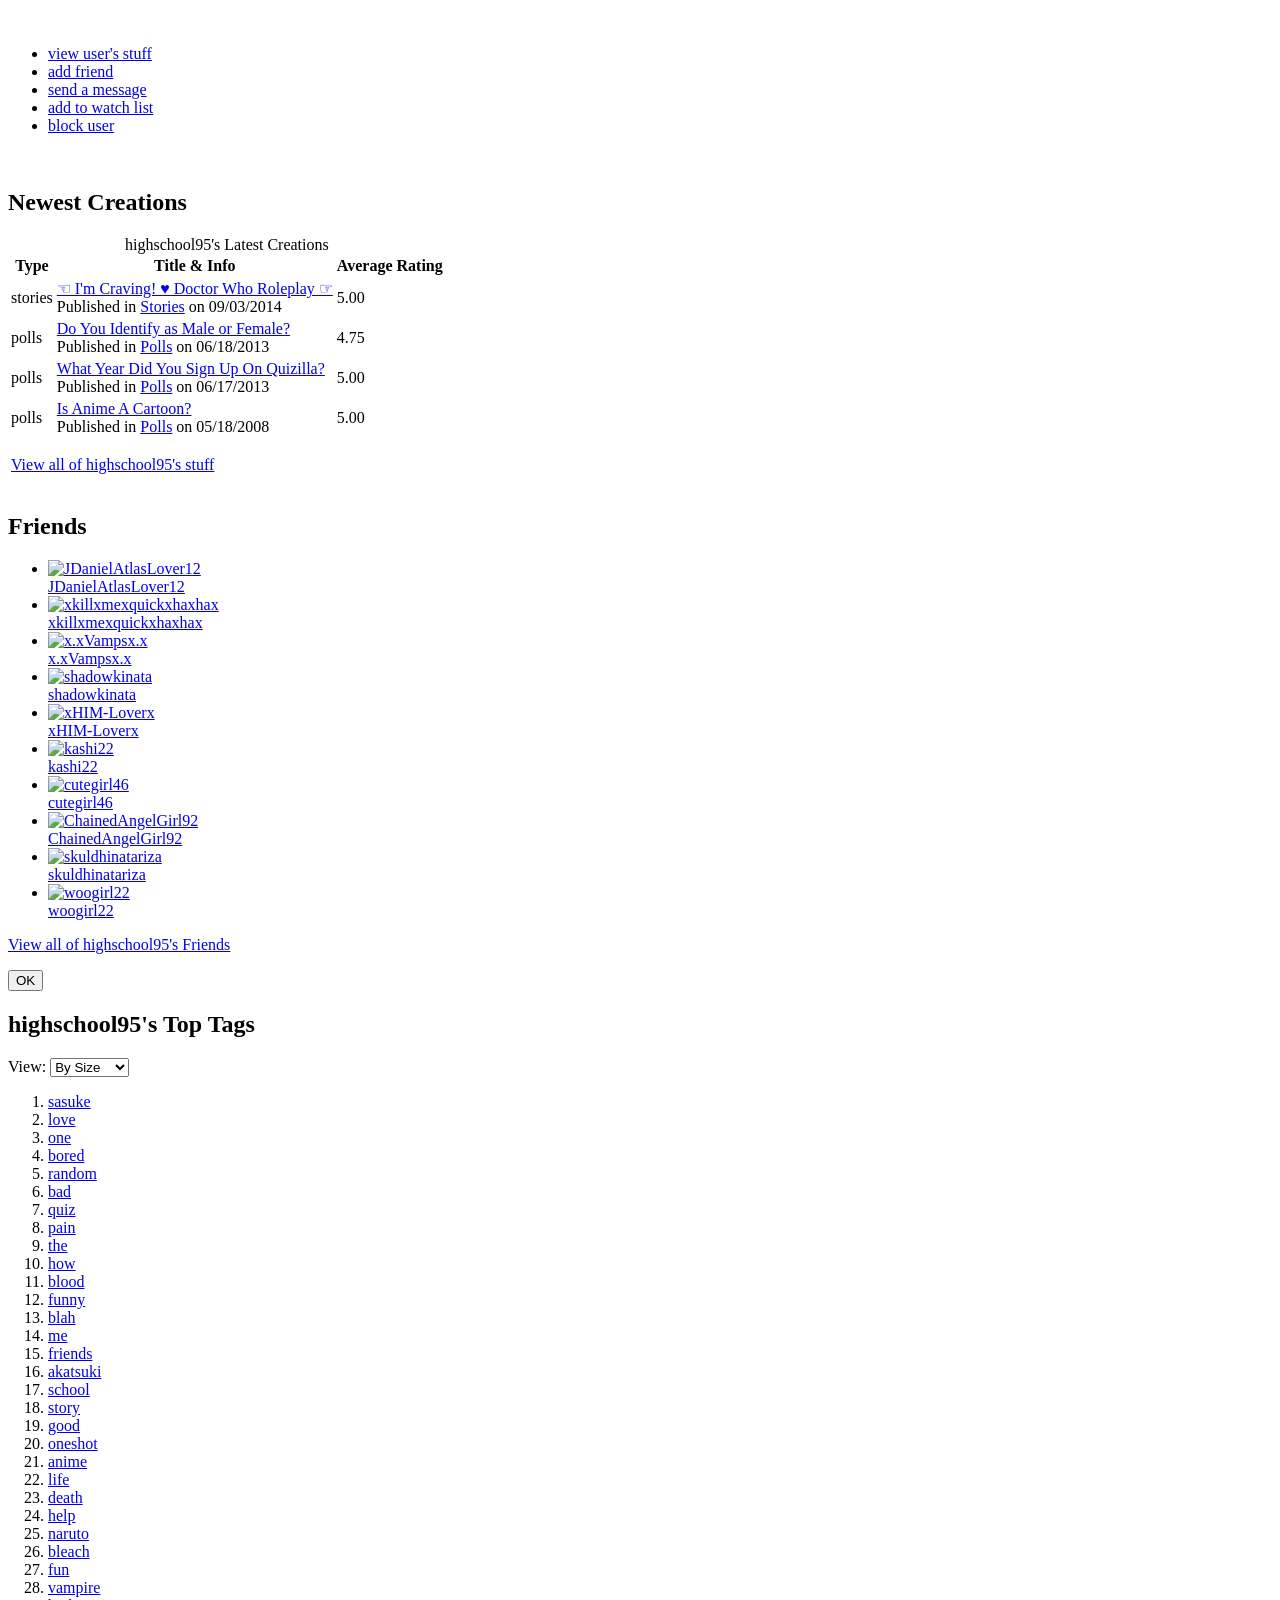
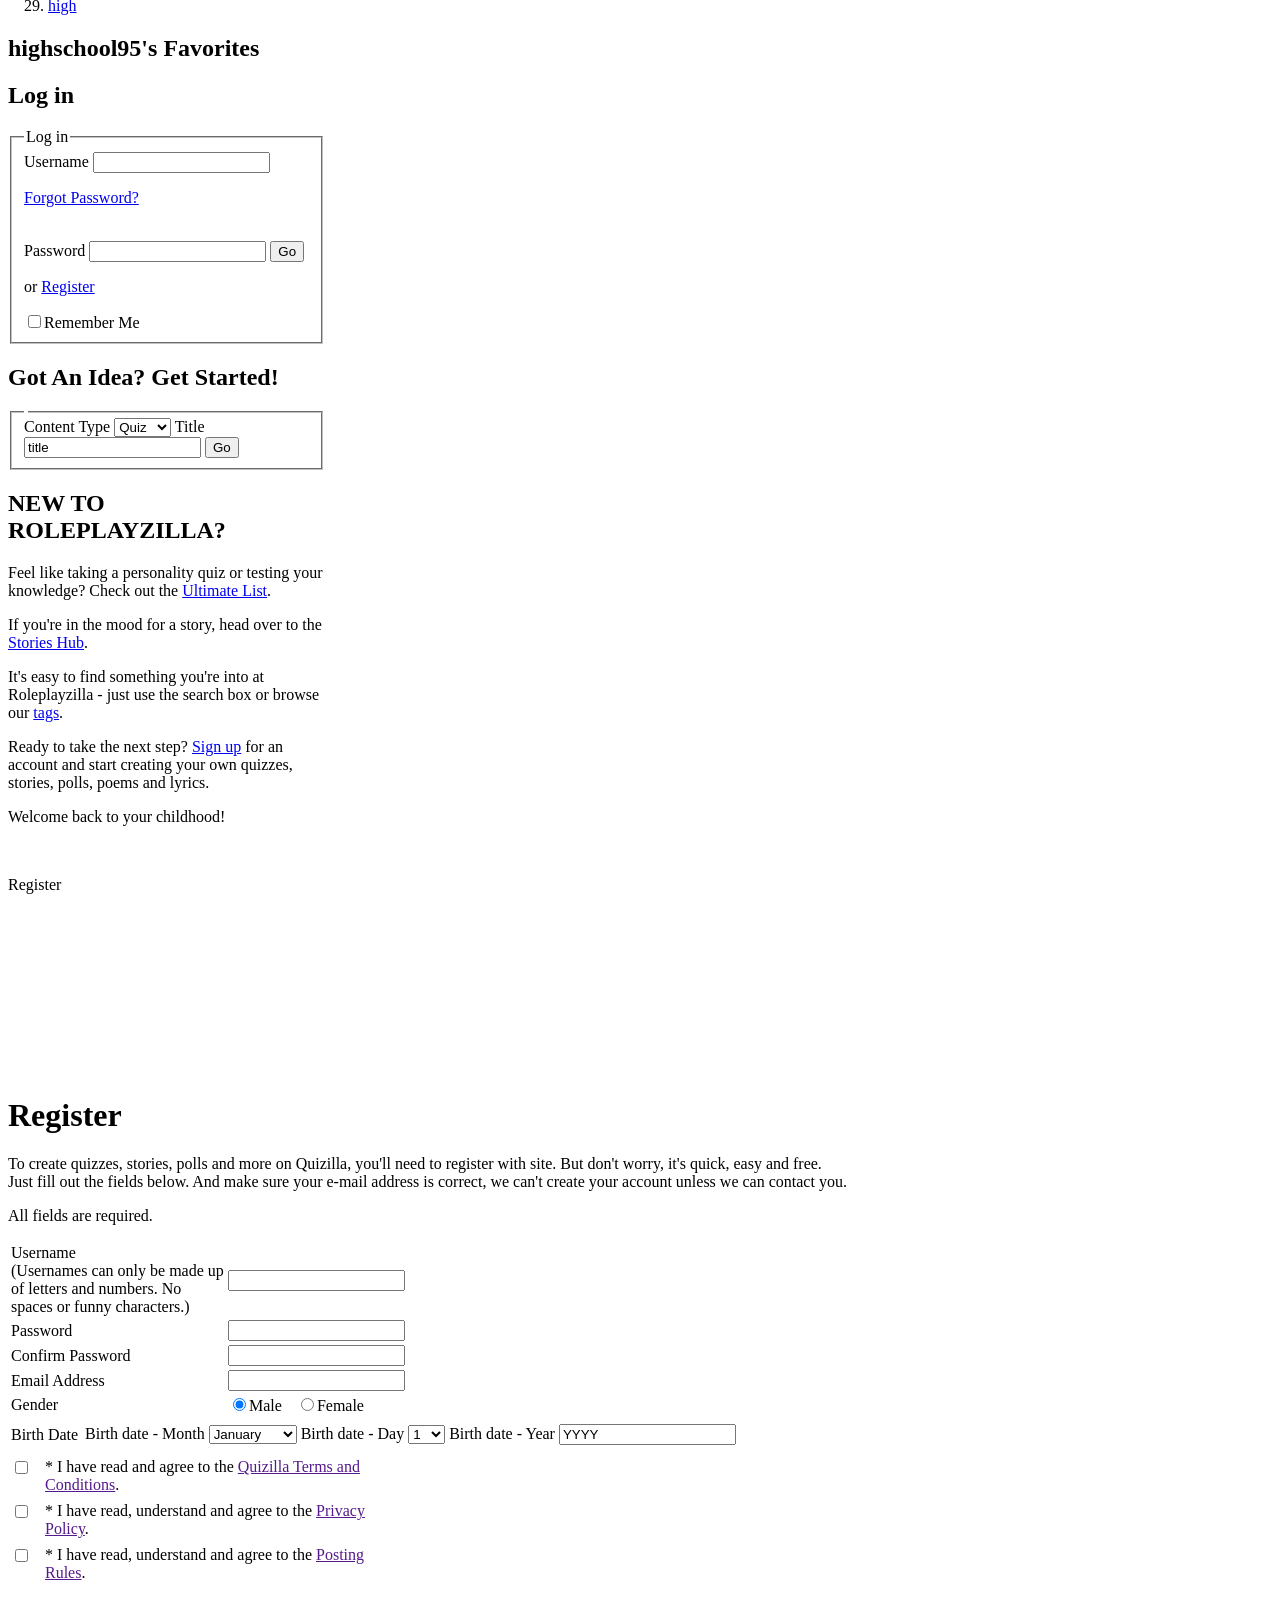
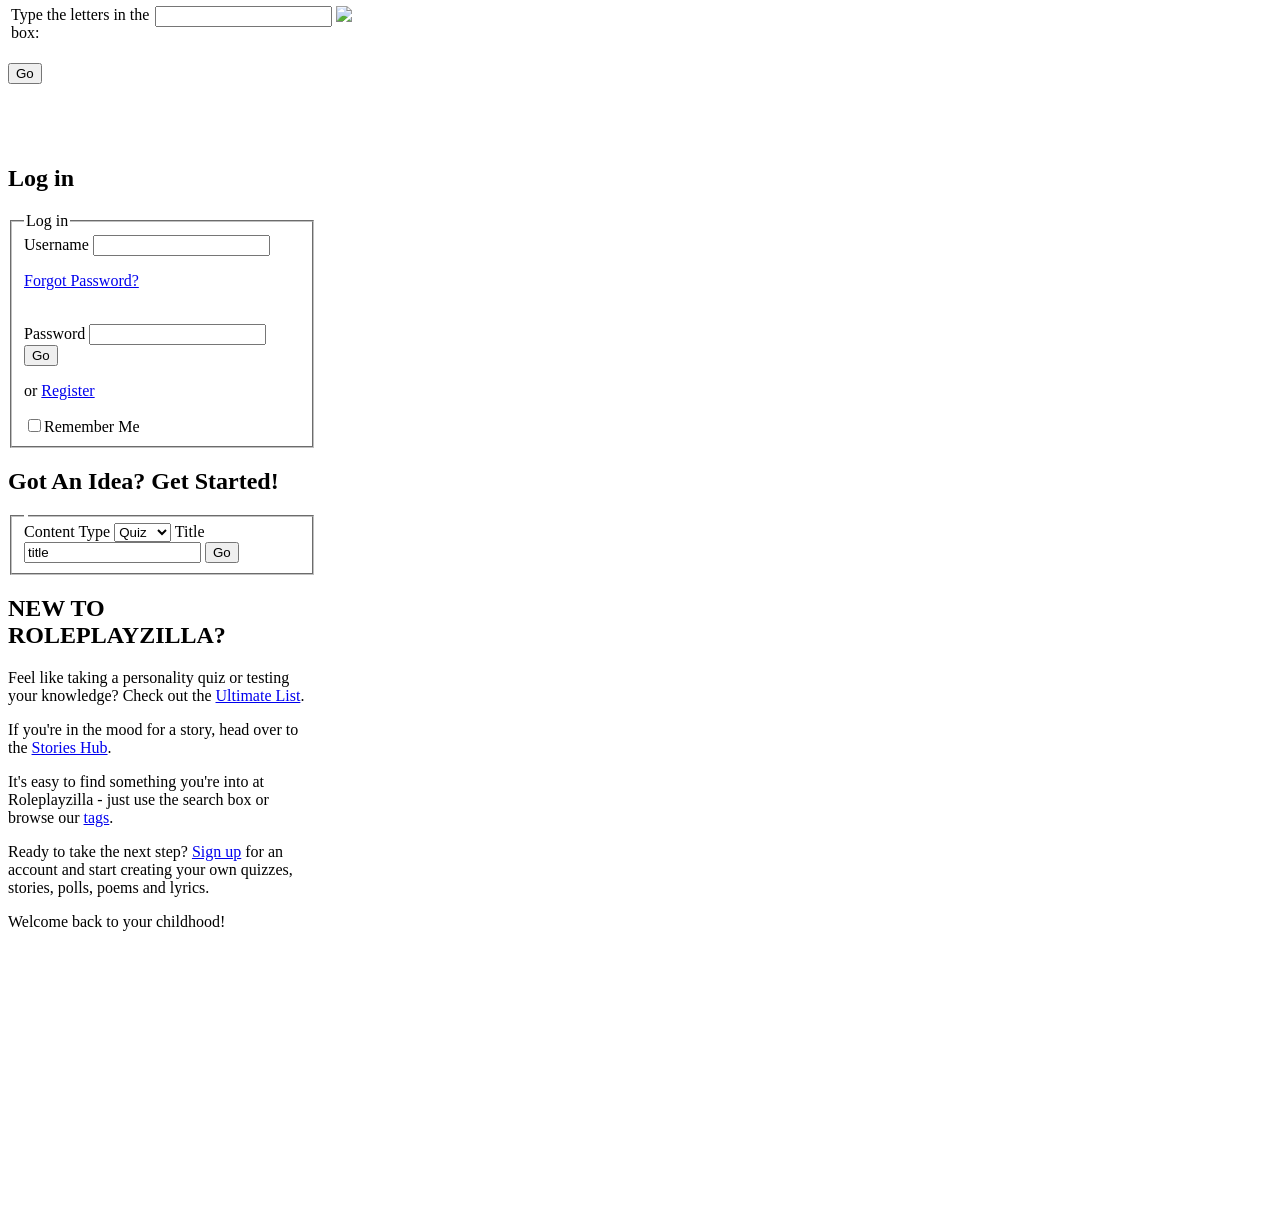
==== commit ef8b240d: "Create 111111.html" ====
--- a/111111.html
+++ b/111111.html
@@ -11,11 +11,11 @@
     <link rel="stylesheet" href="https://editor.silex.me/static/2.7/normalize.css" data-silex-static="">
     <link rel="stylesheet" href="https://editor.silex.me/static/2.7/front-end.css" data-silex-static="">
 
-    <style type="text/css" class="silex-style">.body-initial {background-color: rgba(255,255,255,1);}.silex-id-1478366444112-1 {top: 5px; background-color: transparent; left: 5px; min-width: 1200px;}.silex-id-1478366444112-0 {min-height: 207px; background-color: transparent; width: 1200px; top: 15px; left: 100px;}.silex-id-1541961657096-0 {width: 1284px; background-color: rgb(255, 255, 255); min-height: 222px; top: -13px; left: -41px;}.silex-id-1474394621033-3 {top: 247px; left: 5px; min-width: 1203px; background-color: transparent;}.silex-id-1474394621032-2 {min-height: 694px; background-color: rgba(255,255,255,1); width: 1203px; top: 15px; left: 174px;}.silex-id-1541962007639-2 {width: 631px; background-color: rgb(255, 255, 255); min-height: 212px; top: 0px; left: 1px;}.silex-id-1541961922476-1 {width: 335px; background-color: rgb(255, 255, 255); min-height: 631px; top: 2px; left: 864px;}.silex-id-1478366450713-3 {top: 247px; background-color: transparent; min-width: 1351px; left: 4px;}.silex-id-1478366450713-2 {min-height: 21px; background-color: transparent; width: 1351px; top: 15px; left: 100px;}.silex-id-1541962257713-6 {width: 227px; background-color: rgb(255, 255, 255); min-height: 304px; top: 2px; left: 8px;}.silex-id-1541962825095-8 {width: 165px; background-color: rgb(255, 255, 255); min-height: 107px; top: 322px; left: 1px;}.silex-id-1541963137996-9 {width: 328px; background-color: rgb(255, 255, 255); min-height: 542px; top: 4px; left: 849px;}.silex-id-1541962741120-7 {width: 332px; background-color: rgb(255, 255, 255); min-height: 420px; top: -1px; left: 366px;}.silex-id-1542073780781-11 {top: 247px; left: 5px; min-width: 1137px;}.silex-id-1542073780779-10 {width: 1137px; min-height: 2562px; top: 13px; left: 131px;}.silex-id-1542073852926-12 {width: 629px; background-color: rgb(255, 255, 255); min-height: 1466px; top: -1px; left: 4px;}.silex-id-1542074739732-15 {min-height: 100px;}.silex-id-1542074739730-14 {min-height: 100px;}.silex-id-1542074746540-16 {width: 839px; background-color: rgb(255, 255, 255); min-height: 648px; top: -5px; left: 68px;}.silex-id-1542075159202-17 {width: 304px; background-color: rgb(255, 255, 255); min-height: 536px; top: 242px; left: 1042px;}</style>
+    <style type="text/css" class="silex-style">.body-initial {background-color: rgba(255,255,255,1);}.silex-id-1478366444112-1 {top: 5px; background-color: transparent; left: 5px; min-width: 1200px;}.silex-id-1478366444112-0 {min-height: 207px; background-color: transparent; width: 1200px; top: 15px; left: 100px;}.silex-id-1541961657096-0 {width: 1284px; background-color: rgb(255, 255, 255); min-height: 222px; top: -13px; left: -41px;}.silex-id-1474394621033-3 {top: 247px; left: 5px; min-width: 1203px; background-color: transparent;}.silex-id-1474394621032-2 {min-height: 694px; background-color: rgba(255,255,255,1); width: 1203px; top: 15px; left: 174px;}.silex-id-1541962007639-2 {width: 631px; background-color: rgb(255, 255, 255); min-height: 212px; top: 0px; left: 1px;}.silex-id-1541961922476-1 {width: 335px; background-color: rgb(255, 255, 255); min-height: 631px; top: -5px; left: 906px;}.silex-id-1542075611238-20 {width: 100px; min-height: 100px; top: 126px; left: 1150px;}.silex-id-1478366450713-3 {top: 247px; background-color: transparent; min-width: 1351px; left: 4px;}.silex-id-1478366450713-2 {min-height: 21px; background-color: transparent; width: 1351px; top: 15px; left: 100px;}.silex-id-1541962257713-6 {width: 227px; background-color: rgb(255, 255, 255); min-height: 304px; top: 2px; left: 8px;}.silex-id-1541962825095-8 {width: 165px; background-color: rgb(255, 255, 255); min-height: 107px; top: 322px; left: 1px;}.silex-id-1541963137996-9 {width: 328px; background-color: rgb(255, 255, 255); min-height: 542px; top: 4px; left: 849px;}.silex-id-1541962741120-7 {width: 332px; background-color: rgb(255, 255, 255); min-height: 420px; top: -1px; left: 366px;}.silex-id-1542073780781-11 {top: 247px; left: 5px; min-width: 1137px;}.silex-id-1542073780779-10 {width: 1137px; min-height: 2562px; top: 13px; left: 131px;}.silex-id-1542073852926-12 {width: 629px; background-color: rgb(255, 255, 255); min-height: 1466px; top: -1px; left: 4px;}.silex-id-1542075442201-18 {width: 317px; background-color: rgb(255, 255, 255); min-height: 794px; top: -12px; left: 896px;}.silex-id-1542075700160-21 {width: 100px; min-height: 100px; top: 133px; left: 1272px;}.silex-id-1542074739732-15 {min-height: 100px;}.silex-id-1542074739730-14 {min-height: 100px;}.silex-id-1542074746540-16 {width: 839px; background-color: rgb(255, 255, 255); min-height: 648px; top: -5px; left: 68px;}.silex-id-1542075529039-19 {width: 308px; background-color: rgb(255, 255, 255); min-height: 1049px; top: 2px; left: 1035px;}</style>
     <script type="text/javascript" class="silex-script"></script>
     <style class="silex-inline-styles" type="text/css"></style>
     <title></title>
-    <script type="text/json" class="silex-json-styles">[{"desktop":{"body-initial":{"background-color":"rgba(255,255,255,1)"},"silex-id-1474394621033-3":{"top":"247px","left":"5px","min-width":"1203px","background-color":"transparent"},"silex-id-1474394621032-2":{"min-height":"694px","background-color":"rgba(255,255,255,1)","width":"1203px","top":"15px","left":"174px","height":""},"silex-id-1474394605264-1":{"min-height":"100px","width":"100px","top":"100px","left":"100px"},"silex-id-1474394605263-0":{"min-height":"100px","background-color":"transparent"},"silex-id-1442914737143-3":{"min-height":"53px","width":"349px","top":"36px","left":"296px","height":""},"silex-id-1478366444112-0":{"min-height":"207px","background-color":"transparent","width":"1200px","top":"15px","left":"100px","height":""},"silex-id-1478366444112-1":{"top":"5px","background-color":"transparent","left":"5px","height":"","min-width":"1200px"},"silex-id-1478366450713-2":{"min-height":"21px","background-color":"transparent","width":"1351px","top":"15px","left":"100px","height":""},"silex-id-1478366450713-3":{"top":"247px","background-color":"transparent","min-width":"1351px","left":"4px"},"silex-id-1541961657096-0":{"width":"1284px","background-color":"rgb(255, 255, 255)","min-height":"222px","top":"-13px","left":"-41px"},"silex-id-1541961922476-1":{"width":"335px","background-color":"rgb(255, 255, 255)","min-height":"631px","top":"2px","left":"864px"},"silex-id-1541962007639-2":{"width":"631px","background-color":"rgb(255, 255, 255)","min-height":"212px","top":"0px","left":"1px"},"silex-id-1541962215700-4":{"width":"","background-color":"","min-height":"100px"},"silex-id-1541962257713-6":{"width":"227px","background-color":"rgb(255, 255, 255)","min-height":"304px","top":"2px","left":"8px"},"silex-id-1541962741120-7":{"width":"332px","background-color":"rgb(255, 255, 255)","min-height":"420px","top":"-1px","left":"366px"},"silex-id-1541962825095-8":{"width":"165px","background-color":"rgb(255, 255, 255)","min-height":"107px","top":"322px","left":"1px"},"silex-id-1541963137996-9":{"width":"328px","background-color":"rgb(255, 255, 255)","min-height":"542px","top":"4px","left":"849px"},"silex-id-1542073780779-10":{"width":"1137px","background-color":"","min-height":"2562px","top":"13px","left":"131px"},"silex-id-1542073780781-11":{"top":"247px","left":"5px","min-width":"1137px"},"silex-id-1542073852926-12":{"width":"629px","background-color":"rgb(255, 255, 255)","min-height":"1466px","top":"-1px","left":"4px"},"silex-id-1542074739730-14":{"width":"","background-color":"","min-height":"100px"},"silex-id-1542074739732-15":{"min-height":"100px"},"silex-id-1542074746540-16":{"width":"839px","background-color":"rgb(255, 255, 255)","min-height":"648px","top":"-5px","left":"68px"},"silex-id-1542075159202-17":{"width":"304px","background-color":"rgb(255, 255, 255)","min-height":"536px","top":"242px","left":"1042px"}},"mobile":{},"prodotypeData":{"component":{},"style":{"all-style":{"className":"all-style","templateName":"text","displayName":"All style","styles":{"desktop":{"normal":{"className":"all-style","pseudoClass":"normal"}}}}}}}]</script>
+    <script type="text/json" class="silex-json-styles">[{"desktop":{"body-initial":{"background-color":"rgba(255,255,255,1)"},"silex-id-1474394621033-3":{"top":"247px","left":"5px","min-width":"1203px","background-color":"transparent"},"silex-id-1474394621032-2":{"min-height":"694px","background-color":"rgba(255,255,255,1)","width":"1203px","top":"15px","left":"174px","height":""},"silex-id-1474394605264-1":{"min-height":"100px","width":"100px","top":"100px","left":"100px"},"silex-id-1474394605263-0":{"min-height":"100px","background-color":"transparent"},"silex-id-1442914737143-3":{"min-height":"53px","width":"349px","top":"36px","left":"296px","height":""},"silex-id-1478366444112-0":{"min-height":"207px","background-color":"transparent","width":"1200px","top":"15px","left":"100px","height":""},"silex-id-1478366444112-1":{"top":"5px","background-color":"transparent","left":"5px","height":"","min-width":"1200px"},"silex-id-1478366450713-2":{"min-height":"21px","background-color":"transparent","width":"1351px","top":"15px","left":"100px","height":""},"silex-id-1478366450713-3":{"top":"247px","background-color":"transparent","min-width":"1351px","left":"4px"},"silex-id-1541961657096-0":{"width":"1284px","background-color":"rgb(255, 255, 255)","min-height":"222px","top":"-13px","left":"-41px"},"silex-id-1541961922476-1":{"width":"335px","background-color":"rgb(255, 255, 255)","min-height":"631px","top":"-5px","left":"906px"},"silex-id-1541962007639-2":{"width":"631px","background-color":"rgb(255, 255, 255)","min-height":"212px","top":"0px","left":"1px"},"silex-id-1541962215700-4":{"width":"","background-color":"","min-height":"100px"},"silex-id-1541962257713-6":{"width":"227px","background-color":"rgb(255, 255, 255)","min-height":"304px","top":"2px","left":"8px"},"silex-id-1541962741120-7":{"width":"332px","background-color":"rgb(255, 255, 255)","min-height":"420px","top":"-1px","left":"366px"},"silex-id-1541962825095-8":{"width":"165px","background-color":"rgb(255, 255, 255)","min-height":"107px","top":"322px","left":"1px"},"silex-id-1541963137996-9":{"width":"328px","background-color":"rgb(255, 255, 255)","min-height":"542px","top":"4px","left":"849px"},"silex-id-1542073780779-10":{"width":"1137px","background-color":"","min-height":"2562px","top":"13px","left":"131px"},"silex-id-1542073780781-11":{"top":"247px","left":"5px","min-width":"1137px"},"silex-id-1542073852926-12":{"width":"629px","background-color":"rgb(255, 255, 255)","min-height":"1466px","top":"-1px","left":"4px"},"silex-id-1542074739730-14":{"width":"","background-color":"","min-height":"100px"},"silex-id-1542074739732-15":{"min-height":"100px"},"silex-id-1542074746540-16":{"width":"839px","background-color":"rgb(255, 255, 255)","min-height":"648px","top":"-5px","left":"68px"},"silex-id-1542075442201-18":{"width":"317px","background-color":"rgb(255, 255, 255)","min-height":"794px","top":"-12px","left":"896px"},"silex-id-1542075529039-19":{"width":"308px","background-color":"rgb(255, 255, 255)","min-height":"1049px","top":"2px","left":"1035px"},"silex-id-1542075611238-20":{"width":"100px","min-height":"100px","top":"126px","left":"1150px"},"silex-id-1542075700160-21":{"width":"100px","min-height":"100px","top":"133px","left":"1272px"}},"mobile":{},"prodotypeData":{"component":{},"style":{"all-style":{"className":"all-style","templateName":"text","displayName":"All style","styles":{"desktop":{"normal":{"className":"all-style","pseudoClass":"normal"}}}}}}}]</script>
 
     
 <style class="silex-prodotype-style" type="text/css" data-style-id="all-style">.page-page-3 {display: inherit;}</style><meta name="viewport" content="width=device-width, initial-scale=1, maximum-scale=2.2" data-silex-viewport=""><!-- Silex HEAD tag do not remove -->
@@ -209,7 +209,7 @@
 	<p>Ready to take the next step? <a href="http://roleplayzilla.com/register">Sign up</a> for an account and start creating your own quizzes, stories, polls, poems and lyrics.</p>
 	<p>Welcome back to your childhood!</p>
 
-</div></div></div></div>
+</div></div></div><div data-silex-type="text" class="editable-style silex-id-1542075611238-20 text-element page-link-active" data-silex-id="silex-id-1542075611238-20" style="" data-silex-href="#!page-page-3"><div class="silex-element-content normal">Register</div></div></div>
     </div>
     <div data-silex-type="container" class="prevent-draggable container-element editable-style silex-id-1478366450713-3 section-element page-page-1 paged-element" data-silex-id="silex-id-1478366450713-3" style="">
         <div data-silex-type="container" class="editable-style silex-element-content silex-id-1478366450713-2 silex-container-content container-element prevent-draggable website-width" data-silex-id="silex-id-1478366450713-2">
@@ -831,7 +831,54 @@
 			highschool95's  Favorites
 		</span>
 	</h2>
-	</div></div></div></div></div><div data-silex-type="container" class="prevent-draggable container-element editable-style silex-id-1542074739732-15 section-element page-page-3 paged-element" data-silex-id="silex-id-1542074739732-15"><div data-silex-type="container" class="editable-style silex-id-1542074739730-14 container-element silex-element-content silex-container-content website-width prevent-draggable" data-silex-id="silex-id-1542074739730-14"></div><div data-silex-type="html" class="editable-style silex-id-1542074746540-16 html-element page-page-3 paged-element" data-silex-id="silex-id-1542074746540-16" style=""><div class="silex-element-content">
+	</div></div></div><div data-silex-type="html" class="editable-style silex-id-1542075442201-18 html-element" data-silex-id="silex-id-1542075442201-18" style="left: 896px; top: -12px;"><div class="silex-element-content"><div id="login" class="quidget">
+	<h2><span>Log in</span></h2>
+	<div id="loginformwrap">
+		<form action="http://roleplayzilla.com/register?task=login" method="post" id="loginform" name="logf">
+			<fieldset class="loginfieldset">
+				<legend class="accessibility">Log in</legend>
+	
+				<label class="accessibility" for="login_username">Username</label>
+				<input id="login_username" name="username" type="text" class="logu" maxlength="24" tabindex="1">
+	
+				<p><a href="http://roleplayzilla.com/register/reset" tabindex="5">Forgot Password?</a></p>
+				<br clear="all">
+				<label class="accessibility" for="login_password">Password</label>
+				<input id="login_password" name="password" type="password" class="logp" maxlength="12" tabindex="2">
+	
+				<button type="submit" class="gobutton" value="Go" tabindex="3">Go</button>
+				<p>or <a href="http://roleplayzilla.com/register" tabindex="6">Register</a></p>
+				<label class="rememberme" for="login_rembember">
+					<input id="login_remember" name="remember" type="checkbox" class="logr" value="1" tabindex="4">Remember Me
+				</label>
+				
+			</fieldset>
+		</form>
+	</div>
+	</div>
+	
+	<div class="quidget action" id="createit">
+	<h2><span>Got An Idea?  Get Started!</span></h2>
+	<form name="createit" id="createitform" method="post" action="javascript:createthis();">
+		<fieldset>
+			<legend class="accessibility"></legend>
+			<label class="accessibility" for="createtype">Content Type</label>
+			<select name="select2create" id="createtype"><option value="quizzes">Quiz</option><option value="tests">Test</option><option value="stories">Story</option><option value="polls">Poll</option><option value="poems">Poem</option><option value="lyrics">Lyrics</option></select>			<label class="accessibility" for="title_createit">Title</label>
+			<input type="text" id="title_createit" name="title" value="title">
+			<button class="gobutton" value="Go" onclick="createthis();">Go</button>
+		</fieldset>
+	</form>
+</div>
+	
+	<div class="getstarted quidget">
+	<h2><span>NEW TO ROLEPLAYZILLA?</span></h2>
+	<p>Feel like taking a personality quiz or testing your knowledge? Check out the <a href="http://roleplayzilla.com/quizzes/ultimate">Ultimate List</a>. </p>
+	<p>If you're in the mood for a story, head over to the <a href="http://roleplayzilla.com/stories">Stories Hub</a>.</p>
+	<p>It's easy to find something you're into at Roleplayzilla - just use the search box or browse our <a href="http://roleplayzilla.com/tags">tags</a>.</p>
+	<p>Ready to take the next step? <a href="http://roleplayzilla.com/register">Sign up</a> for an account and start creating your own quizzes, stories, polls, poems and lyrics.</p>
+	<p>Welcome back to your childhood!</p>
+
+</div></div></div></div><div data-silex-type="text" class="editable-style text-element silex-id-1542075700160-21" data-silex-id="silex-id-1542075700160-21" style="" data-silex-href="#!page-page-3"><div class="silex-element-content normal">Register</div></div></div><div data-silex-type="container" class="prevent-draggable container-element editable-style silex-id-1542074739732-15 section-element page-page-3 paged-element" data-silex-id="silex-id-1542074739732-15"><div data-silex-type="container" class="editable-style silex-id-1542074739730-14 container-element silex-element-content silex-container-content website-width prevent-draggable" data-silex-id="silex-id-1542074739730-14"></div><div data-silex-type="html" class="editable-style silex-id-1542074746540-16 html-element page-page-3 paged-element paged-element-visible" data-silex-id="silex-id-1542074746540-16" style=""><div class="silex-element-content">
 							
 							
 <script type="text/javascript">
@@ -1132,28 +1179,51 @@
 <br clear="all">
 <span class="morebutton"><button class="continue" value="go" id="reggo">Go</button></span>
 
-			</div></div></div></div></div><div data-silex-type="html" class="editable-style silex-id-1542075159202-17 html-element page-page-3 paged-element" data-silex-id="silex-id-1542075159202-17" style=""><div class="silex-element-content"><div class="getstarted quidget">
-	<h2><span>NEW TO QUIZILLA?</span></h2>
-	<p>Feel like taking a personality quiz or testing your knowledge? Check out the <a href="/web/20140914005427/http://quizilla.teennick.com/quizzes/ultimate">Ultimate List</a>. </p>
-	<p>If you're in the mood for a story, head over to the <a href="/web/20140914005427/http://quizilla.teennick.com/stories">Stories Hub</a>.</p>
-	<p>It's easy to find something you're into at Quizilla - just use the search box or browse our <a href="/web/20140914005427/http://quizilla.teennick.com/tags">tags</a>.</p>
-	<p>Ready to take the next step? <a href="/web/20140914005427/http://quizilla.teennick.com/register">Sign up</a> for an account and start creating your own quizzes, stories, polls, poems and lyrics.</p>
-	<p>It's FREE and FUN.</p>
-
-</div>				<script type="text/javascript">
-					 if ($("#hub_list").text() != "") document.write(setupPopQuiz());
-				</script><div><h2><span>Popular Quizzes and Stories</span></h2><a href="/hubs/funny-quizzes">Funny Quizzes</a> | <a href="/hubs/girls-quizzes">Girls Quizzes</a> | <a href="/hubs/love-quizzes">Love Quizzes</a> | <a href="/hubs/love-stories">Love Stories</a> | <a href="/hubs/movie-trivia-quizzes">Movie Trivia Quizzes</a> | <a href="/hubs/music-quizzes">Music Quizzes</a> | <a href="/hubs/personality-quizzes">Personality Quizzes</a> | <a href="/hubs/trivia-quizzes">Trivia Quizzes</a> | <a href="/hubs/vampire-quizzes">Vampire Quizzes</a> | <a href="/hubs/vampire-stories">Vampire Stories</a> </div>
-			
-		
-
-		<div id="footer">
-
-			
-		
-			<div class="footer_control" style="margin-top:10px;">
-				
-				<div style="margin-top:5px;margin-bottom:5px;"></div>
-			&nbsp;
-			</div>
-		</div>
-		</div></div></body></html>+			</div></div></div></div><div data-silex-type="html" class="editable-style silex-id-1542075529039-19 html-element" data-silex-id="silex-id-1542075529039-19" style=""><div class="silex-element-content"><div id="login" class="quidget">
+	<h2><span>Log in</span></h2>
+	<div id="loginformwrap">
+		<form action="http://roleplayzilla.com/register?task=login" method="post" id="loginform" name="logf">
+			<fieldset class="loginfieldset">
+				<legend class="accessibility">Log in</legend>
+	
+				<label class="accessibility" for="login_username">Username</label>
+				<input id="login_username" name="username" type="text" class="logu" maxlength="24" tabindex="1">
+	
+				<p><a href="http://roleplayzilla.com/register/reset" tabindex="5">Forgot Password?</a></p>
+				<br clear="all">
+				<label class="accessibility" for="login_password">Password</label>
+				<input id="login_password" name="password" type="password" class="logp" maxlength="12" tabindex="2">
+	
+				<button type="submit" class="gobutton" value="Go" tabindex="3">Go</button>
+				<p>or <a href="http://roleplayzilla.com/register" tabindex="6">Register</a></p>
+				<label class="rememberme" for="login_rembember">
+					<input id="login_remember" name="remember" type="checkbox" class="logr" value="1" tabindex="4">Remember Me
+				</label>
+				
+			</fieldset>
+		</form>
+	</div>
+	</div>
+	
+	<div class="quidget action" id="createit">
+	<h2><span>Got An Idea?  Get Started!</span></h2>
+	<form name="createit" id="createitform" method="post" action="javascript:createthis();">
+		<fieldset>
+			<legend class="accessibility"></legend>
+			<label class="accessibility" for="createtype">Content Type</label>
+			<select name="select2create" id="createtype"><option value="quizzes">Quiz</option><option value="tests">Test</option><option value="stories">Story</option><option value="polls">Poll</option><option value="poems">Poem</option><option value="lyrics">Lyrics</option></select>			<label class="accessibility" for="title_createit">Title</label>
+			<input type="text" id="title_createit" name="title" value="title">
+			<button class="gobutton" value="Go" onclick="createthis();">Go</button>
+		</fieldset>
+	</form>
+</div>
+	
+	<div class="getstarted quidget">
+	<h2><span>NEW TO ROLEPLAYZILLA?</span></h2>
+	<p>Feel like taking a personality quiz or testing your knowledge? Check out the <a href="http://roleplayzilla.com/quizzes/ultimate">Ultimate List</a>. </p>
+	<p>If you're in the mood for a story, head over to the <a href="http://roleplayzilla.com/stories">Stories Hub</a>.</p>
+	<p>It's easy to find something you're into at Roleplayzilla - just use the search box or browse our <a href="http://roleplayzilla.com/tags">tags</a>.</p>
+	<p>Ready to take the next step? <a href="http://roleplayzilla.com/register">Sign up</a> for an account and start creating your own quizzes, stories, polls, poems and lyrics.</p>
+	<p>Welcome back to your childhood!</p>
+
+</div></div></div></div></body></html>
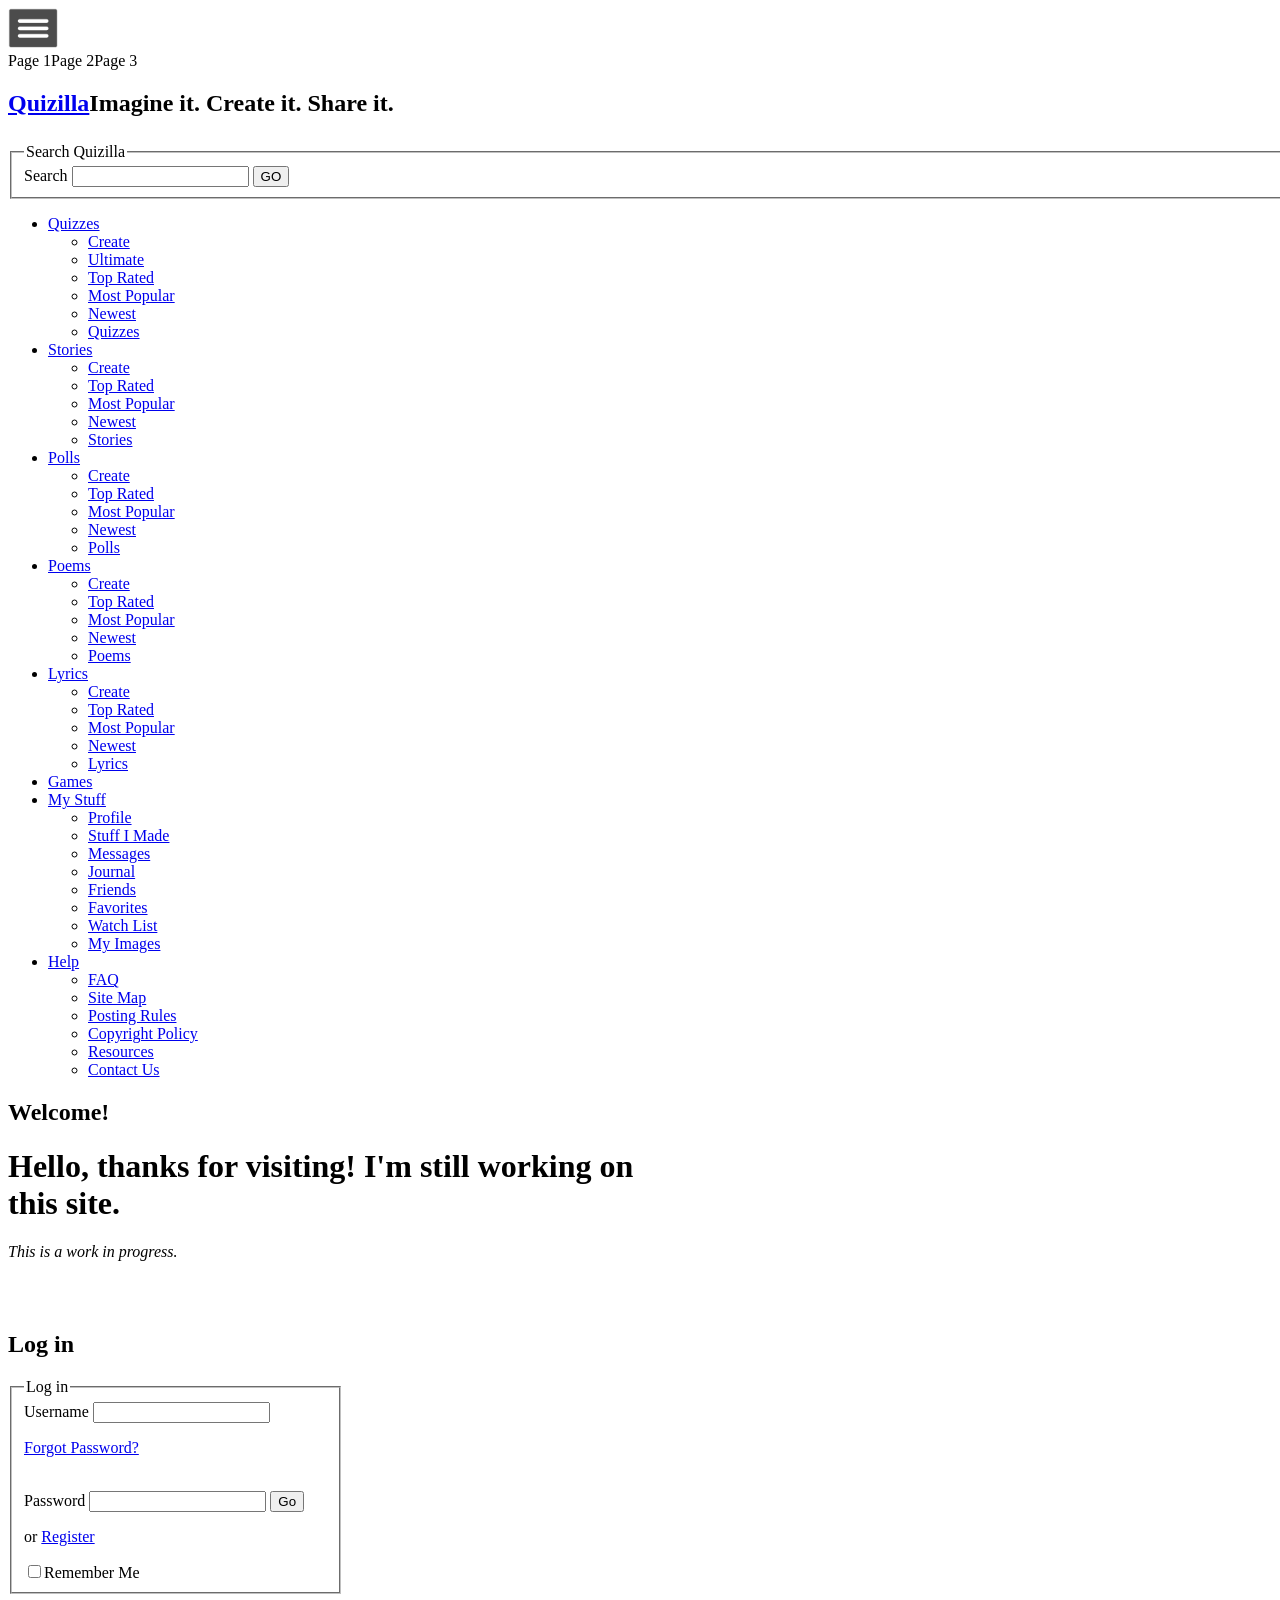
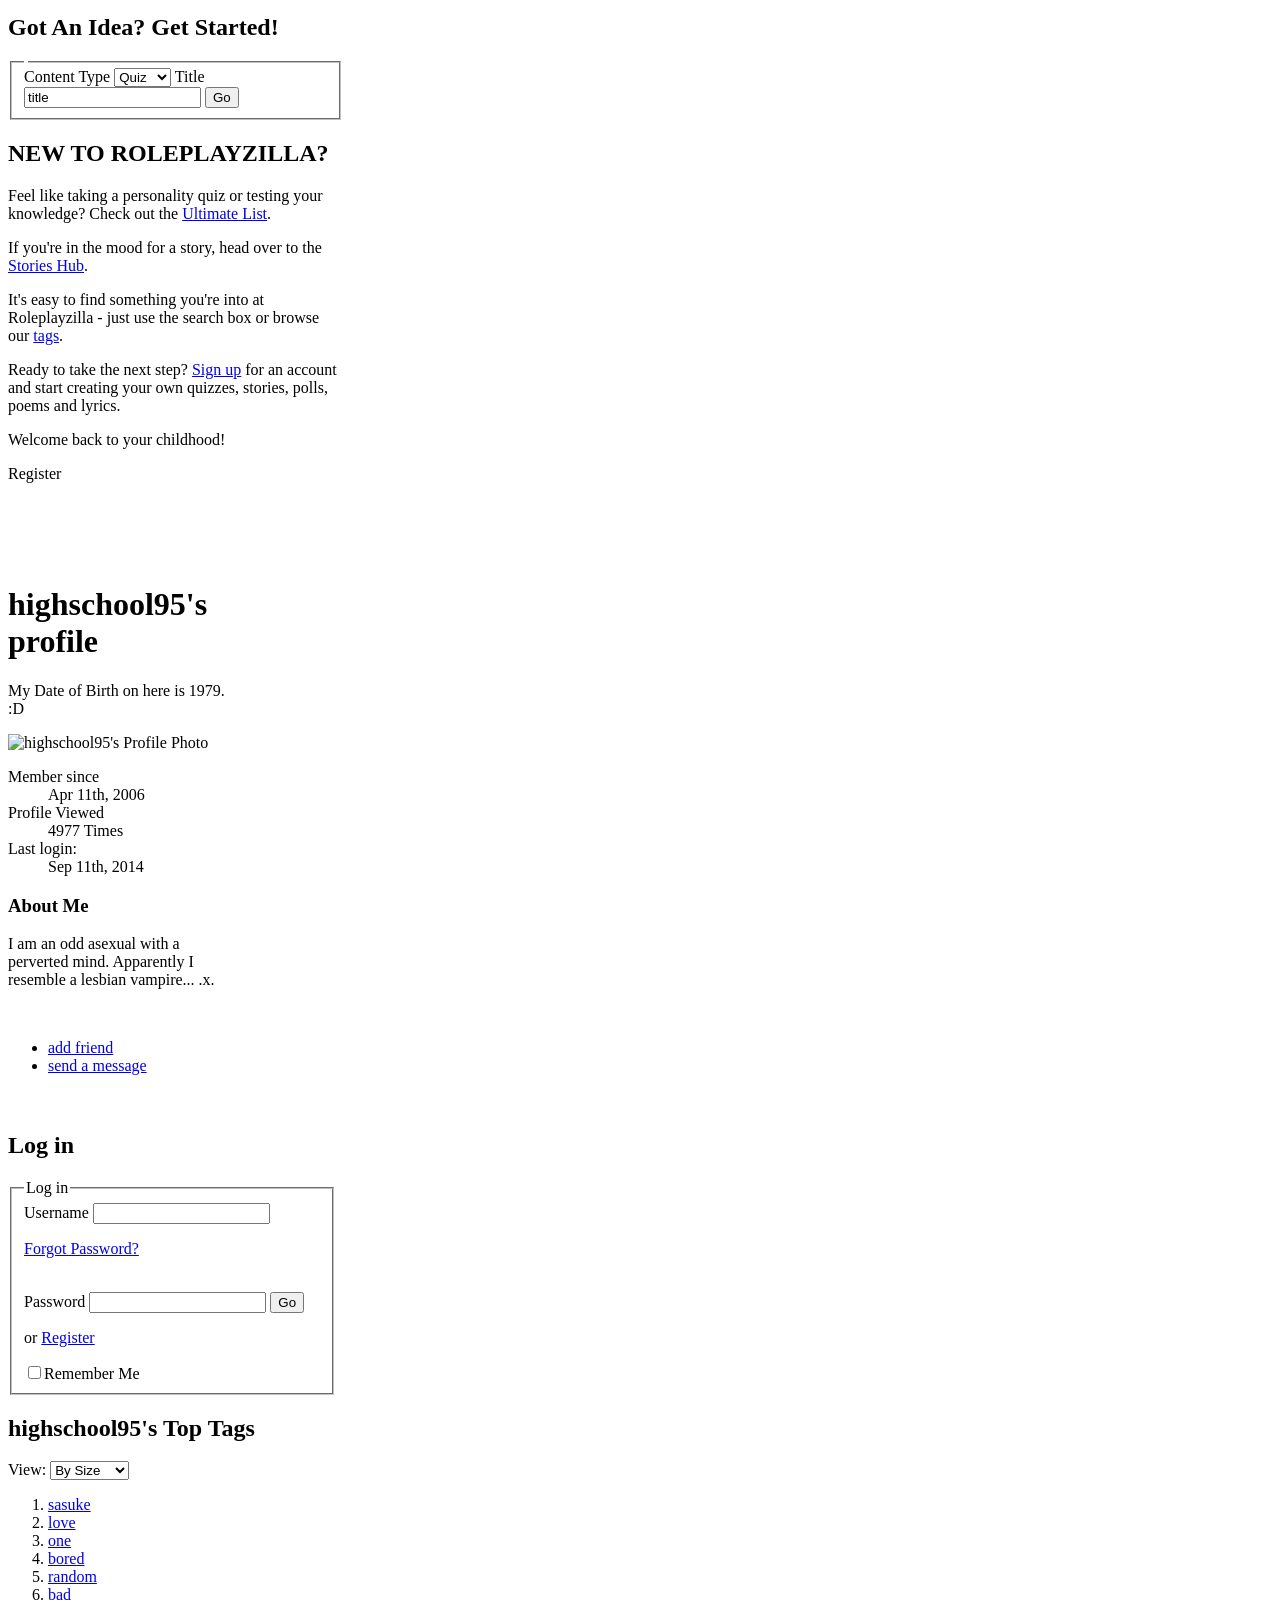
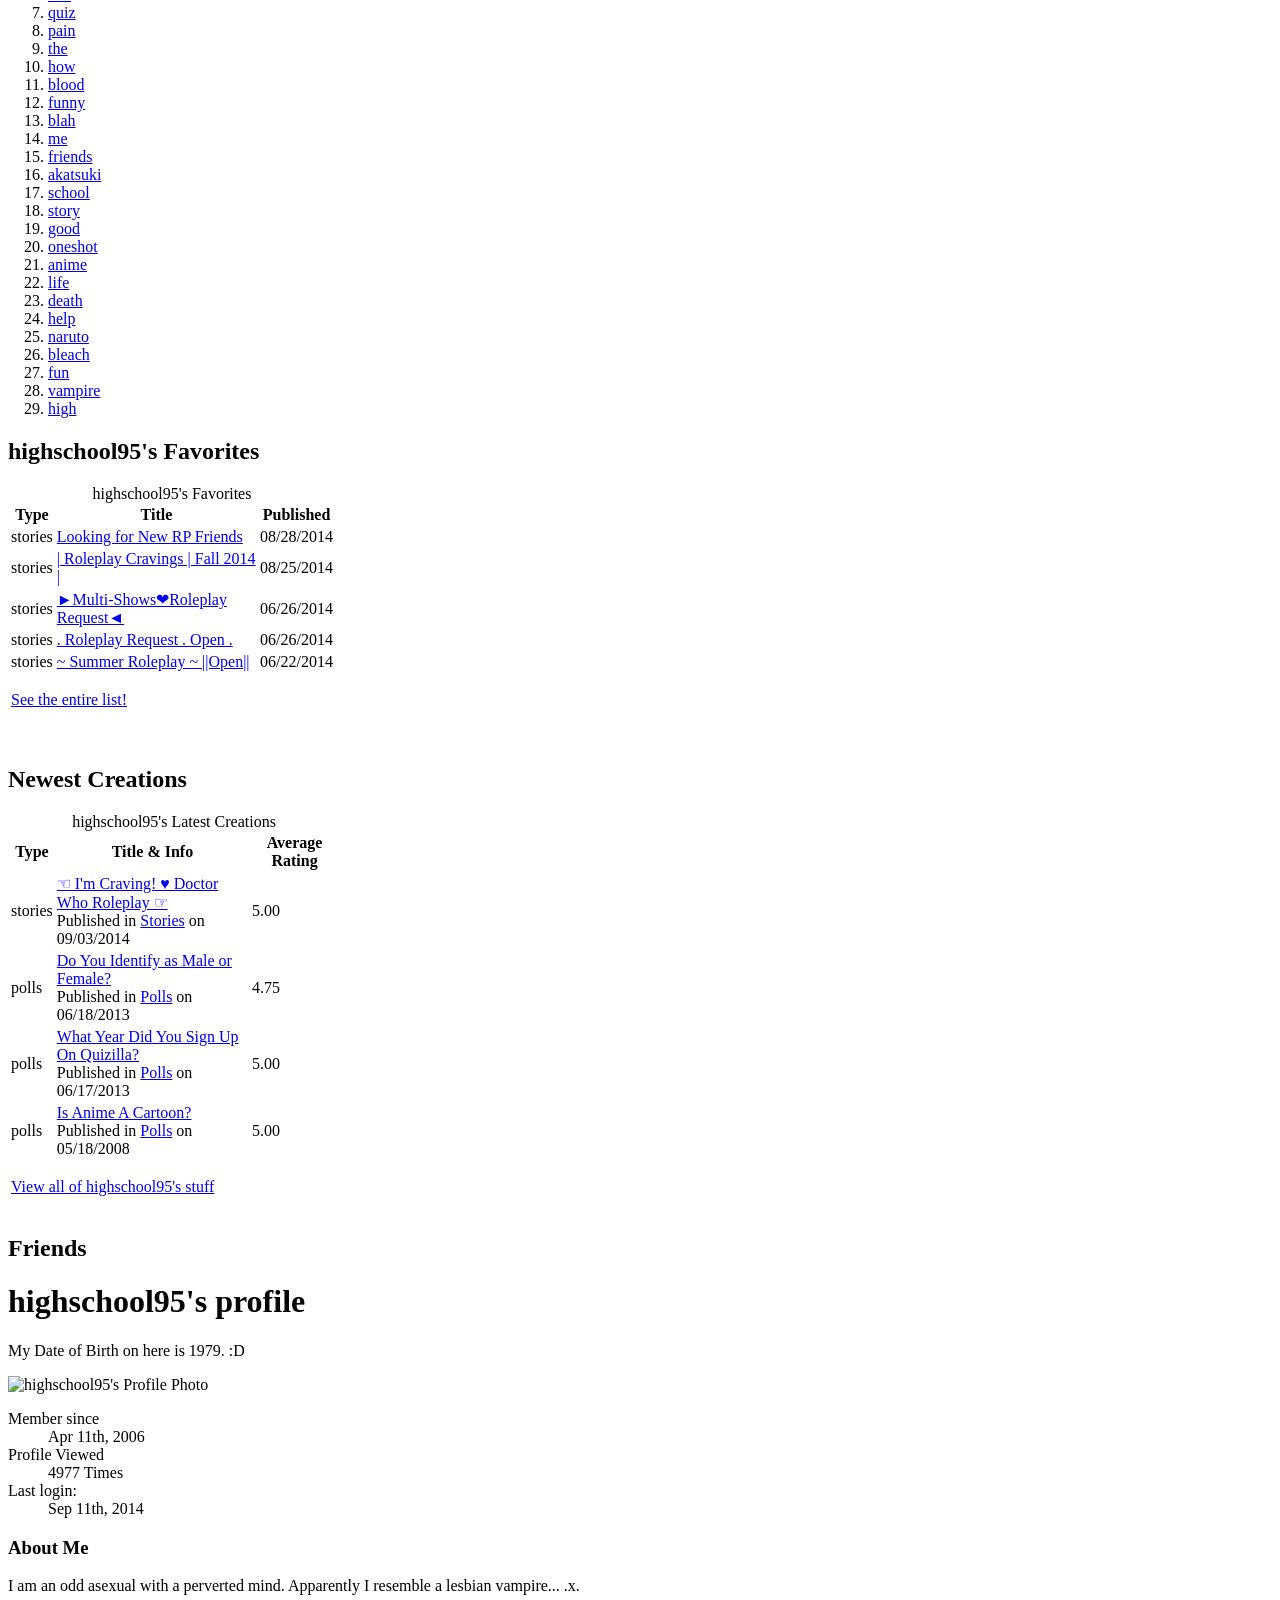
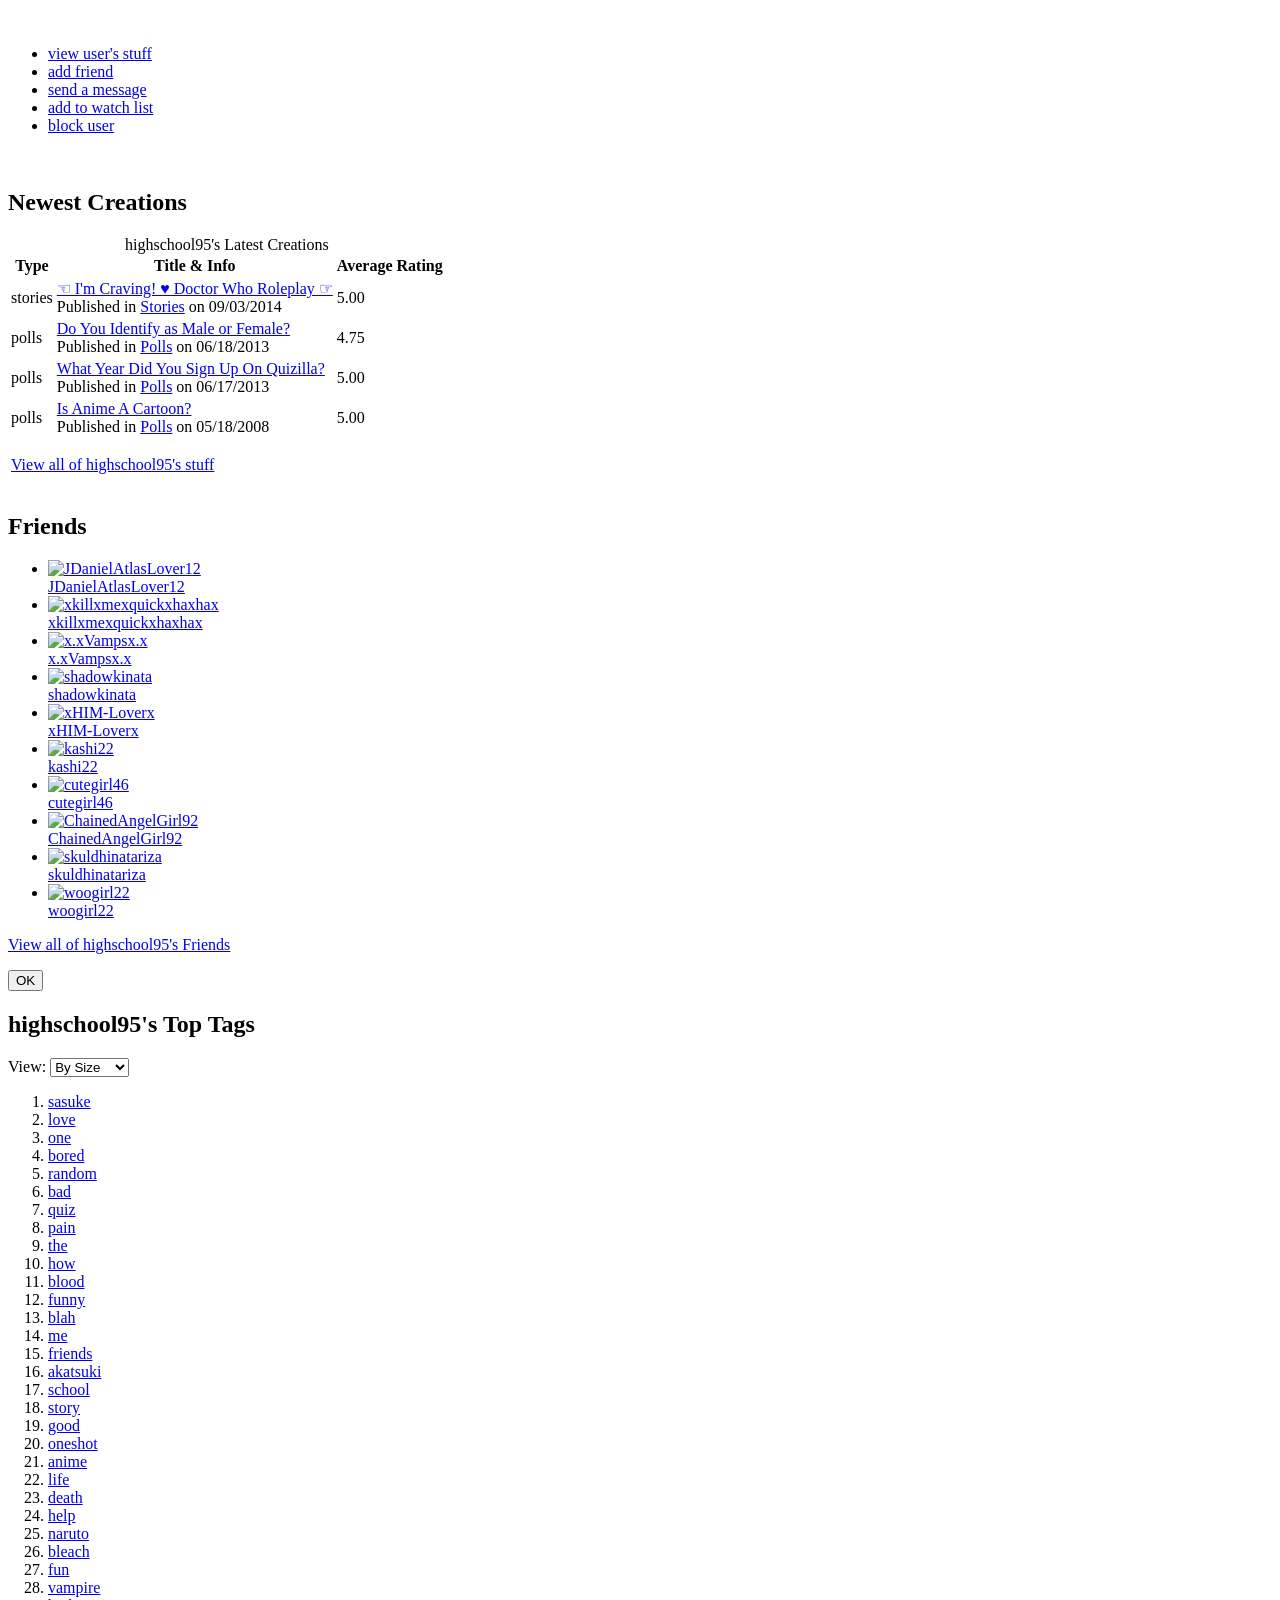
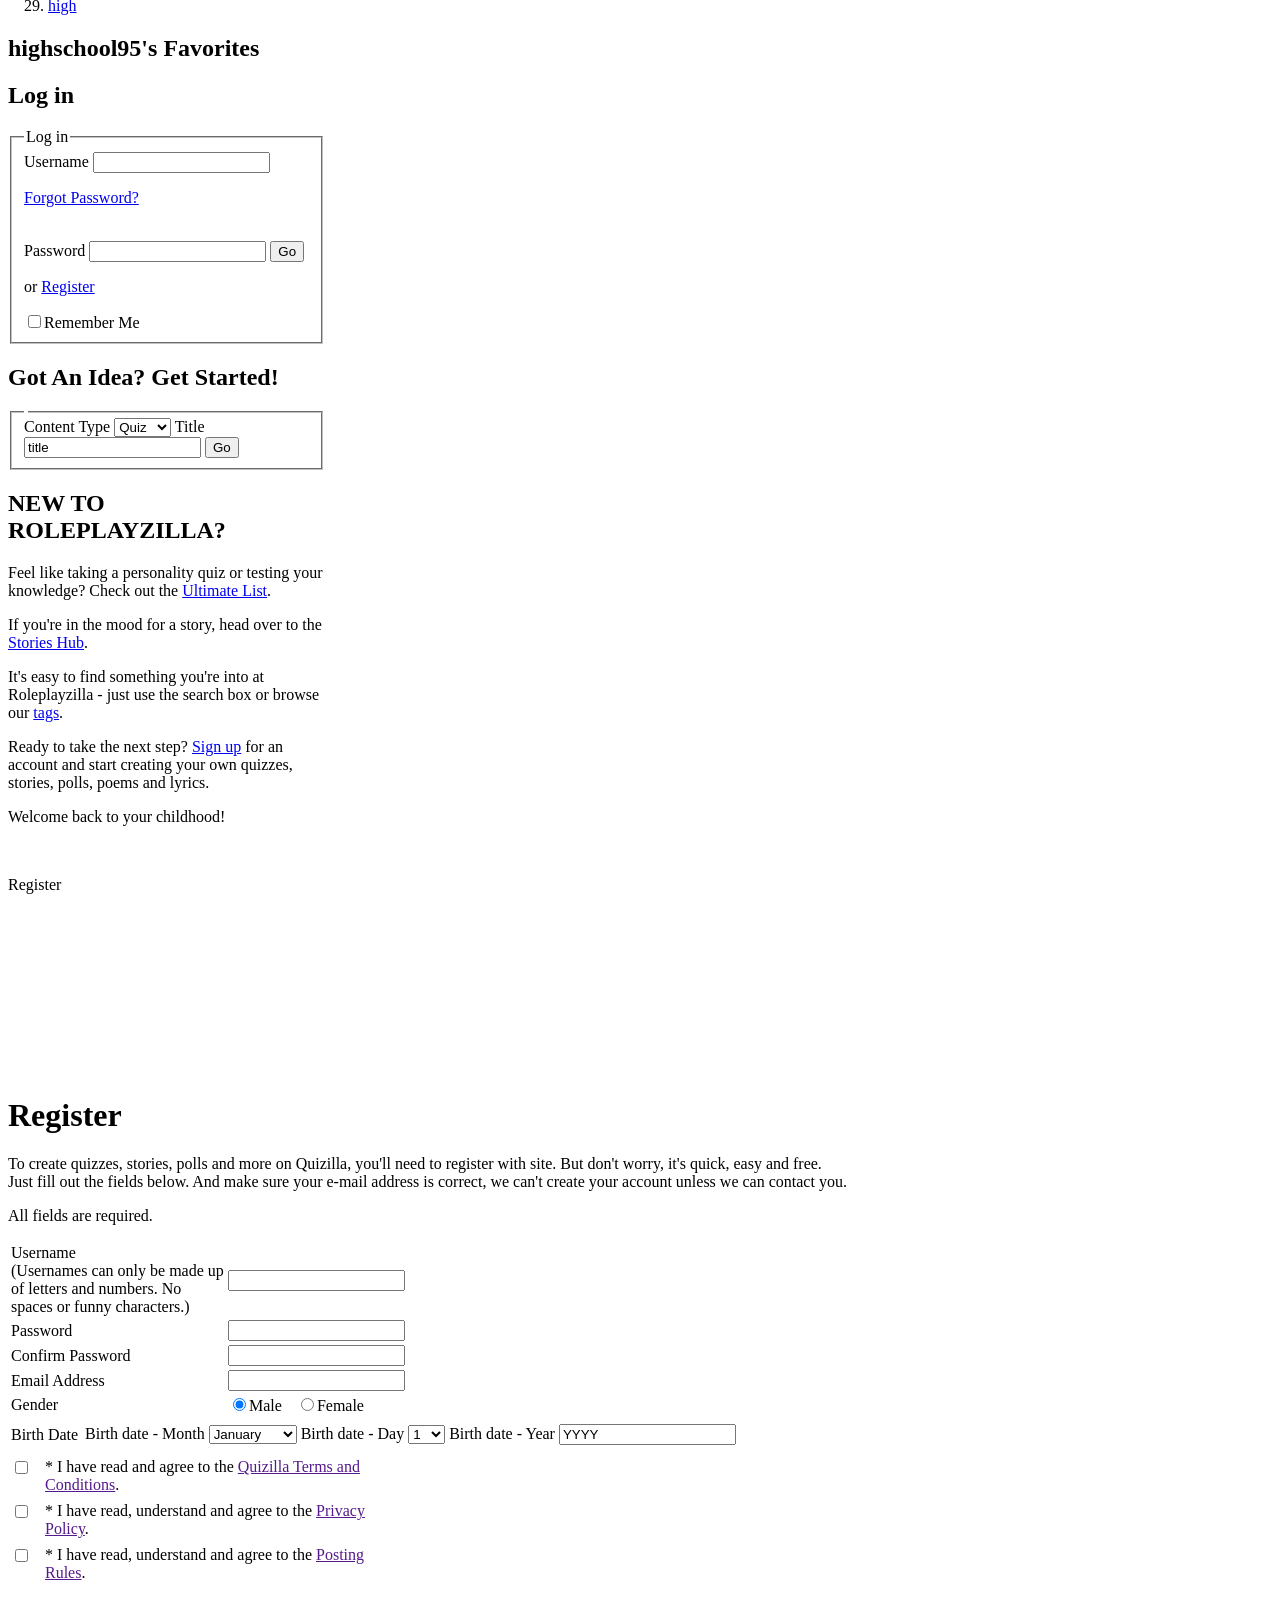
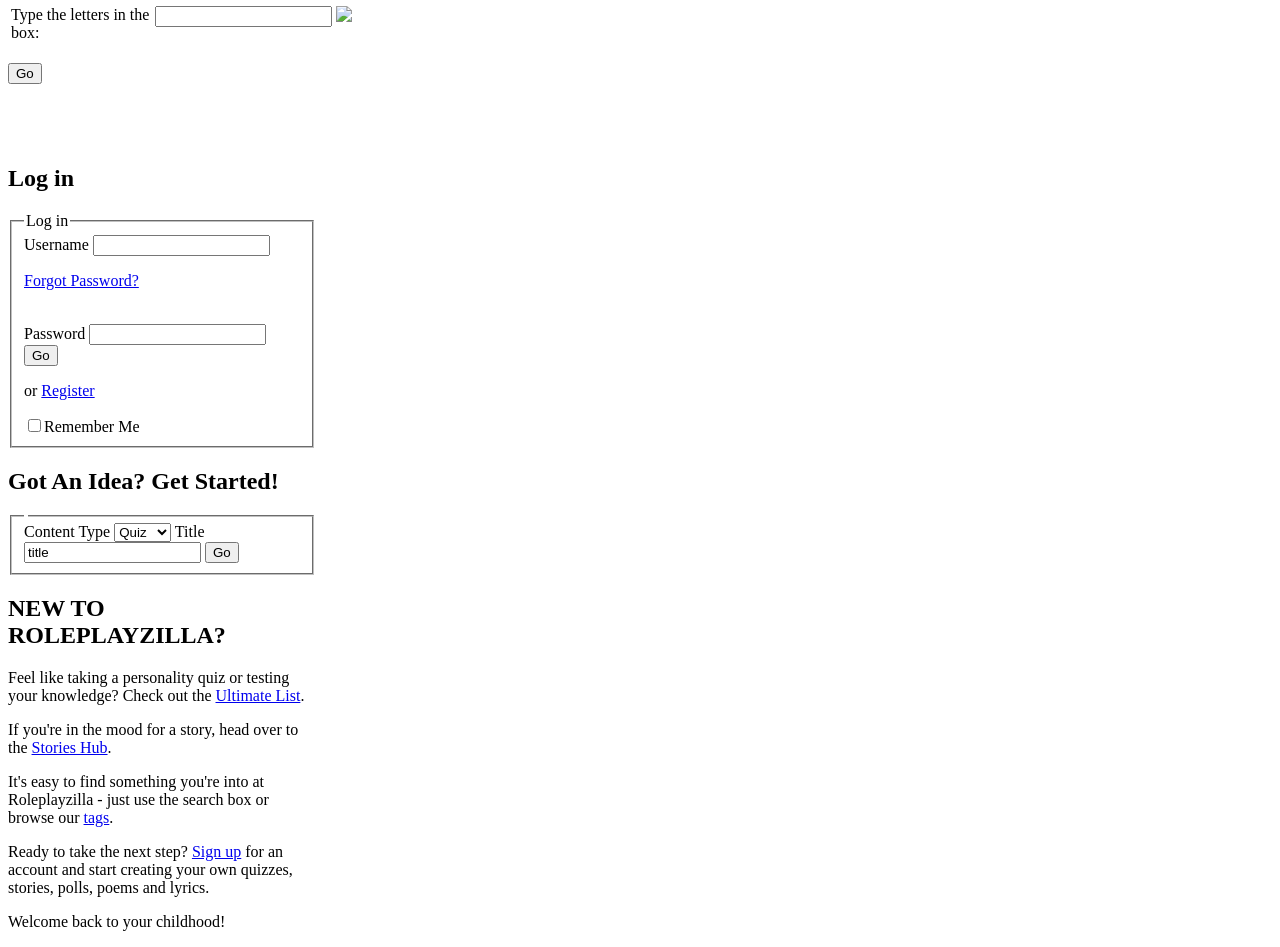
==== commit 4580810a: "Create 111111.html" ====
--- a/111111.html
+++ b/111111.html
@@ -11,11 +11,11 @@
     <link rel="stylesheet" href="https://editor.silex.me/static/2.7/normalize.css" data-silex-static="">
     <link rel="stylesheet" href="https://editor.silex.me/static/2.7/front-end.css" data-silex-static="">
 
-    <style type="text/css" class="silex-style">.body-initial {background-color: rgba(255,255,255,1);}.silex-id-1478366444112-1 {top: 5px; background-color: transparent; left: 5px; min-width: 1200px;}.silex-id-1478366444112-0 {min-height: 207px; background-color: transparent; width: 1200px; top: 15px; left: 100px;}.silex-id-1541961657096-0 {width: 1284px; background-color: rgb(255, 255, 255); min-height: 222px; top: -13px; left: -41px;}.silex-id-1474394621033-3 {top: 247px; left: 5px; min-width: 1203px; background-color: transparent;}.silex-id-1474394621032-2 {min-height: 694px; background-color: rgba(255,255,255,1); width: 1203px; top: 15px; left: 174px;}.silex-id-1541962007639-2 {width: 631px; background-color: rgb(255, 255, 255); min-height: 212px; top: 0px; left: 1px;}.silex-id-1541961922476-1 {width: 335px; background-color: rgb(255, 255, 255); min-height: 631px; top: -5px; left: 906px;}.silex-id-1542075611238-20 {width: 100px; min-height: 100px; top: 126px; left: 1150px;}.silex-id-1478366450713-3 {top: 247px; background-color: transparent; min-width: 1351px; left: 4px;}.silex-id-1478366450713-2 {min-height: 21px; background-color: transparent; width: 1351px; top: 15px; left: 100px;}.silex-id-1541962257713-6 {width: 227px; background-color: rgb(255, 255, 255); min-height: 304px; top: 2px; left: 8px;}.silex-id-1541962825095-8 {width: 165px; background-color: rgb(255, 255, 255); min-height: 107px; top: 322px; left: 1px;}.silex-id-1541963137996-9 {width: 328px; background-color: rgb(255, 255, 255); min-height: 542px; top: 4px; left: 849px;}.silex-id-1541962741120-7 {width: 332px; background-color: rgb(255, 255, 255); min-height: 420px; top: -1px; left: 366px;}.silex-id-1542073780781-11 {top: 247px; left: 5px; min-width: 1137px;}.silex-id-1542073780779-10 {width: 1137px; min-height: 2562px; top: 13px; left: 131px;}.silex-id-1542073852926-12 {width: 629px; background-color: rgb(255, 255, 255); min-height: 1466px; top: -1px; left: 4px;}.silex-id-1542075442201-18 {width: 317px; background-color: rgb(255, 255, 255); min-height: 794px; top: -12px; left: 896px;}.silex-id-1542075700160-21 {width: 100px; min-height: 100px; top: 133px; left: 1272px;}.silex-id-1542074739732-15 {min-height: 100px;}.silex-id-1542074739730-14 {min-height: 100px;}.silex-id-1542074746540-16 {width: 839px; background-color: rgb(255, 255, 255); min-height: 648px; top: -5px; left: 68px;}.silex-id-1542075529039-19 {width: 308px; background-color: rgb(255, 255, 255); min-height: 1049px; top: 2px; left: 1035px;}</style>
+    <style type="text/css" class="silex-style">.body-initial {background-color: rgba(255,255,255,1);}.silex-id-1478366444112-1 {top: 5px; background-color: transparent; left: 5px; min-width: 1200px;}.silex-id-1478366444112-0 {min-height: 207px; background-color: transparent; width: 1200px; top: 15px; left: 100px;}.silex-id-1541961657096-0 {width: 1284px; background-color: rgb(255, 255, 255); min-height: 222px; top: -13px; left: -41px;}.silex-id-1474394621033-3 {top: 247px; left: 5px; min-width: 1203px; background-color: transparent;}.silex-id-1474394621032-2 {min-height: 694px; background-color: rgba(255,255,255,1); width: 1203px; top: 15px; left: 174px;}.silex-id-1541962007639-2 {width: 631px; background-color: rgb(255, 255, 255); min-height: 212px; top: 0px; left: 1px;}.silex-id-1541961922476-1 {width: 335px; background-color: rgb(255, 255, 255); min-height: 631px; top: -5px; left: 906px;}.silex-id-1542075611238-20 {width: 100px; min-height: 100px; top: 126px; left: 1150px;}.silex-id-1478366450713-3 {top: 247px; background-color: transparent; min-width: 1351px; left: 4px;}.silex-id-1478366450713-2 {min-height: 21px; background-color: transparent; width: 1351px; top: 15px; left: 100px;}.silex-id-1541962257713-6 {width: 227px; background-color: rgb(255, 255, 255); min-height: 304px; top: 2px; left: 8px;}.silex-id-1541962825095-8 {width: 165px; background-color: rgb(255, 255, 255); min-height: 107px; top: 322px; left: 1px;}.silex-id-1541963137996-9 {width: 328px; background-color: rgb(255, 255, 255); min-height: 542px; top: 4px; left: 849px;}.silex-id-1541962741120-7 {width: 332px; background-color: rgb(255, 255, 255); min-height: 420px; top: -1px; left: 366px;}.silex-id-1542073780781-11 {top: 247px; left: 5px; min-width: 1137px;}.silex-id-1542073780779-10 {width: 1137px; min-height: 2562px; top: 13px; left: 131px;}.silex-id-1542073852926-12 {width: 629px; background-color: rgb(255, 255, 255); min-height: 1466px; top: -1px; left: 4px;}.silex-id-1542075442201-18 {width: 317px; background-color: rgb(255, 255, 255); min-height: 794px; top: -12px; left: 896px;}.silex-id-1542075700160-21 {width: 100px; min-height: 100px; top: 133px; left: 1272px;}.silex-id-1542074739732-15 {min-height: 100px;}.silex-id-1542074739730-14 {min-height: 100px;}.silex-id-1542074746540-16 {width: 839px; background-color: rgb(255, 255, 255); min-height: 648px; top: -5px; left: 68px;}.silex-id-1542075529039-19 {width: 308px; background-color: rgb(255, 255, 255); min-height: 645px; top: 2px; left: 1035px;}</style>
     <script type="text/javascript" class="silex-script"></script>
     <style class="silex-inline-styles" type="text/css"></style>
     <title></title>
-    <script type="text/json" class="silex-json-styles">[{"desktop":{"body-initial":{"background-color":"rgba(255,255,255,1)"},"silex-id-1474394621033-3":{"top":"247px","left":"5px","min-width":"1203px","background-color":"transparent"},"silex-id-1474394621032-2":{"min-height":"694px","background-color":"rgba(255,255,255,1)","width":"1203px","top":"15px","left":"174px","height":""},"silex-id-1474394605264-1":{"min-height":"100px","width":"100px","top":"100px","left":"100px"},"silex-id-1474394605263-0":{"min-height":"100px","background-color":"transparent"},"silex-id-1442914737143-3":{"min-height":"53px","width":"349px","top":"36px","left":"296px","height":""},"silex-id-1478366444112-0":{"min-height":"207px","background-color":"transparent","width":"1200px","top":"15px","left":"100px","height":""},"silex-id-1478366444112-1":{"top":"5px","background-color":"transparent","left":"5px","height":"","min-width":"1200px"},"silex-id-1478366450713-2":{"min-height":"21px","background-color":"transparent","width":"1351px","top":"15px","left":"100px","height":""},"silex-id-1478366450713-3":{"top":"247px","background-color":"transparent","min-width":"1351px","left":"4px"},"silex-id-1541961657096-0":{"width":"1284px","background-color":"rgb(255, 255, 255)","min-height":"222px","top":"-13px","left":"-41px"},"silex-id-1541961922476-1":{"width":"335px","background-color":"rgb(255, 255, 255)","min-height":"631px","top":"-5px","left":"906px"},"silex-id-1541962007639-2":{"width":"631px","background-color":"rgb(255, 255, 255)","min-height":"212px","top":"0px","left":"1px"},"silex-id-1541962215700-4":{"width":"","background-color":"","min-height":"100px"},"silex-id-1541962257713-6":{"width":"227px","background-color":"rgb(255, 255, 255)","min-height":"304px","top":"2px","left":"8px"},"silex-id-1541962741120-7":{"width":"332px","background-color":"rgb(255, 255, 255)","min-height":"420px","top":"-1px","left":"366px"},"silex-id-1541962825095-8":{"width":"165px","background-color":"rgb(255, 255, 255)","min-height":"107px","top":"322px","left":"1px"},"silex-id-1541963137996-9":{"width":"328px","background-color":"rgb(255, 255, 255)","min-height":"542px","top":"4px","left":"849px"},"silex-id-1542073780779-10":{"width":"1137px","background-color":"","min-height":"2562px","top":"13px","left":"131px"},"silex-id-1542073780781-11":{"top":"247px","left":"5px","min-width":"1137px"},"silex-id-1542073852926-12":{"width":"629px","background-color":"rgb(255, 255, 255)","min-height":"1466px","top":"-1px","left":"4px"},"silex-id-1542074739730-14":{"width":"","background-color":"","min-height":"100px"},"silex-id-1542074739732-15":{"min-height":"100px"},"silex-id-1542074746540-16":{"width":"839px","background-color":"rgb(255, 255, 255)","min-height":"648px","top":"-5px","left":"68px"},"silex-id-1542075442201-18":{"width":"317px","background-color":"rgb(255, 255, 255)","min-height":"794px","top":"-12px","left":"896px"},"silex-id-1542075529039-19":{"width":"308px","background-color":"rgb(255, 255, 255)","min-height":"1049px","top":"2px","left":"1035px"},"silex-id-1542075611238-20":{"width":"100px","min-height":"100px","top":"126px","left":"1150px"},"silex-id-1542075700160-21":{"width":"100px","min-height":"100px","top":"133px","left":"1272px"}},"mobile":{},"prodotypeData":{"component":{},"style":{"all-style":{"className":"all-style","templateName":"text","displayName":"All style","styles":{"desktop":{"normal":{"className":"all-style","pseudoClass":"normal"}}}}}}}]</script>
+    <script type="text/json" class="silex-json-styles">[{"desktop":{"body-initial":{"background-color":"rgba(255,255,255,1)"},"silex-id-1474394621033-3":{"top":"247px","left":"5px","min-width":"1203px","background-color":"transparent"},"silex-id-1474394621032-2":{"min-height":"694px","background-color":"rgba(255,255,255,1)","width":"1203px","top":"15px","left":"174px","height":""},"silex-id-1474394605264-1":{"min-height":"100px","width":"100px","top":"100px","left":"100px"},"silex-id-1474394605263-0":{"min-height":"100px","background-color":"transparent"},"silex-id-1442914737143-3":{"min-height":"53px","width":"349px","top":"36px","left":"296px","height":""},"silex-id-1478366444112-0":{"min-height":"207px","background-color":"transparent","width":"1200px","top":"15px","left":"100px","height":""},"silex-id-1478366444112-1":{"top":"5px","background-color":"transparent","left":"5px","height":"","min-width":"1200px"},"silex-id-1478366450713-2":{"min-height":"21px","background-color":"transparent","width":"1351px","top":"15px","left":"100px","height":""},"silex-id-1478366450713-3":{"top":"247px","background-color":"transparent","min-width":"1351px","left":"4px"},"silex-id-1541961657096-0":{"width":"1284px","background-color":"rgb(255, 255, 255)","min-height":"222px","top":"-13px","left":"-41px"},"silex-id-1541961922476-1":{"width":"335px","background-color":"rgb(255, 255, 255)","min-height":"631px","top":"-5px","left":"906px"},"silex-id-1541962007639-2":{"width":"631px","background-color":"rgb(255, 255, 255)","min-height":"212px","top":"0px","left":"1px"},"silex-id-1541962215700-4":{"width":"","background-color":"","min-height":"100px"},"silex-id-1541962257713-6":{"width":"227px","background-color":"rgb(255, 255, 255)","min-height":"304px","top":"2px","left":"8px"},"silex-id-1541962741120-7":{"width":"332px","background-color":"rgb(255, 255, 255)","min-height":"420px","top":"-1px","left":"366px"},"silex-id-1541962825095-8":{"width":"165px","background-color":"rgb(255, 255, 255)","min-height":"107px","top":"322px","left":"1px"},"silex-id-1541963137996-9":{"width":"328px","background-color":"rgb(255, 255, 255)","min-height":"542px","top":"4px","left":"849px"},"silex-id-1542073780779-10":{"width":"1137px","background-color":"","min-height":"2562px","top":"13px","left":"131px"},"silex-id-1542073780781-11":{"top":"247px","left":"5px","min-width":"1137px"},"silex-id-1542073852926-12":{"width":"629px","background-color":"rgb(255, 255, 255)","min-height":"1466px","top":"-1px","left":"4px"},"silex-id-1542074739730-14":{"width":"","background-color":"","min-height":"100px"},"silex-id-1542074739732-15":{"min-height":"100px"},"silex-id-1542074746540-16":{"width":"839px","background-color":"rgb(255, 255, 255)","min-height":"648px","top":"-5px","left":"68px"},"silex-id-1542075442201-18":{"width":"317px","background-color":"rgb(255, 255, 255)","min-height":"794px","top":"-12px","left":"896px"},"silex-id-1542075529039-19":{"width":"308px","background-color":"rgb(255, 255, 255)","min-height":"645px","top":"2px","left":"1035px"},"silex-id-1542075611238-20":{"width":"100px","min-height":"100px","top":"126px","left":"1150px"},"silex-id-1542075700160-21":{"width":"100px","min-height":"100px","top":"133px","left":"1272px"}},"mobile":{},"prodotypeData":{"component":{},"style":{"all-style":{"className":"all-style","templateName":"text","displayName":"All style","styles":{"desktop":{"normal":{"className":"all-style","pseudoClass":"normal"}}}}}}}]</script>
 
     
 <style class="silex-prodotype-style" type="text/css" data-style-id="all-style">.page-page-3 {display: inherit;}</style><meta name="viewport" content="width=device-width, initial-scale=1, maximum-scale=2.2" data-silex-viewport=""><!-- Silex HEAD tag do not remove -->
